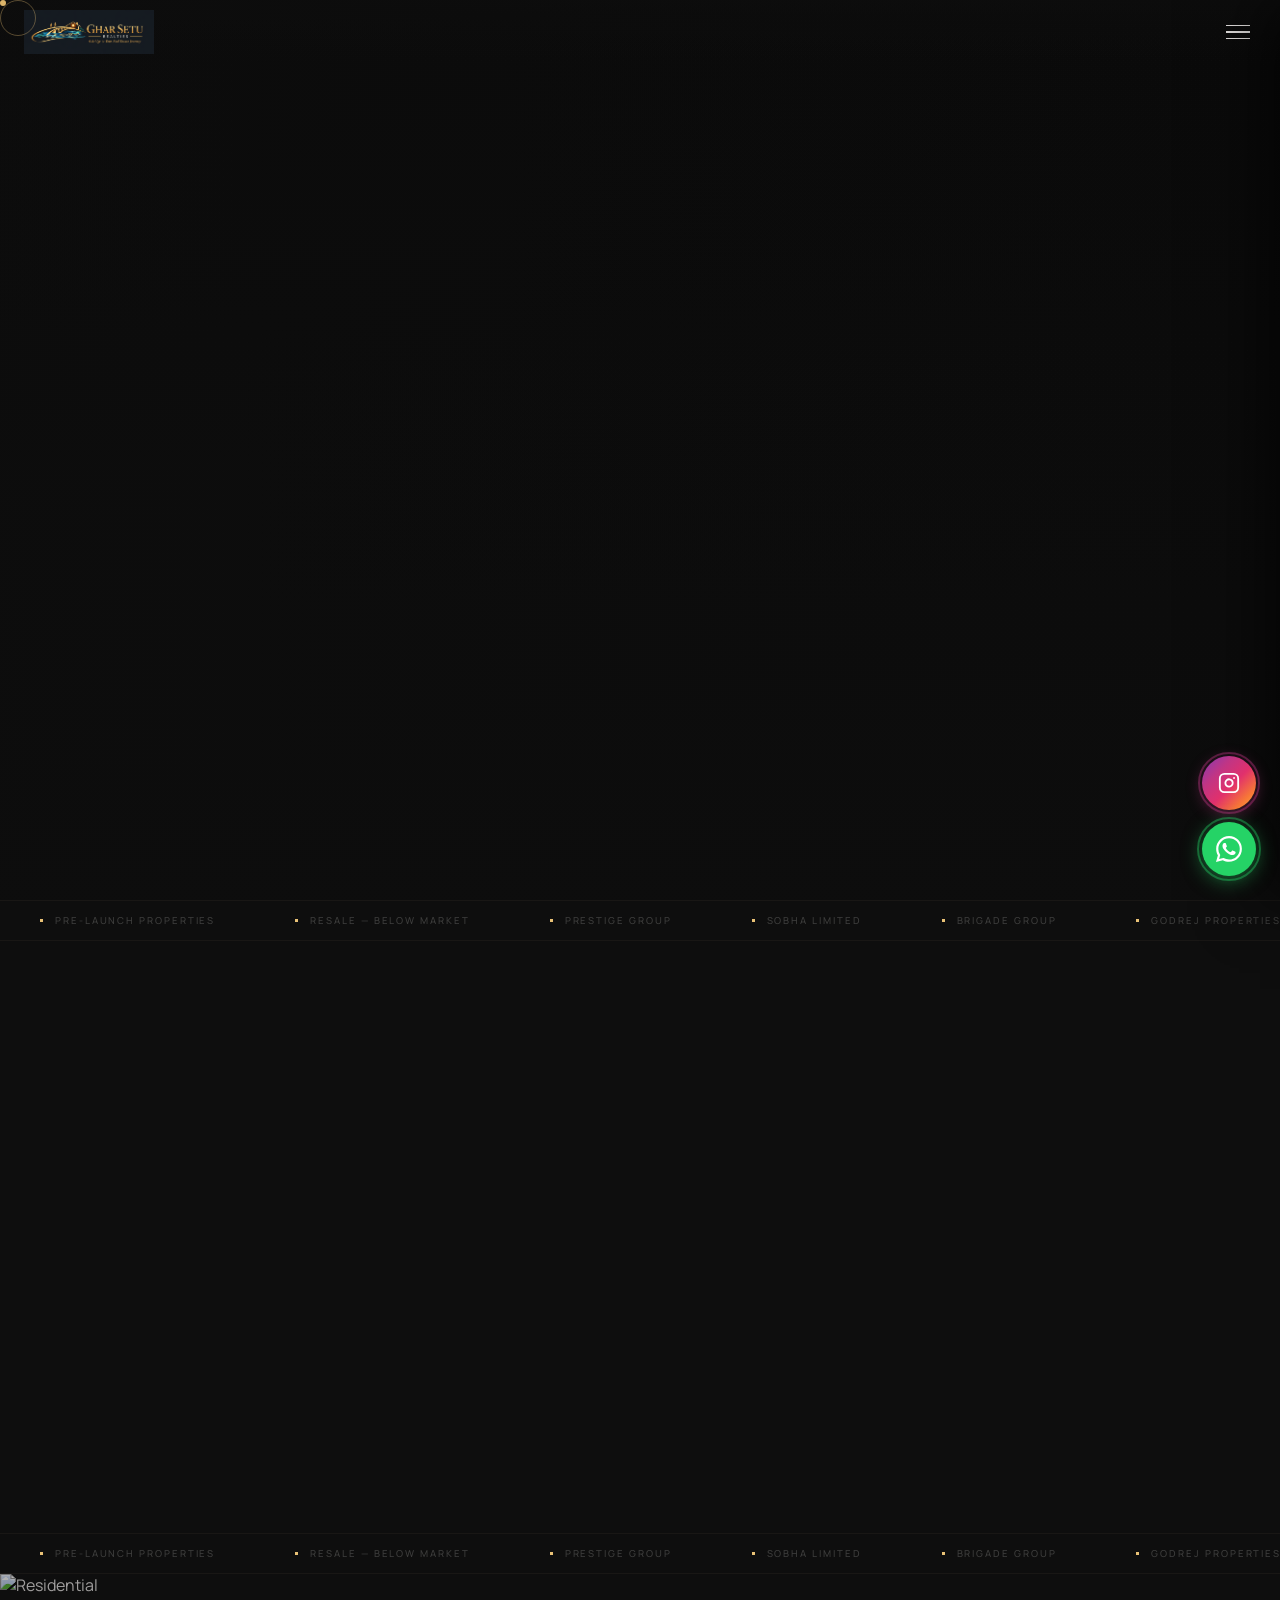
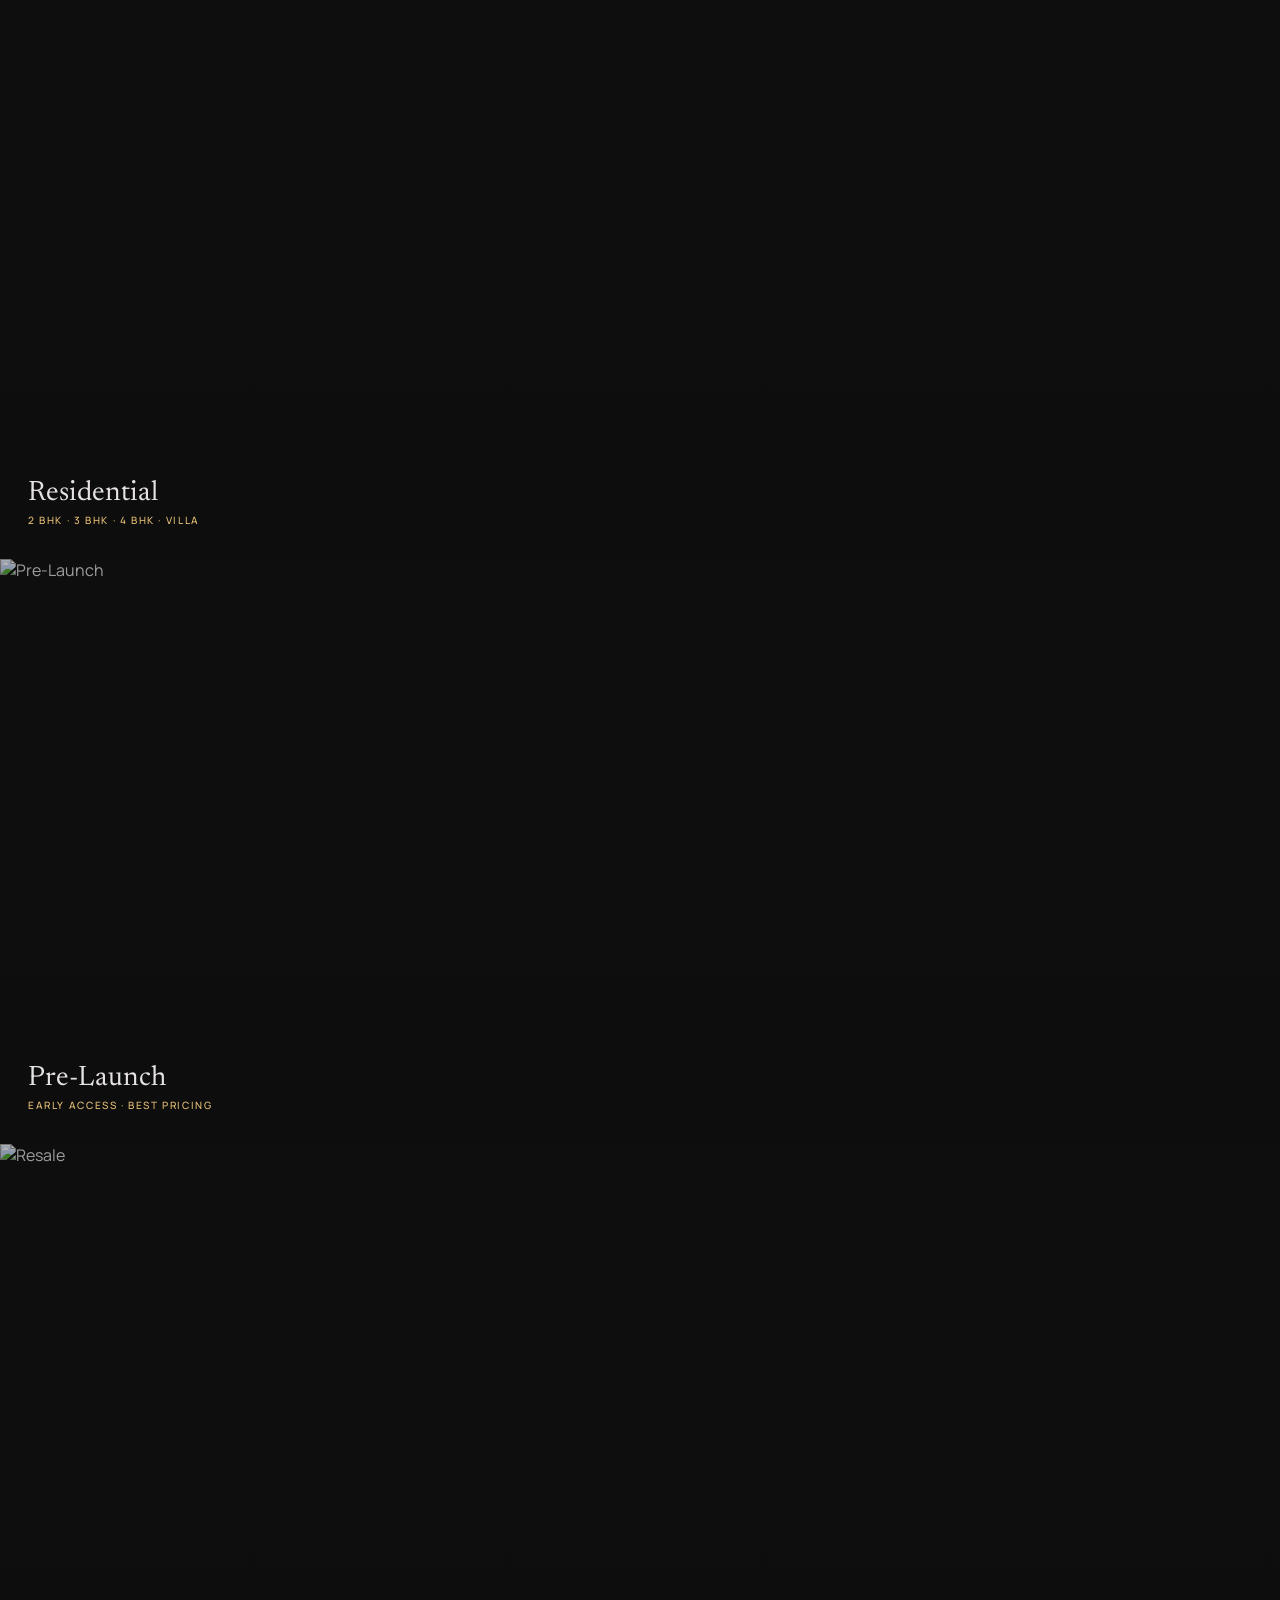
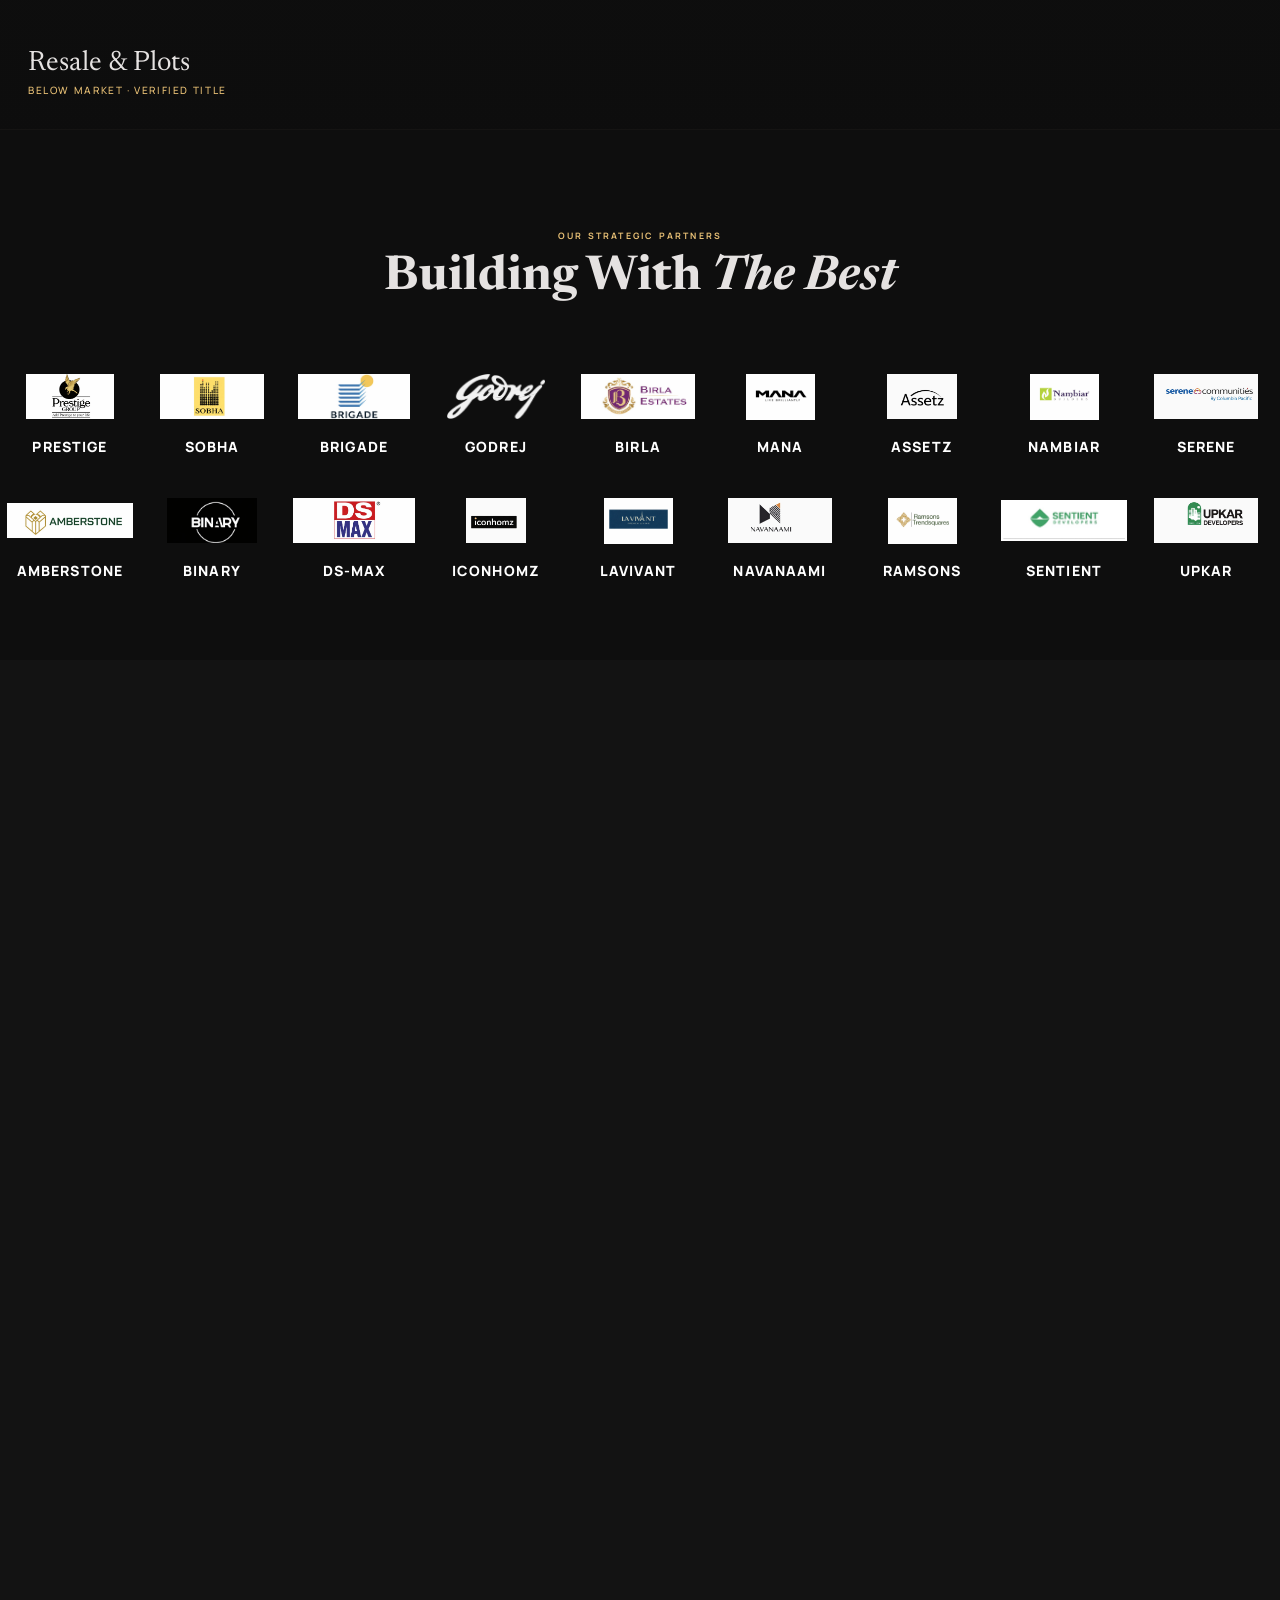
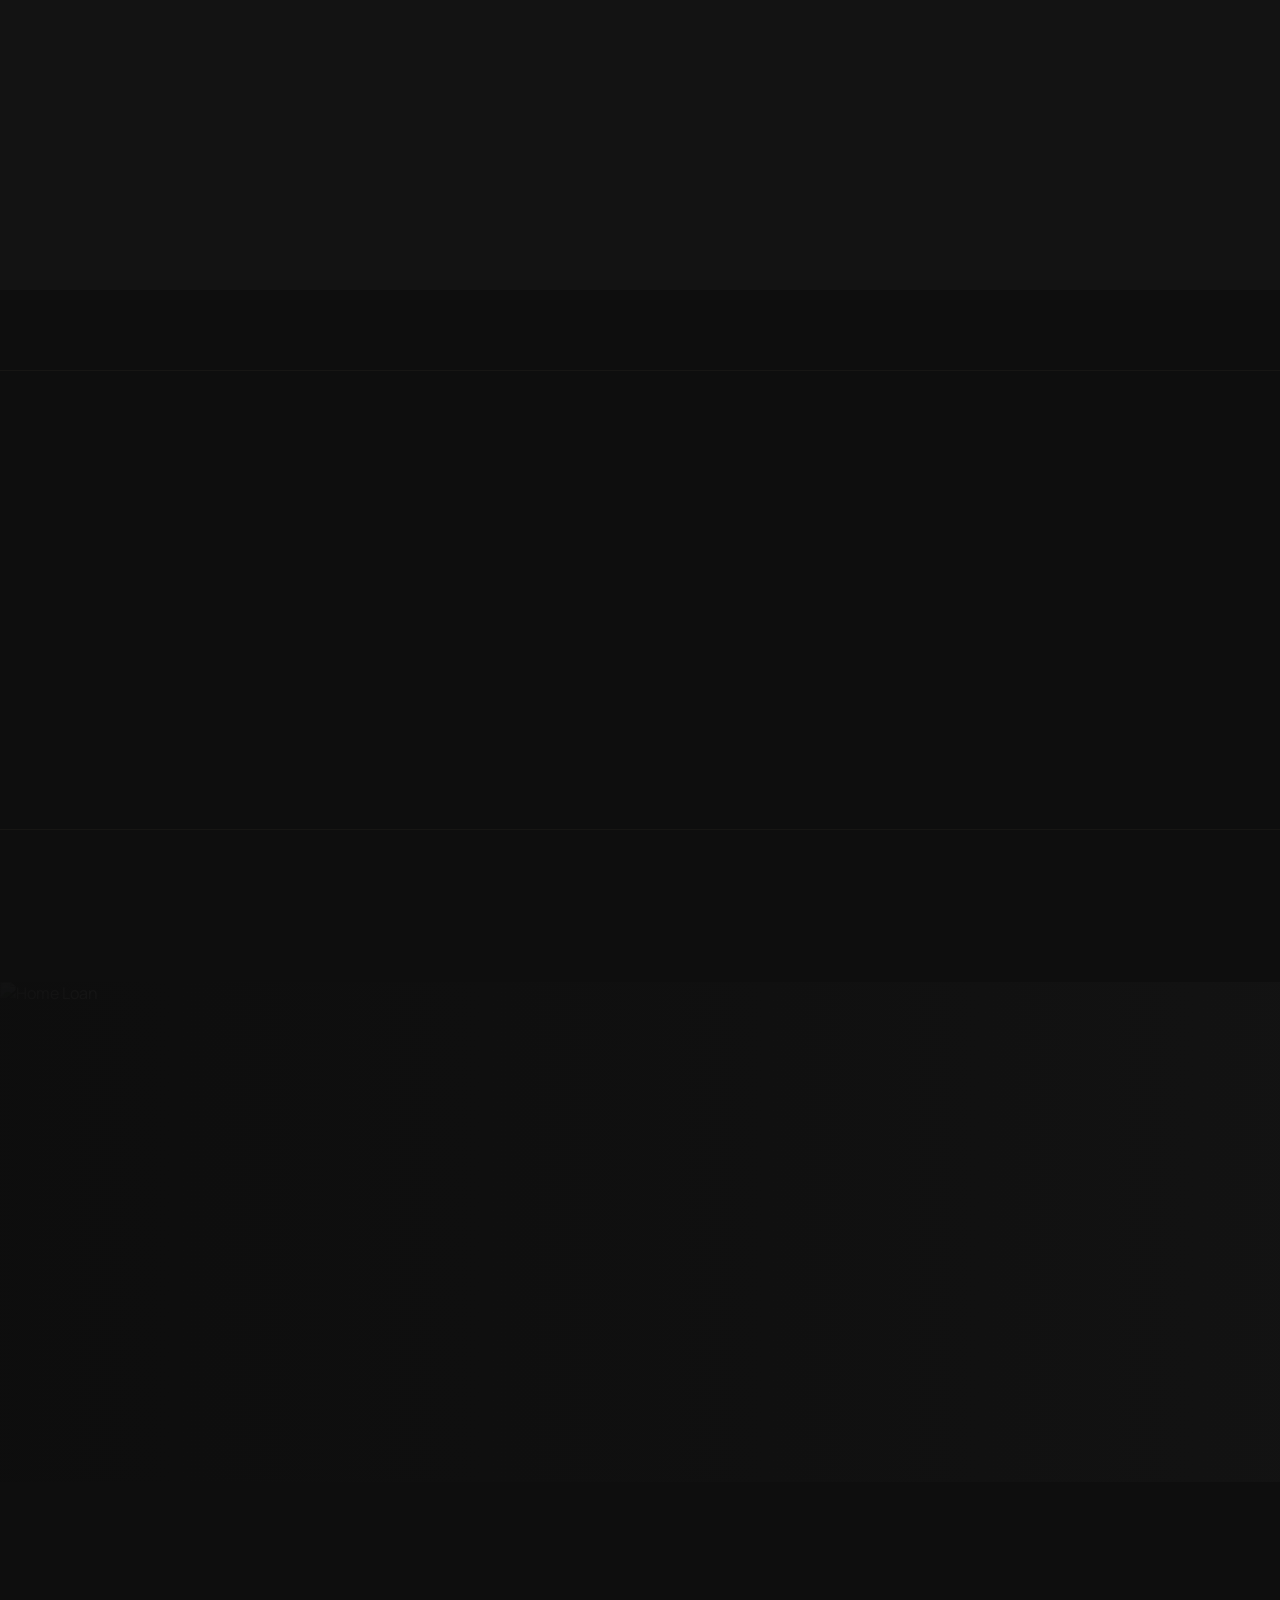
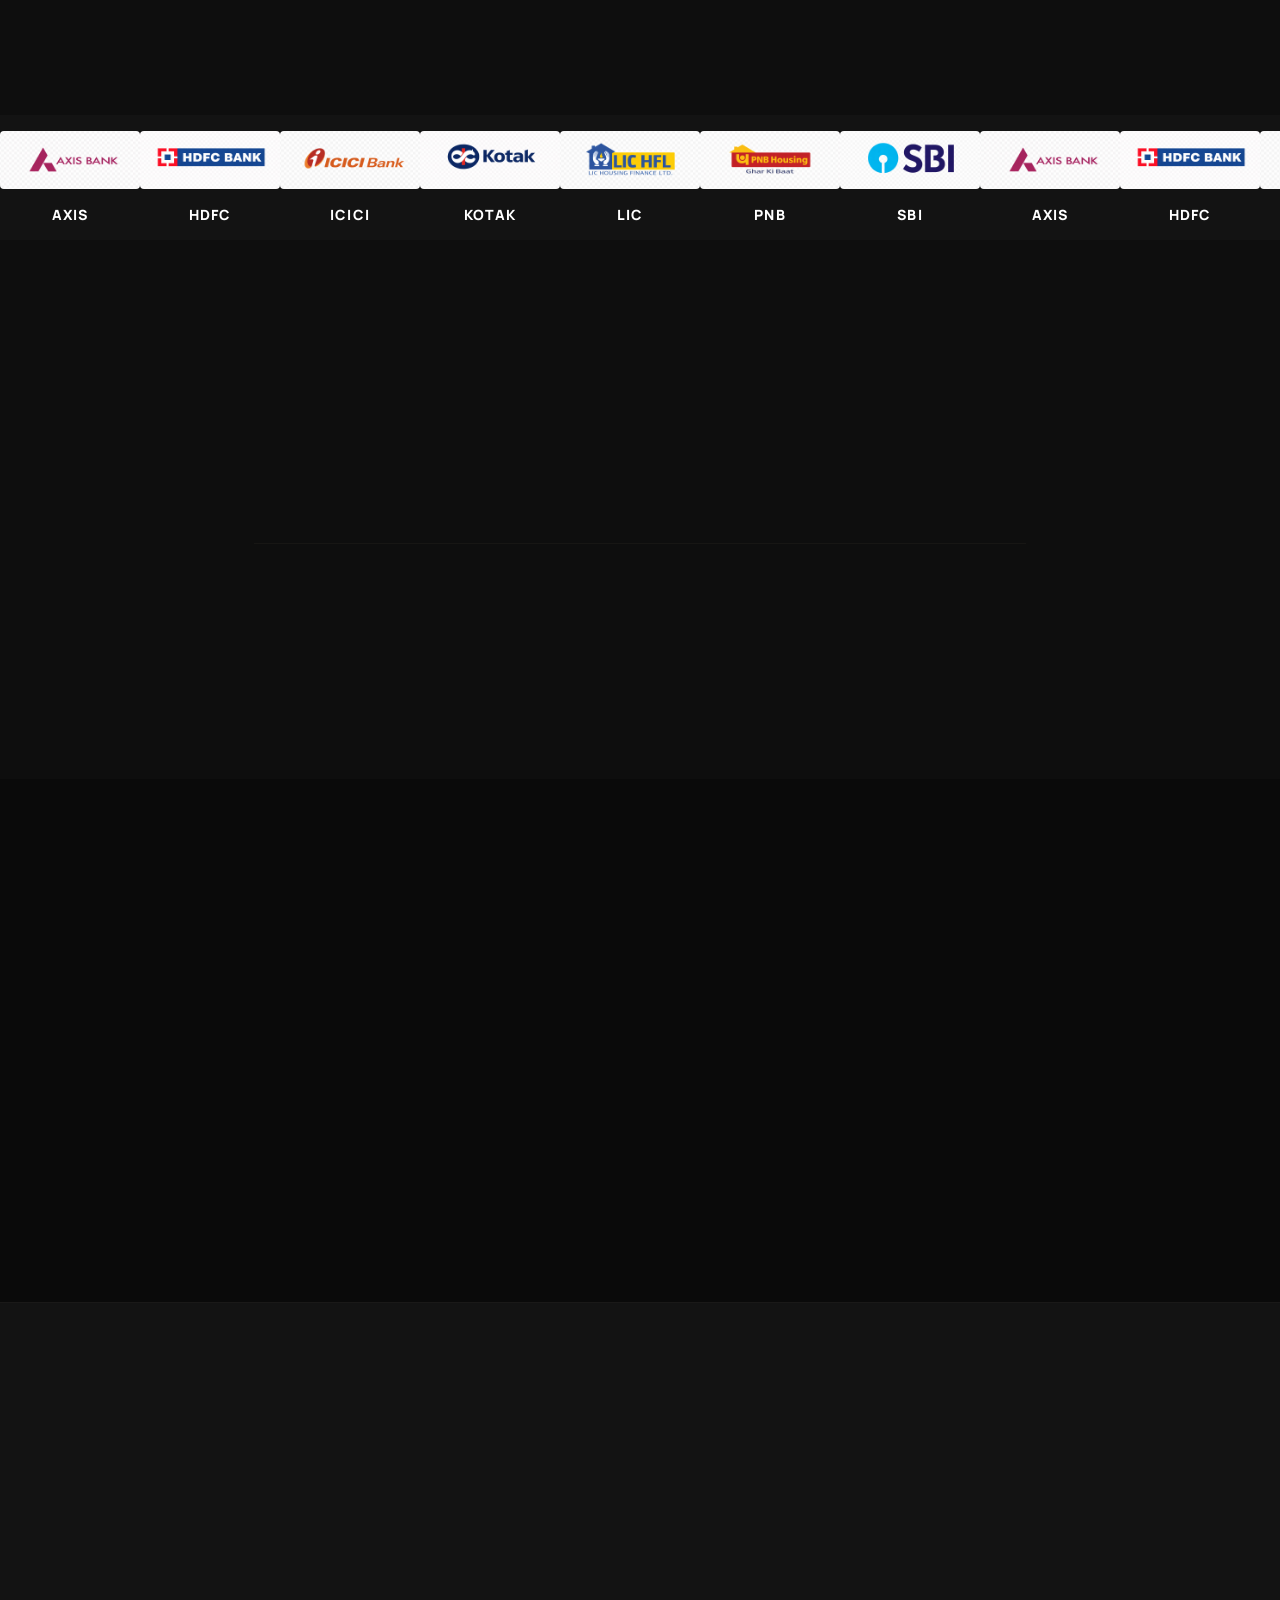
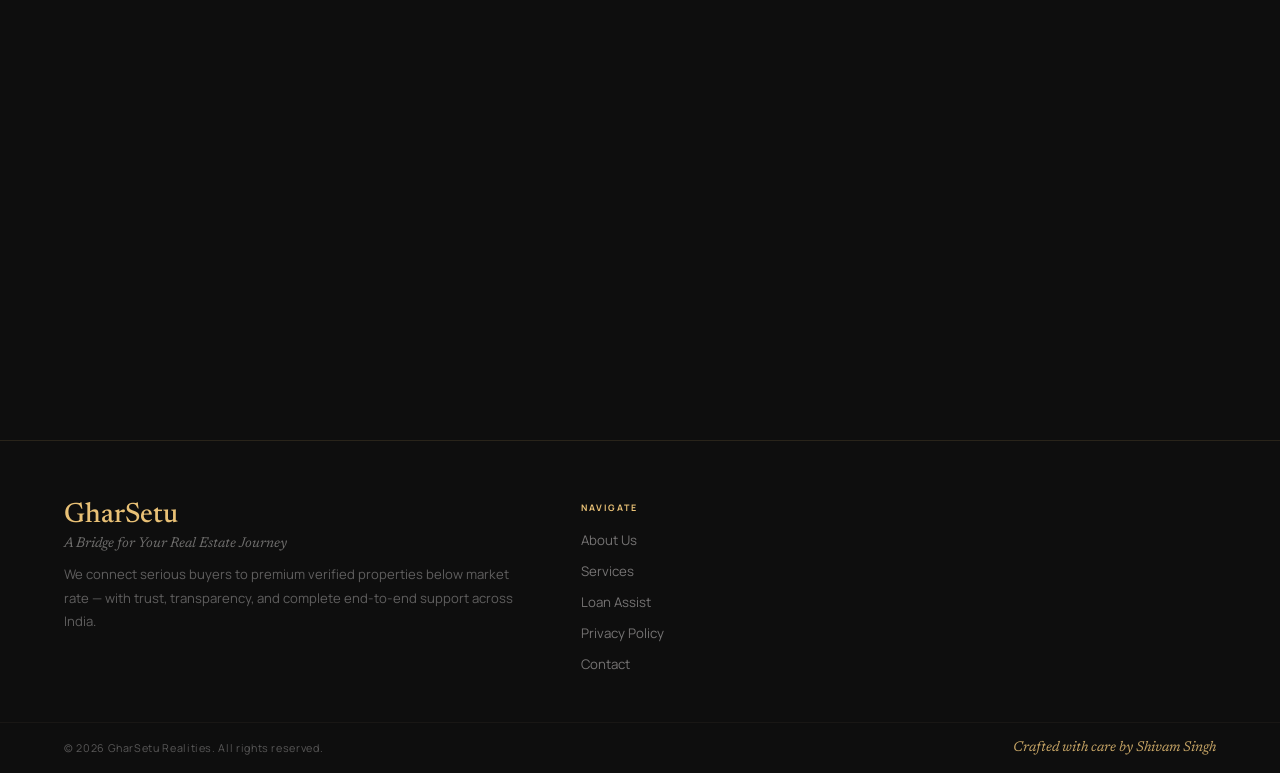
==== index.html @ 85a2c562 "update" ====
<!DOCTYPE html>
<html class="dark" lang="en">

<head>
  <meta charset="utf-8">

  <meta name="viewport" content="width=device-width,initial-scale=1.0">
  <title>GharSetu Realities — Premium Real Estate Advisory</title>
  <script src="https://cdn.tailwindcss.com?plugins=forms,container-queries"></script>
  <link
    href="https://fonts.googleapis.com/css2?family=Newsreader:ital,opsz,wght@0,6..72,300;0,6..72,400;0,6..72,500;0,6..72,600;1,6..72,300;1,6..72,400;1,6..72,500&amp;family=Manrope:wght@300;400;500;600;700&amp;display=swap"
    rel="stylesheet">
  <script>
    tailwind.config = { darkMode: "class", theme: { extend: { colors: { "surface": "#131313", "surface-container-lowest": "#0E0E0E", "surface-container-low": "#1C1B1B", "surface-container": "#201F1F", "surface-container-high": "#2A2A2A", "on-surface": "#E5E2E1", "on-surface-variant": "#D1C5B4", "primary": "#E9C176", "primary-container": "#C5A059", "on-primary": "#412D00", "outline-variant": "#4E4639" }, fontFamily: { headline: ["Newsreader", "serif"], body: ["Manrope", "sans-serif"], label: ["Manrope", "sans-serif"] } } } };
  </script>


  <link rel="stylesheet" href="style.css">
  <script src="script.js" defer=""></script>
  <script src="form.js" defer=""></script>
</head>

<body class="bg-surface" dir="ltr" spellcheck="false">

  <div id="pb"><br></div>
  <div id="cdot"><br></div>
  <div id="cring"><br></div>

  <!-- Sidebar Overlay -->
  <div id="sb-overlay" onclick="closeSidebar()"><br></div>

  <!-- SIDEBAR -->
  <div id="sidebar">
    <div class="sb-head">
      <img src="logo.png" alt="GharSetu" class="sb-logo"
        style="min-width:140px;max-width:180px;height:42px;object-fit:contain">
      <button class="sb-close" onclick="closeSidebar()" aria-label="Close">
        <svg viewBox="0 0 24 24" fill="none" stroke-width="1.5" stroke-linecap="round">
          <path d="M18 6L6 18M6 6l12 12"></path>
        </svg>
      </button>
    </div>
    <div class="sb-links">
      <a href="#about" class="sb-link" onclick="sbNav(this)">About</a>
      <a href="#services" class="sb-link" onclick="sbNav(this)">Services</a>
      <a href="#loan" class="sb-link" onclick="sbNav(this)">Loan Assist</a>
      <a href="#founder" class="sb-link" onclick="sbNav(this)">Our Founder</a>
      <a href="/privacy-policy/" class="sb-link">Privacy Policy</a>
      <a href="#contact" class="sb-link active" onclick="sbNav(this)">Contact Us</a>
    </div>
    <div class="sb-footer">
      <span class="sb-phone">+91 91981 97668</span>
      <div class="sb-addr">GharSetu Realities &nbsp;·&nbsp; India</div>
      <div
        style="margin-top:8px;font-size:.6rem;letter-spacing:.1em;text-transform:uppercase;color:rgba(233,193,118,.25)">
        Transparent Advisory · No Hidden Charges</div>
    </div>
  </div>

  <!-- NAV — Fixed, always visible -->
  <nav id="nav" class="at-top">
    <a href="#">
      <div class="nav-logo-wrap"><img src="image/logo.png" alt="GharSetu" class="nav-logo"
          style="min-width:140px;max-width:190px;object-fit:contain"></div>
    </a>
    <button class="ham" id="ham" onclick="openSidebar()" aria-label="Menu">
      <span></span>
      <span></span>
      <span></span>
    </button>
  </nav>

  <!-- ═══ HERO ═══ -->
  <section id="hero">
    <div id="hbg"><br></div>
    <div class="ho"><br></div>
    <div class="ho2"><br></div>
    <div class="h-inner">
      <div class="h-eye" id="hey">Premium Real Estate Advisory</div>
      <h1 class="h-h1" id="hh1">Your Bridge to<br><em>Premium Property</em></h1>

      <p class="h-sub" id="hsub">We connect serious buyers to verified pre-launch and resale properties — with complete
        legal support, strategic negotiation, and seamless execution.</p>
      <div class="h-btns" id="hbtns">
        <a href="#contact" class="btn-gold">Schedule Consultation</a>
      </div>
    </div>
  </section>

  <!-- TICKER -->
  <div class="twrap">
    <div class="ttrack">
      <div class="titem">
        <div class="tdot"><br></div>Pre-Launch Properties
      </div>
      <div class="titem">
        <div class="tdot"><br></div>Resale — Below Market
      </div>
      <div class="titem">
        <div class="tdot"><br></div>Prestige Group
      </div>
      <div class="titem">
        <div class="tdot"><br></div>Sobha Limited
      </div>
      <div class="titem">
        <div class="tdot"><br></div>Brigade Group
      </div>
      <div class="titem">
        <div class="tdot"><br></div>Godrej Properties
      </div>
      <div class="titem">
        <div class="tdot"><br></div>Birla Estates
      </div>
      <div class="titem">
        <div class="tdot"><br></div>Transparent Service Charge
      </div>
      <div class="titem">
        <div class="tdot"><br></div>Zero Hidden Charges
      </div>
      <div class="titem">
        <div class="tdot"><br></div>RERA Compliant
      </div>
      <div class="titem">
        <div class="tdot"><br></div>Pre-Launch Properties
      </div>
      <div class="titem">
        <div class="tdot"><br></div>Resale — Below Market
      </div>
      <div class="titem">
        <div class="tdot"><br></div>Prestige Group
      </div>
      <div class="titem">
        <div class="tdot"><br></div>Sobha Limited
      </div>
      <div class="titem">
        <div class="tdot"><br></div>Brigade Group
      </div>
      <div class="titem">
        <div class="tdot"><br></div>Godrej Properties
      </div>
      <div class="titem">
        <div class="tdot"><br></div>Birla Estates
      </div>
      <div class="titem">
        <div class="tdot"><br></div>Transparent Service Charge
      </div>
      <div class="titem">
        <div class="tdot"><br></div>Zero Hidden Charges
      </div>
      <div class="titem">
        <div class="tdot"><br></div>RERA Compliant
      </div>
    </div>
  </div>

  <!-- ═══ ABOUT — FULL WIDTH ═══ -->
  <section id="about">
    <div class="ab-wrap">
      <div class="ab-left rvl">
        <div class="ab-bg-num"></div>
        <div style="position:relative;z-index:1">
          <div
            style="font-size:.62rem;letter-spacing:.22em;text-transform:uppercase;color:#E9C176;font-weight:700;margin-bottom:14px;display:flex;align-items:center;gap:10px">
            The GharSetu Standard
          </div>
          <h2 class="serif" style="font-size:clamp(2.2rem,3.8vw,3.6rem);font-weight:500;line-height:1.1;color:#E5E2E1">
            Trusted.<br><span class="serif-i">Transparent.</span></h2>
          <div style="width:44px;height:2px;background:#E9C176;margin:24px 0;opacity:.75"><br></div>
          <p style="font-size:.96rem;line-height:1.9;color:rgba(209,197,180,.52);margin-bottom:16px">We reject the smoke
            and mirrors of traditional service approach. Our commitment is to radical clarity. When significant wealth
            is at
            stake, your legacy must be built on trust — not hidden margins.</p>
          <p style="font-size:.96rem;line-height:1.9;color:rgba(209,197,180,.38)">We partner directly with <strong
              style="color:rgba(229,226,225,.72);font-weight:600">Prestige, Sobha, Brigade, Godrej, and Birla
              Estates</strong> to deliver pre-launch pricing and verified resale properties that most buyers never
            access.</p>
        </div>
      </div>
      <div class="ab-right ab-right-content rvr d2">

        <p style="font-size:.93rem;color:rgba(209,197,180,.47);line-height:1.88;margin-bottom:14px">Our service covers
          <strong style="color:rgba(229,226,225,.75);font-weight:600">verified property sourcing, strategic negotiation,
            complete legal and documentation support, and loan assistance coordination</strong> — from the first
          conversation to keys in your hand.
        </p>
        <p style="font-size:.93rem;color:rgba(229,226,225,.52);font-weight:600">No hidden charges. No upfront retainers.
          No surprises. Ever.</p>
        <div class="fee-cks" style="margin-top:20px">
          <div class="fee-ck">
            <svg viewBox="0 0 20 20" fill="none" stroke="#E9C176" stroke-width="2" stroke-linecap="round"
              stroke-linejoin="round">
              <path d="M4 10L8 14L16 6"></path>
            </svg>
            <div class="fee-ck-t"><strong>Zero upfront payment</strong> — Pay only when deal is confirmed</div>
          </div>
          <div class="fee-ck" style="margin-top:12px">
            <svg viewBox="0 0 20 20" fill="none" stroke="#E9C176" stroke-width="2" stroke-linecap="round"
              stroke-linejoin="round">
              <path d="M4 10L8 14L16 6"></path>
            </svg>
            <div class="fee-ck-t"><strong>Fully aligned incentives</strong> — We earn only when you win</div>
          </div>
          <div class="fee-ck" style="margin-top:12px">
            <svg viewBox="0 0 20 20" fill="none" stroke="#E9C176" stroke-width="2" stroke-linecap="round"
              stroke-linejoin="round">
              <path d="M4 10L8 14L16 6"></path>
            </svg>
            <div class="fee-ck-t"><strong>8+ Years</strong> of deep expertise in Bangalore's premium market</div>
          </div>
          <div class="fee-ck" style="margin-top:12px">
            <svg viewBox="0 0 20 20" fill="none" stroke="#E9C176" stroke-width="2" stroke-linecap="round"
              stroke-linejoin="round">
              <path d="M4 10L8 14L16 6"></path>
            </svg>
            <div class="fee-ck-t"><strong>500+ Deals</strong> closed across Prestige, Sobha, Brigade &amp; more</div>
          </div>
        </div>
      </div>
    </div>

    <!-- ═══ TICKER ═══ -->
    <div class="twrap">
      <div class="ttrack">
        <div class="titem">
          <div class="tdot"><br></div>Pre-Launch Properties
        </div>
        <div class="titem">
          <div class="tdot"><br></div>Resale — Below Market
        </div>
        <div class="titem">
          <div class="tdot"><br></div>Prestige Group
        </div>
        <div class="titem">
          <div class="tdot"><br></div>Sobha Limited
        </div>
        <div class="titem">
          <div class="tdot"><br></div>Brigade Group
        </div>
        <div class="titem">
          <div class="tdot"><br></div>Godrej Properties
        </div>
        <div class="titem">
          <div class="tdot"><br></div>Birla Estates
        </div>
        <div class="titem">
          <div class="tdot"><br></div>Transparent Service Charge
        </div>
        <div class="titem">
          <div class="tdot"><br></div>Zero Hidden Charges
        </div>
        <div class="titem">
          <div class="tdot"><br></div>Pre-Launch Properties
        </div>
        <div class="titem">
          <div class="tdot"><br></div>Resale — Below Market
        </div>
        <div class="titem">
          <div class="tdot"><br></div>Prestige Group
        </div>
        <div class="titem">
          <div class="tdot"><br></div>Sobha Limited
        </div>
        <div class="titem">
          <div class="tdot"><br></div>Brigade Group
        </div>
        <div class="titem">
          <div class="tdot"><br></div>Godrej Properties
        </div>
        <div class="titem">
          <div class="tdot"><br></div>Birla Estates
        </div>
        <div class="titem">
          <div class="tdot"><br></div>Transparent Service Charge
        </div>
        <div class="titem">
          <div class="tdot"><br></div>Zero Hidden Charges
        </div>
      </div>
    </div>

    <!-- ═══ PROPERTY PANELS ═══ -->
    <div class="panels">
      <div class="panel">
        <img src="https://images.unsplash.com/photo-1613977257592-4871e5fcd7c4?w=900&amp;q=90&amp;fit=crop"
          alt="Residential" loading="lazy">
        <div class="panel-ov"><br></div>
        <div class="panel-c">
          <div class="panel-t">Residential</div>
          <div class="panel-s">2 BHK · 3 BHK · 4 BHK · Villa</div>
        </div>
      </div>
      <div class="panel">
        <img src="https://images.unsplash.com/photo-1545324418-cc1a3fa10c00?w=900&amp;q=90&amp;fit=crop"
          alt="Pre-Launch" loading="lazy">
        <div class="panel-ov"><br></div>
        <div class="panel-c">
          <div class="panel-t">Pre-Launch</div>
          <div class="panel-s">Early Access · Best Pricing</div>
        </div>
      </div>
      <div class="panel">
        <img src="https://images.unsplash.com/photo-1600047509807-ba8f99d2cdde?w=900&amp;q=90&amp;fit=crop" alt="Resale"
          loading="lazy">
        <div class="panel-ov"><br></div>
        <div class="panel-c">
          <div class="panel-t">Resale &amp; Plots</div>
          <div class="panel-s">Below Market · Verified Title</div>
        </div>
      </div>
    </div>


    <!-- Restored Partnership Logos -->
    <section id="partnerships" style="padding: 100px 0 60px; background: #0E0E0E; overflow: hidden; border-top: 1px solid rgba(78,70,57,0.12);">
      <div style="text-align: center; margin-bottom: 50px;">
        <div style="font-size: .55rem; letter-spacing: .25em; text-transform: uppercase; color: #E9C176; font-weight: 700; margin-bottom: 12px;">Our Strategic Partners</div>
        <h2 class="serif" style="font-size: clamp(2rem, 4vw, 3rem); color: #E5E2E1;">Building With <em>The Best</em></h2>
      </div>



      <div class="devnet-row r1">
        <div class="devnet-track" style="animation-duration: 45s;">
          <!-- 6 Sets of Row 1 logos for ultra-wide screen coverage -->
          <div class="dlc"><div class="dlc-img-wrap"><img src="image/company/prestige.jpeg" class="dlc-img" alt="Prestige"></div><div class="dlc-n">Prestige</div></div>
          <div class="dlc"><div class="dlc-img-wrap"><img src="image/company/sobha.jpeg" class="dlc-img" alt="Sobha"></div><div class="dlc-n">Sobha</div></div>
          <div class="dlc"><div class="dlc-img-wrap"><img src="image/company/brigade.jpeg" class="dlc-img" alt="Brigade"></div><div class="dlc-n">Brigade</div></div>
          <div class="dlc"><div class="dlc-img-wrap"><img src="image/company/godrej.png" class="dlc-img" alt="Godrej"></div><div class="dlc-n">Godrej</div></div>
          <div class="dlc"><div class="dlc-img-wrap"><img src="image/company/birla.jpeg" class="dlc-img" alt="Birla"></div><div class="dlc-n">Birla</div></div>
          <div class="dlc"><div class="dlc-img-wrap"><img src="image/company/mana.jpeg" class="dlc-img" alt="Mana"></div><div class="dlc-n">Mana</div></div>
          <div class="dlc"><div class="dlc-img-wrap"><img src="image/company/assetz.jpeg" class="dlc-img" alt="Assetz"></div><div class="dlc-n">Assetz</div></div>
          <div class="dlc"><div class="dlc-img-wrap"><img src="image/company/nambiar.jpeg" class="dlc-img" alt="Nambiar"></div><div class="dlc-n">Nambiar</div></div>
          <div class="dlc"><div class="dlc-img-wrap"><img src="image/company/serene.jpeg" class="dlc-img" alt="Serene"></div><div class="dlc-n">Serene</div></div>
          <div class="dlc"><div class="dlc-img-wrap"><img src="image/company/abhee.jpeg" class="dlc-img" alt="Abhee"></div><div class="dlc-n">Abhee</div></div>
          
          <div class="dlc"><div class="dlc-img-wrap"><img src="image/company/prestige.jpeg" class="dlc-img" alt="Prestige"></div><div class="dlc-n">Prestige</div></div>
          <div class="dlc"><div class="dlc-img-wrap"><img src="image/company/sobha.jpeg" class="dlc-img" alt="Sobha"></div><div class="dlc-n">Sobha</div></div>
          <div class="dlc"><div class="dlc-img-wrap"><img src="image/company/brigade.jpeg" class="dlc-img" alt="Brigade"></div><div class="dlc-n">Brigade</div></div>
          <div class="dlc"><div class="dlc-img-wrap"><img src="image/company/godrej.png" class="dlc-img" alt="Godrej"></div><div class="dlc-n">Godrej</div></div>
          <div class="dlc"><div class="dlc-img-wrap"><img src="image/company/birla.jpeg" class="dlc-img" alt="Birla"></div><div class="dlc-n">Birla</div></div>
          <div class="dlc"><div class="dlc-img-wrap"><img src="image/company/mana.jpeg" class="dlc-img" alt="Mana"></div><div class="dlc-n">Mana</div></div>
          <div class="dlc"><div class="dlc-img-wrap"><img src="image/company/assetz.jpeg" class="dlc-img" alt="Assetz"></div><div class="dlc-n">Assetz</div></div>
          <div class="dlc"><div class="dlc-img-wrap"><img src="image/company/nambiar.jpeg" class="dlc-img" alt="Nambiar"></div><div class="dlc-n">Nambiar</div></div>
          <div class="dlc"><div class="dlc-img-wrap"><img src="image/company/serene.jpeg" class="dlc-img" alt="Serene"></div><div class="dlc-n">Serene</div></div>
          <div class="dlc"><div class="dlc-img-wrap"><img src="image/company/abhee.jpeg" class="dlc-img" alt="Abhee"></div><div class="dlc-n">Abhee</div></div>

          <div class="dlc"><div class="dlc-img-wrap"><img src="image/company/prestige.jpeg" class="dlc-img" alt="Prestige"></div><div class="dlc-n">Prestige</div></div>
          <div class="dlc"><div class="dlc-img-wrap"><img src="image/company/sobha.jpeg" class="dlc-img" alt="Sobha"></div><div class="dlc-n">Sobha</div></div>
          <div class="dlc"><div class="dlc-img-wrap"><img src="image/company/brigade.jpeg" class="dlc-img" alt="Brigade"></div><div class="dlc-n">Brigade</div></div>
          <div class="dlc"><div class="dlc-img-wrap"><img src="image/company/godrej.png" class="dlc-img" alt="Godrej"></div><div class="dlc-n">Godrej</div></div>
          <div class="dlc"><div class="dlc-img-wrap"><img src="image/company/birla.jpeg" class="dlc-img" alt="Birla"></div><div class="dlc-n">Birla</div></div>
          <div class="dlc"><div class="dlc-img-wrap"><img src="image/company/mana.jpeg" class="dlc-img" alt="Mana"></div><div class="dlc-n">Mana</div></div>
          <div class="dlc"><div class="dlc-img-wrap"><img src="image/company/assetz.jpeg" class="dlc-img" alt="Assetz"></div><div class="dlc-n">Assetz</div></div>
          <div class="dlc"><div class="dlc-img-wrap"><img src="image/company/nambiar.jpeg" class="dlc-img" alt="Nambiar"></div><div class="dlc-n">Nambiar</div></div>
          <div class="dlc"><div class="dlc-img-wrap"><img src="image/company/serene.jpeg" class="dlc-img" alt="Serene"></div><div class="dlc-n">Serene</div></div>
          <div class="dlc"><div class="dlc-img-wrap"><img src="image/company/abhee.jpeg" class="dlc-img" alt="Abhee"></div><div class="dlc-n">Abhee</div></div>

          <div class="dlc"><div class="dlc-img-wrap"><img src="image/company/prestige.jpeg" class="dlc-img" alt="Prestige"></div><div class="dlc-n">Prestige</div></div>
          <div class="dlc"><div class="dlc-img-wrap"><img src="image/company/sobha.jpeg" class="dlc-img" alt="Sobha"></div><div class="dlc-n">Sobha</div></div>
          <div class="dlc"><div class="dlc-img-wrap"><img src="image/company/brigade.jpeg" class="dlc-img" alt="Brigade"></div><div class="dlc-n">Brigade</div></div>
          <div class="dlc"><div class="dlc-img-wrap"><img src="image/company/godrej.png" class="dlc-img" alt="Godrej"></div><div class="dlc-n">Godrej</div></div>
          <div class="dlc"><div class="dlc-img-wrap"><img src="image/company/birla.jpeg" class="dlc-img" alt="Birla"></div><div class="dlc-n">Birla</div></div>
          <div class="dlc"><div class="dlc-img-wrap"><img src="image/company/mana.jpeg" class="dlc-img" alt="Mana"></div><div class="dlc-n">Mana</div></div>
          <div class="dlc"><div class="dlc-img-wrap"><img src="image/company/assetz.jpeg" class="dlc-img" alt="Assetz"></div><div class="dlc-n">Assetz</div></div>
          <div class="dlc"><div class="dlc-img-wrap"><img src="image/company/nambiar.jpeg" class="dlc-img" alt="Nambiar"></div><div class="dlc-n">Nambiar</div></div>
          <div class="dlc"><div class="dlc-img-wrap"><img src="image/company/serene.jpeg" class="dlc-img" alt="Serene"></div><div class="dlc-n">Serene</div></div>
          <div class="dlc"><div class="dlc-img-wrap"><img src="image/company/abhee.jpeg" class="dlc-img" alt="Abhee"></div><div class="dlc-n">Abhee</div></div>

          <div class="dlc"><div class="dlc-img-wrap"><img src="image/company/prestige.jpeg" class="dlc-img" alt="Prestige"></div><div class="dlc-n">Prestige</div></div>
          <div class="dlc"><div class="dlc-img-wrap"><img src="image/company/sobha.jpeg" class="dlc-img" alt="Sobha"></div><div class="dlc-n">Sobha</div></div>
          <div class="dlc"><div class="dlc-img-wrap"><img src="image/company/brigade.jpeg" class="dlc-img" alt="Brigade"></div><div class="dlc-n">Brigade</div></div>
          <div class="dlc"><div class="dlc-img-wrap"><img src="image/company/godrej.png" class="dlc-img" alt="Godrej"></div><div class="dlc-n">Godrej</div></div>
          <div class="dlc"><div class="dlc-img-wrap"><img src="image/company/birla.jpeg" class="dlc-img" alt="Birla"></div><div class="dlc-n">Birla</div></div>
          <div class="dlc"><div class="dlc-img-wrap"><img src="image/company/mana.jpeg" class="dlc-img" alt="Mana"></div><div class="dlc-n">Mana</div></div>
          <div class="dlc"><div class="dlc-img-wrap"><img src="image/company/assetz.jpeg" class="dlc-img" alt="Assetz"></div><div class="dlc-n">Assetz</div></div>
          <div class="dlc"><div class="dlc-img-wrap"><img src="image/company/nambiar.jpeg" class="dlc-img" alt="Nambiar"></div><div class="dlc-n">Nambiar</div></div>
          <div class="dlc"><div class="dlc-img-wrap"><img src="image/company/serene.jpeg" class="dlc-img" alt="Serene"></div><div class="dlc-n">Serene</div></div>
          <div class="dlc"><div class="dlc-img-wrap"><img src="image/company/abhee.jpeg" class="dlc-img" alt="Abhee"></div><div class="dlc-n">Abhee</div></div>

          <div class="dlc"><div class="dlc-img-wrap"><img src="image/company/prestige.jpeg" class="dlc-img" alt="Prestige"></div><div class="dlc-n">Prestige</div></div>
          <div class="dlc"><div class="dlc-img-wrap"><img src="image/company/sobha.jpeg" class="dlc-img" alt="Sobha"></div><div class="dlc-n">Sobha</div></div>
          <div class="dlc"><div class="dlc-img-wrap"><img src="image/company/brigade.jpeg" class="dlc-img" alt="Brigade"></div><div class="dlc-n">Brigade</div></div>
          <div class="dlc"><div class="dlc-img-wrap"><img src="image/company/godrej.png" class="dlc-img" alt="Godrej"></div><div class="dlc-n">Godrej</div></div>
          <div class="dlc"><div class="dlc-img-wrap"><img src="image/company/birla.jpeg" class="dlc-img" alt="Birla"></div><div class="dlc-n">Birla</div></div>
          <div class="dlc"><div class="dlc-img-wrap"><img src="image/company/mana.jpeg" class="dlc-img" alt="Mana"></div><div class="dlc-n">Mana</div></div>
          <div class="dlc"><div class="dlc-img-wrap"><img src="image/company/assetz.jpeg" class="dlc-img" alt="Assetz"></div><div class="dlc-n">Assetz</div></div>
          <div class="dlc"><div class="dlc-img-wrap"><img src="image/company/nambiar.jpeg" class="dlc-img" alt="Nambiar"></div><div class="dlc-n">Nambiar</div></div>
          <div class="dlc"><div class="dlc-img-wrap"><img src="image/company/serene.jpeg" class="dlc-img" alt="Serene"></div><div class="dlc-n">Serene</div></div>
          <div class="dlc"><div class="dlc-img-wrap"><img src="image/company/abhee.jpeg" class="dlc-img" alt="Abhee"></div><div class="dlc-n">Abhee</div></div>
        </div>
      </div>

      <div class="devnet-row r2">
        <div class="devnet-track" style="animation-duration: 45s;">
          <!-- 6 Sets of Row 2 logos -->
          <div class="dlc"><div class="dlc-img-wrap"><img src="image/company/amberstone.jpeg" class="dlc-img" alt="Amberstone"></div><div class="dlc-n">Amberstone</div></div>
          <div class="dlc"><div class="dlc-img-wrap"><img src="image/company/binary.jpeg" class="dlc-img" alt="Binary"></div><div class="dlc-n">Binary</div></div>
          <div class="dlc"><div class="dlc-img-wrap"><img src="image/company/dsmax.jpeg" class="dlc-img" alt="DS-Max"></div><div class="dlc-n">DS-Max</div></div>
          <div class="dlc"><div class="dlc-img-wrap"><img src="image/company/iconhomz.jpeg" class="dlc-img" alt="Iconhomz"></div><div class="dlc-n">Iconhomz</div></div>
          <div class="dlc"><div class="dlc-img-wrap"><img src="image/company/lavivant.jpeg" class="dlc-img" alt="Lavivant"></div><div class="dlc-n">Lavivant</div></div>
          <div class="dlc"><div class="dlc-img-wrap"><img src="image/company/navanaami.jpeg" class="dlc-img" alt="Navanaami"></div><div class="dlc-n">Navanaami</div></div>
          <div class="dlc"><div class="dlc-img-wrap"><img src="image/company/ramsons.jpeg" class="dlc-img" alt="Ramsons"></div><div class="dlc-n">Ramsons</div></div>
          <div class="dlc"><div class="dlc-img-wrap"><img src="image/company/sentient.jpeg" class="dlc-img" alt="Sentient"></div><div class="dlc-n">Sentient</div></div>
          <div class="dlc"><div class="dlc-img-wrap"><img src="image/company/upkar.jpeg" class="dlc-img" alt="Upkar"></div><div class="dlc-n">Upkar</div></div>
          
          <div class="dlc"><div class="dlc-img-wrap"><img src="image/company/amberstone.jpeg" class="dlc-img" alt="Amberstone"></div><div class="dlc-n">Amberstone</div></div>
          <div class="dlc"><div class="dlc-img-wrap"><img src="image/company/binary.jpeg" class="dlc-img" alt="Binary"></div><div class="dlc-n">Binary</div></div>
          <div class="dlc"><div class="dlc-img-wrap"><img src="image/company/dsmax.jpeg" class="dlc-img" alt="DS-Max"></div><div class="dlc-n">DS-Max</div></div>
          <div class="dlc"><div class="dlc-img-wrap"><img src="image/company/iconhomz.jpeg" class="dlc-img" alt="Iconhomz"></div><div class="dlc-n">Iconhomz</div></div>
          <div class="dlc"><div class="dlc-img-wrap"><img src="image/company/lavivant.jpeg" class="dlc-img" alt="Lavivant"></div><div class="dlc-n">Lavivant</div></div>
          <div class="dlc"><div class="dlc-img-wrap"><img src="image/company/navanaami.jpeg" class="dlc-img" alt="Navanaami"></div><div class="dlc-n">Navanaami</div></div>
          <div class="dlc"><div class="dlc-img-wrap"><img src="image/company/ramsons.jpeg" class="dlc-img" alt="Ramsons"></div><div class="dlc-n">Ramsons</div></div>
          <div class="dlc"><div class="dlc-img-wrap"><img src="image/company/sentient.jpeg" class="dlc-img" alt="Sentient"></div><div class="dlc-n">Sentient</div></div>
          <div class="dlc"><div class="dlc-img-wrap"><img src="image/company/upkar.jpeg" class="dlc-img" alt="Upkar"></div><div class="dlc-n">Upkar</div></div>

          <div class="dlc"><div class="dlc-img-wrap"><img src="image/company/amberstone.jpeg" class="dlc-img" alt="Amberstone"></div><div class="dlc-n">Amberstone</div></div>
          <div class="dlc"><div class="dlc-img-wrap"><img src="image/company/binary.jpeg" class="dlc-img" alt="Binary"></div><div class="dlc-n">Binary</div></div>
          <div class="dlc"><div class="dlc-img-wrap"><img src="image/company/dsmax.jpeg" class="dlc-img" alt="DS-Max"></div><div class="dlc-n">DS-Max</div></div>
          <div class="dlc"><div class="dlc-img-wrap"><img src="image/company/iconhomz.jpeg" class="dlc-img" alt="Iconhomz"></div><div class="dlc-n">Iconhomz</div></div>
          <div class="dlc"><div class="dlc-img-wrap"><img src="image/company/lavivant.jpeg" class="dlc-img" alt="Lavivant"></div><div class="dlc-n">Lavivant</div></div>
          <div class="dlc"><div class="dlc-img-wrap"><img src="image/company/navanaami.jpeg" class="dlc-img" alt="Navanaami"></div><div class="dlc-n">Navanaami</div></div>
          <div class="dlc"><div class="dlc-img-wrap"><img src="image/company/ramsons.jpeg" class="dlc-img" alt="Ramsons"></div><div class="dlc-n">Ramsons</div></div>
          <div class="dlc"><div class="dlc-img-wrap"><img src="image/company/sentient.jpeg" class="dlc-img" alt="Sentient"></div><div class="dlc-n">Sentient</div></div>
          <div class="dlc"><div class="dlc-img-wrap"><img src="image/company/upkar.jpeg" class="dlc-img" alt="Upkar"></div><div class="dlc-n">Upkar</div></div>

          <div class="dlc"><div class="dlc-img-wrap"><img src="image/company/amberstone.jpeg" class="dlc-img" alt="Amberstone"></div><div class="dlc-n">Amberstone</div></div>
          <div class="dlc"><div class="dlc-img-wrap"><img src="image/company/binary.jpeg" class="dlc-img" alt="Binary"></div><div class="dlc-n">Binary</div></div>
          <div class="dlc"><div class="dlc-img-wrap"><img src="image/company/dsmax.jpeg" class="dlc-img" alt="DS-Max"></div><div class="dlc-n">DS-Max</div></div>
          <div class="dlc"><div class="dlc-img-wrap"><img src="image/company/iconhomz.jpeg" class="dlc-img" alt="Iconhomz"></div><div class="dlc-n">Iconhomz</div></div>
          <div class="dlc"><div class="dlc-img-wrap"><img src="image/company/lavivant.jpeg" class="dlc-img" alt="Lavivant"></div><div class="dlc-n">Lavivant</div></div>
          <div class="dlc"><div class="dlc-img-wrap"><img src="image/company/navanaami.jpeg" class="dlc-img" alt="Navanaami"></div><div class="dlc-n">Navanaami</div></div>
          <div class="dlc"><div class="dlc-img-wrap"><img src="image/company/ramsons.jpeg" class="dlc-img" alt="Ramsons"></div><div class="dlc-n">Ramsons</div></div>
          <div class="dlc"><div class="dlc-img-wrap"><img src="image/company/sentient.jpeg" class="dlc-img" alt="Sentient"></div><div class="dlc-n">Sentient</div></div>
          <div class="dlc"><div class="dlc-img-wrap"><img src="image/company/upkar.jpeg" class="dlc-img" alt="Upkar"></div><div class="dlc-n">Upkar</div></div>

          <div class="dlc"><div class="dlc-img-wrap"><img src="image/company/amberstone.jpeg" class="dlc-img" alt="Amberstone"></div><div class="dlc-n">Amberstone</div></div>
          <div class="dlc"><div class="dlc-img-wrap"><img src="image/company/binary.jpeg" class="dlc-img" alt="Binary"></div><div class="dlc-n">Binary</div></div>
          <div class="dlc"><div class="dlc-img-wrap"><img src="image/company/dsmax.jpeg" class="dlc-img" alt="DS-Max"></div><div class="dlc-n">DS-Max</div></div>
          <div class="dlc"><div class="dlc-img-wrap"><img src="image/company/iconhomz.jpeg" class="dlc-img" alt="Iconhomz"></div><div class="dlc-n">Iconhomz</div></div>
          <div class="dlc"><div class="dlc-img-wrap"><img src="image/company/lavivant.jpeg" class="dlc-img" alt="Lavivant"></div><div class="dlc-n">Lavivant</div></div>
          <div class="dlc"><div class="dlc-img-wrap"><img src="image/company/navanaami.jpeg" class="dlc-img" alt="Navanaami"></div><div class="dlc-n">Navanaami</div></div>
          <div class="dlc"><div class="dlc-img-wrap"><img src="image/company/ramsons.jpeg" class="dlc-img" alt="Ramsons"></div><div class="dlc-n">Ramsons</div></div>
          <div class="dlc"><div class="dlc-img-wrap"><img src="image/company/sentient.jpeg" class="dlc-img" alt="Sentient"></div><div class="dlc-n">Sentient</div></div>
          <div class="dlc"><div class="dlc-img-wrap"><img src="image/company/upkar.jpeg" class="dlc-img" alt="Upkar"></div><div class="dlc-n">Upkar</div></div>

          <div class="dlc"><div class="dlc-img-wrap"><img src="image/company/amberstone.jpeg" class="dlc-img" alt="Amberstone"></div><div class="dlc-n">Amberstone</div></div>
          <div class="dlc"><div class="dlc-img-wrap"><img src="image/company/binary.jpeg" class="dlc-img" alt="Binary"></div><div class="dlc-n">Binary</div></div>
          <div class="dlc"><div class="dlc-img-wrap"><img src="image/company/dsmax.jpeg" class="dlc-img" alt="DS-Max"></div><div class="dlc-n">DS-Max</div></div>
          <div class="dlc"><div class="dlc-img-wrap"><img src="image/company/iconhomz.jpeg" class="dlc-img" alt="Iconhomz"></div><div class="dlc-n">Iconhomz</div></div>
          <div class="dlc"><div class="dlc-img-wrap"><img src="image/company/lavivant.jpeg" class="dlc-img" alt="Lavivant"></div><div class="dlc-n">Lavivant</div></div>
          <div class="dlc"><div class="dlc-img-wrap"><img src="image/company/navanaami.jpeg" class="dlc-img" alt="Navanaami"></div><div class="dlc-n">Navanaami</div></div>
          <div class="dlc"><div class="dlc-img-wrap"><img src="image/company/ramsons.jpeg" class="dlc-img" alt="Ramsons"></div><div class="dlc-n">Ramsons</div></div>
          <div class="dlc"><div class="dlc-img-wrap"><img src="image/company/sentient.jpeg" class="dlc-img" alt="Sentient"></div><div class="dlc-n">Sentient</div></div>
          <div class="dlc"><div class="dlc-img-wrap"><img src="image/company/upkar.jpeg" class="dlc-img" alt="Upkar"></div><div class="dlc-n">Upkar</div></div>
        </div>
      </div>
    </section>

    <!-- SERVICES -->
    <section id="services" style="background:#131313;padding:80px 0 0">
      <div class="svc-head rv">
        <div class="svc-head-inner">
          <div
            style="font-size:.6rem;letter-spacing:.22em;text-transform:uppercase;color:#E9C176;font-weight:700;margin-bottom:16px;display:flex;align-items:center;gap:10px">
            <span style="width:18px;height:2px;background:#E9C176;display:block"></span>What We Do
          </div>
          <h2 class="serif" style="font-size:clamp(2rem,4vw,3.4rem);color:#E5E2E1;line-height:1.1;margin-bottom:14px">An
            Ecosystem<br>of <span class="serif-i">Expertise</span></h2>
          <p
            style="font-size:.66rem;letter-spacing:.22em;text-transform:uppercase;color:rgba(229,226,225,.2);font-weight:500">
            The Architects of Your Transaction</p>
        </div>
        <div class="svc-items rv">

          <div class="svc-row">
            <div class="svc-n">01</div>
            <div>
              <div class="svc-title">Verified Property Sourcing</div>
              <div class="svc-pill">Below Market Rate</div>
            </div>
            <div class="svc-desc">We source only verified pre-launch and resale properties below prevailing market
              rates —
              through exclusive relationships with Prestige, Sobha, Brigade, Godrej, Birla and India's top
              developers.
              Zero ambiguity.</div>
          </div>
          <div class="svc-row">
            <div class="svc-n">02</div>
            <div>
              <div class="svc-title">Strategic Negotiation &amp; Deal Structuring</div>
              <div class="svc-pill">Best Price Guaranteed</div>
            </div>
            <div class="svc-desc">Our experienced negotiators work exclusively for you — securing the best price,
              payment
              terms, and deal structure. Your interests, always first.</div>
          </div>
          <div class="svc-row">
            <div class="svc-n">03</div>
            <div>
              <div class="svc-title">Legal &amp; Documentation Support</div>
              <div class="svc-pill">Zero Legal Risk</div>
            </div>
            <div class="svc-desc">Complete title verification, RERA compliance, agreement drafting, and every legal
              step
              before and after purchase. Your transaction, watertight.</div>
          </div>
          <div class="svc-row">
            <div class="svc-n">04</div>
            <div>
              <div class="svc-title">Smooth Closure &amp; Registration</div>
              <div class="svc-pill">End-to-End Execution</div>
            </div>
            <div class="svc-desc">From token confirmation through final registration — every milestone managed with
              precision. From the first conversation to keys in your hand.</div>
          </div>
          <div class="svc-row">
            <div class="svc-n">05</div>
            <div>
              <div class="svc-title">Interior Design &amp; Fit-Out</div>
              <div class="svc-pill">Move-In Ready</div>
            </div>
            <div class="svc-desc">From concept to completion — we connect you with curated interior designers and fit-out
              specialists to transform your new property into a space that truly reflects your vision. Turnkey solutions,
              zero stress.</div>
          </div>
        </div>
        <div class="svc-shift rv">
          <div class="svc-n" style="color:rgba(233,193,118,.45)">06</div>
          <div>
            <div class="svc-title" style="color:#E5E2E1">Home Shifting &amp; Packaging</div>
            <p style="font-size:.87rem;line-height:1.84;color:rgba(209,197,180,.38);margin-top:10px">Moving to your
              new
              property? We connect you with trusted packers and movers — safe transport and complete door-to-door
              delivery.</p>
          </div>
          <div class="shift-mini">
            <div class="sm-item"><span class="sm-n">Safe</span>
              <div class="sm-l">Insured Transport</div>
            </div>
            <div class="sm-item"><span class="sm-n">Pro</span>
              <div class="sm-l">Expert Packers</div>
            </div>
            <div class="sm-item"><span class="sm-n">Fast</span>
              <div class="sm-l">On-time Delivery</div>
            </div>
            <div class="sm-item"><span class="sm-n">Full</span>
              <div class="sm-l">Door-to-Door</div>
            </div>
          </div>
        </div>
      </div>
    </section>

    <!-- ═══ FEE ═══ -->
    <section id="fee" style="background:#0E0E0E;padding:80px 0;position:relative;overflow:hidden">
      <div class="fee-full-grid">

        <!-- LHS -->
        <div class="fee-lhs rvl">
          <div style="font-size:.6rem;letter-spacing:.22em;text-transform:uppercase;color:#E9C176;font-weight:700;margin-bottom:24px;display:flex;align-items:center;gap:10px">
            <span style="width:18px;height:2px;background:#E9C176;display:block"></span>Advisory Fee
          </div>
          <h2 class="serif" style="font-size:clamp(2rem,3.5vw,3.2rem);color:#E5E2E1;font-weight:400;line-height:1.1;margin-bottom:16px">Transparent.<br><span class="serif-i">All Inclusive.</span></h2>
          <div style="font-size:.88rem;color:rgba(209,197,180,.5);line-height:1.7">No hidden charges.<br>No upfront retainers.<br>No surprises. Ever.</div>
        </div>

        <!-- RHS -->
        <div class="fee-rhs rvr d2">
          <p style="font-size:.93rem;color:rgba(209,197,180,.55);line-height:1.9;margin-bottom:16px">Our service covers
            <strong style="color:rgba(229,226,225,.82);font-weight:600">verified property sourcing, strategic negotiation,
            complete legal and documentation support, and loan assistance coordination</strong> — from the first
            conversation to keys in your hand.
          </p>
          <div class="fee-cks">
            <div class="fee-ck">
              <svg viewBox="0 0 20 20" fill="none" stroke="#E9C176" stroke-width="2" stroke-linecap="round" stroke-linejoin="round"><path d="M4 10L8 14L16 6"></path></svg>
              <div class="fee-ck-t"><strong>Zero upfront payment</strong> — Pay only when deal is confirmed</div>
            </div>
            <div class="fee-ck">
              <svg viewBox="0 0 20 20" fill="none" stroke="#E9C176" stroke-width="2" stroke-linecap="round" stroke-linejoin="round"><path d="M4 10L8 14L16 6"></path></svg>
              <div class="fee-ck-t"><strong>Fully aligned incentives</strong> — We earn only when you win</div>
            </div>
            <div class="fee-ck">
              <svg viewBox="0 0 20 20" fill="none" stroke="#E9C176" stroke-width="2" stroke-linecap="round" stroke-linejoin="round"><path d="M4 10L8 14L16 6"></path></svg>
              <div class="fee-ck-t"><strong>8+ Years</strong> of deep expertise in Bangalore's premium market</div>
            </div>
            <div class="fee-ck">
              <svg viewBox="0 0 20 20" fill="none" stroke="#E9C176" stroke-width="2" stroke-linecap="round" stroke-linejoin="round"><path d="M4 10L8 14L16 6"></path></svg>
              <div class="fee-ck-t"><strong>500+ Deals</strong> closed across Prestige, Sobha, Brigade &amp; more</div>
            </div>
          </div>
        </div>

      </div>
    </section>

  </section>

  <!-- LOAN — Full cinematic -->
  <section id="loan">
    <div class="loan-hero">
      <!-- REPLACE: finance/city image -->
      <img src="https://images.unsplash.com/photo-1486406146926-c627a92ad1ab?w=1920&amp;q=90&amp;fit=crop"
        alt="Home Loan" loading="lazy">
      <div class="loan-ho"></div>
      <div class="loan-hc rvl">
        <div
          style="font-size:.6rem;letter-spacing:.22em;text-transform:uppercase;color:#E9C176;font-weight:700;margin-bottom:16px;display:flex;align-items:center;gap:10px">
          <span style="width:18px;height:2px;background:#E9C176;display:block"></span>Financial Support
        </div>
        <span class="loan-big">80<em>%</em></span>
        <div class="loan-lbl">Up to 80% Financing Available</div>
        <h2 class="serif" style="font-size:clamp(1.8rem,3.5vw,3rem);color:#E5E2E1;margin-bottom:10px">Home Loan <span
            class="serif-i" style="color:#E9C176">Made Simple</span></h2>
        <p class="loan-sub">We work with India's leading banks and housing finance companies to find the right loan
          product for your investment.</p>
      </div>
    </div>
    <div class="loan-feats">
      <div class="lf rv">
        <div class="lf-bar"></div>
        <div>
          <div class="lf-t">Multi-Bank Comparison</div>
          <div class="lf-d">We compare offers across SBI, HDFC, ICICI, Axis, Kotak and NBFCs to secure the lowest
            interest rate for your profile.</div>
        </div>
      </div>
      <div class="lf rv d1">
        <div class="lf-bar"></div>
        <div>
          <div class="lf-t">Documentation Assistance</div>
          <div class="lf-d">Complete guidance through the entire loan documentation process — income proof, property
            papers, every form.</div>
        </div>
      </div>
      <div class="lf rv d2">
        <div class="lf-bar"></div>
        <div>
          <div class="lf-t">Fast Approval Facilitation</div>
          <div class="lf-d">Leveraging our banking relationships, we expedite approvals to align with your property deal
            timeline.</div>
        </div>
      </div>
      <div class="lf rv d3">
        <div class="lf-bar"></div>
        <div>
          <div class="lf-t">Zero Hidden Charges</div>
          <div class="lf-d">Transparent guidance on processing fees, prepayment terms — no surprises whatsoever.</div>
        </div>
      </div>
    </div>
    <!-- Bank logos — file paths: /image/sbi.jpeg etc. Update src as needed -->
    <!-- bank-marq START -->
    <div style="overflow:hidden;padding:0;margin:0;">
      <div class="bnk-marq" style="display:flex;gap:0;width:max-content;animation:marqL 45s linear infinite">
        <div class="dlc"><div class="dlc-img-wrap"><img src="image/bank/axis.jpeg" alt="AXIS" class="dlc-img"><div class="dlc-fb"><span>A</span></div></div><div class="dlc-n">AXIS</div></div>
        <div class="dlc"><div class="dlc-img-wrap"><img src="image/bank/hdfc.jpeg" alt="HDFC" class="dlc-img"><div class="dlc-fb"><span>H</span></div></div><div class="dlc-n">HDFC</div></div>
        <div class="dlc"><div class="dlc-img-wrap"><img src="image/bank/icici.jpeg" alt="ICICI" class="dlc-img"><div class="dlc-fb"><span>I</span></div></div><div class="dlc-n">ICICI</div></div>
        <div class="dlc"><div class="dlc-img-wrap"><img src="image/bank/kotak.jpeg" alt="KOTAK" class="dlc-img"><div class="dlc-fb"><span>K</span></div></div><div class="dlc-n">KOTAK</div></div>
        <div class="dlc"><div class="dlc-img-wrap"><img src="image/bank/lic.jpeg" alt="LIC" class="dlc-img"><div class="dlc-fb"><span>L</span></div></div><div class="dlc-n">LIC</div></div>
        <div class="dlc"><div class="dlc-img-wrap"><img src="image/bank/pnb.jpeg" alt="PNB" class="dlc-img"><div class="dlc-fb"><span>P</span></div></div><div class="dlc-n">PNB</div></div>
        <div class="dlc"><div class="dlc-img-wrap"><img src="image/bank/sbi.jpeg" alt="SBI" class="dlc-img"><div class="dlc-fb"><span>S</span></div></div><div class="dlc-n">SBI</div></div>

        <div class="dlc"><div class="dlc-img-wrap"><img src="image/bank/axis.jpeg" alt="AXIS" class="dlc-img"><div class="dlc-fb"><span>A</span></div></div><div class="dlc-n">AXIS</div></div>
        <div class="dlc"><div class="dlc-img-wrap"><img src="image/bank/hdfc.jpeg" alt="HDFC" class="dlc-img"><div class="dlc-fb"><span>H</span></div></div><div class="dlc-n">HDFC</div></div>
        <div class="dlc"><div class="dlc-img-wrap"><img src="image/bank/icici.jpeg" alt="ICICI" class="dlc-img"><div class="dlc-fb"><span>I</span></div></div><div class="dlc-n">ICICI</div></div>
        <div class="dlc"><div class="dlc-img-wrap"><img src="image/bank/kotak.jpeg" alt="KOTAK" class="dlc-img"><div class="dlc-fb"><span>K</span></div></div><div class="dlc-n">KOTAK</div></div>
        <div class="dlc"><div class="dlc-img-wrap"><img src="image/bank/lic.jpeg" alt="LIC" class="dlc-img"><div class="dlc-fb"><span>L</span></div></div><div class="dlc-n">LIC</div></div>
        <div class="dlc"><div class="dlc-img-wrap"><img src="image/bank/pnb.jpeg" alt="PNB" class="dlc-img"><div class="dlc-fb"><span>P</span></div></div><div class="dlc-n">PNB</div></div>
        <div class="dlc"><div class="dlc-img-wrap"><img src="image/bank/sbi.jpeg" alt="SBI" class="dlc-img"><div class="dlc-fb"><span>S</span></div></div><div class="dlc-n">SBI</div></div>

        <div class="dlc"><div class="dlc-img-wrap"><img src="image/bank/axis.jpeg" alt="AXIS" class="dlc-img"><div class="dlc-fb"><span>A</span></div></div><div class="dlc-n">AXIS</div></div>
        <div class="dlc"><div class="dlc-img-wrap"><img src="image/bank/hdfc.jpeg" alt="HDFC" class="dlc-img"><div class="dlc-fb"><span>H</span></div></div><div class="dlc-n">HDFC</div></div>
        <div class="dlc"><div class="dlc-img-wrap"><img src="image/bank/icici.jpeg" alt="ICICI" class="dlc-img"><div class="dlc-fb"><span>I</span></div></div><div class="dlc-n">ICICI</div></div>
        <div class="dlc"><div class="dlc-img-wrap"><img src="image/bank/kotak.jpeg" alt="KOTAK" class="dlc-img"><div class="dlc-fb"><span>K</span></div></div><div class="dlc-n">KOTAK</div></div>
        <div class="dlc"><div class="dlc-img-wrap"><img src="image/bank/lic.jpeg" alt="LIC" class="dlc-img"><div class="dlc-fb"><span>L</span></div></div><div class="dlc-n">LIC</div></div>
        <div class="dlc"><div class="dlc-img-wrap"><img src="image/bank/pnb.jpeg" alt="PNB" class="dlc-img"><div class="dlc-fb"><span>P</span></div></div><div class="dlc-n">PNB</div></div>
        <div class="dlc"><div class="dlc-img-wrap"><img src="image/bank/sbi.jpeg" alt="SBI" class="dlc-img"><div class="dlc-fb"><span>S</span></div></div><div class="dlc-n">SBI</div></div>

        <div class="dlc"><div class="dlc-img-wrap"><img src="image/bank/axis.jpeg" alt="AXIS" class="dlc-img"><div class="dlc-fb"><span>A</span></div></div><div class="dlc-n">AXIS</div></div>
        <div class="dlc"><div class="dlc-img-wrap"><img src="image/bank/hdfc.jpeg" alt="HDFC" class="dlc-img"><div class="dlc-fb"><span>H</span></div></div><div class="dlc-n">HDFC</div></div>
        <div class="dlc"><div class="dlc-img-wrap"><img src="image/bank/icici.jpeg" alt="ICICI" class="dlc-img"><div class="dlc-fb"><span>I</span></div></div><div class="dlc-n">ICICI</div></div>
        <div class="dlc"><div class="dlc-img-wrap"><img src="image/bank/kotak.jpeg" alt="KOTAK" class="dlc-img"><div class="dlc-fb"><span>K</span></div></div><div class="dlc-n">KOTAK</div></div>
        <div class="dlc"><div class="dlc-img-wrap"><img src="image/bank/lic.jpeg" alt="LIC" class="dlc-img"><div class="dlc-fb"><span>L</span></div></div><div class="dlc-n">LIC</div></div>
        <div class="dlc"><div class="dlc-img-wrap"><img src="image/bank/pnb.jpeg" alt="PNB" class="dlc-img"><div class="dlc-fb"><span>P</span></div></div><div class="dlc-n">PNB</div></div>
        <div class="dlc"><div class="dlc-img-wrap"><img src="image/bank/sbi.jpeg" alt="SBI" class="dlc-img"><div class="dlc-fb"><span>S</span></div></div><div class="dlc-n">SBI</div></div>

        <div class="dlc"><div class="dlc-img-wrap"><img src="image/bank/axis.jpeg" alt="AXIS" class="dlc-img"><div class="dlc-fb"><span>A</span></div></div><div class="dlc-n">AXIS</div></div>
        <div class="dlc"><div class="dlc-img-wrap"><img src="image/bank/hdfc.jpeg" alt="HDFC" class="dlc-img"><div class="dlc-fb"><span>H</span></div></div><div class="dlc-n">HDFC</div></div>
        <div class="dlc"><div class="dlc-img-wrap"><img src="image/bank/icici.jpeg" alt="ICICI" class="dlc-img"><div class="dlc-fb"><span>I</span></div></div><div class="dlc-n">ICICI</div></div>
        <div class="dlc"><div class="dlc-img-wrap"><img src="image/bank/kotak.jpeg" alt="KOTAK" class="dlc-img"><div class="dlc-fb"><span>K</span></div></div><div class="dlc-n">KOTAK</div></div>
        <div class="dlc"><div class="dlc-img-wrap"><img src="image/bank/lic.jpeg" alt="LIC" class="dlc-img"><div class="dlc-fb"><span>L</span></div></div><div class="dlc-n">LIC</div></div>
        <div class="dlc"><div class="dlc-img-wrap"><img src="image/bank/pnb.jpeg" alt="PNB" class="dlc-img"><div class="dlc-fb"><span>P</span></div></div><div class="dlc-n">PNB</div></div>
        <div class="dlc"><div class="dlc-img-wrap"><img src="image/bank/sbi.jpeg" alt="SBI" class="dlc-img"><div class="dlc-fb"><span>S</span></div></div><div class="dlc-n">SBI</div></div>

        <div class="dlc"><div class="dlc-img-wrap"><img src="image/bank/axis.jpeg" alt="AXIS" class="dlc-img"><div class="dlc-fb"><span>A</span></div></div><div class="dlc-n">AXIS</div></div>
        <div class="dlc"><div class="dlc-img-wrap"><img src="image/bank/hdfc.jpeg" alt="HDFC" class="dlc-img"><div class="dlc-fb"><span>H</span></div></div><div class="dlc-n">HDFC</div></div>
        <div class="dlc"><div class="dlc-img-wrap"><img src="image/bank/icici.jpeg" alt="ICICI" class="dlc-img"><div class="dlc-fb"><span>I</span></div></div><div class="dlc-n">ICICI</div></div>
        <div class="dlc"><div class="dlc-img-wrap"><img src="image/bank/kotak.jpeg" alt="KOTAK" class="dlc-img"><div class="dlc-fb"><span>K</span></div></div><div class="dlc-n">KOTAK</div></div>
        <div class="dlc"><div class="dlc-img-wrap"><img src="image/bank/lic.jpeg" alt="LIC" class="dlc-img"><div class="dlc-fb"><span>L</span></div></div><div class="dlc-n">LIC</div></div>
        <div class="dlc"><div class="dlc-img-wrap"><img src="image/bank/pnb.jpeg" alt="PNB" class="dlc-img"><div class="dlc-fb"><span>P</span></div></div><div class="dlc-n">PNB</div></div>
        <div class="dlc"><div class="dlc-img-wrap"><img src="image/bank/sbi.jpeg" alt="SBI" class="dlc-img"><div class="dlc-fb"><span>S</span></div></div><div class="dlc-n">SBI</div></div>
      </div>
    </div>
    <!-- bank-marq END -->
  </section>

  <!-- PROCESS -->
  <section id="process">
    <div class="proc-wrap">
      <div class="rv" style="text-align:center;margin-bottom:0">
        <div
          style="font-size:.6rem;letter-spacing:.28em;text-transform:uppercase;color:#E9C176;font-weight:700;margin-bottom:10px">
          Our Process</div>
        <h2 class="serif" style="font-size:clamp(2.2rem,4vw,3.6rem);color:#E5E2E1">How GharSetu<br><span
            class="serif-i">Works For You</span></h2>
      </div>
      <div class="proc-steps">
        <div class="proc-line">
          <div class="plf" id="plf"></div>
        </div>
        <div class="p-step rv">
          <div class="p-c">1</div>
          <div class="p-t">Consultation &amp; Mapping</div>
          <div class="p-d">We understand your budget, location, configuration, and timeline — then build your exact
            property profile.</div>
        </div>
        <div class="p-step rv d2">
          <div class="p-c">2</div>
          <div class="p-t">Curated Shortlisting</div>
          <div class="p-d">We present only verified, below-market properties from top developers matching your profile —
            saving you months.</div>
        </div>
        <div class="p-step rv d4">
          <div class="p-c">3</div>
          <div class="p-t">Negotiation &amp; Closure</div>
          <div class="p-d">From legal due diligence and loan assistance to final registration — complete accountability
            at every step.</div>
        </div>
      </div>
    </div>
  </section>

  <!-- QUOTE -->
  <section id="quote">
    <div class="q-bg"></div>
    <div class="q-inner rv">
      <div class="q-mark"><svg viewBox="0 0 48 48" fill="none">
          <path
            d="M4 30V22h10v8a10 10 0 0 1-10 10v-4a6 6 0 0 0 6-6H4zm20 0V22h10v8a10 10 0 0 1-10 10v-4a6 6 0 0 0 6-6H24z"
            fill="#E9C176"></path>
        </svg></div>
      <blockquote class="q-text">“We don’t just find you a property — we build the bridge between your
        aspiration and your address. When significant wealth is at stake, precision and trust are everything.”</blockquote>
      <div class="q-cite">GharSetu Realities — A Bridge for Your Real Estate Journey</div>
    </div>
  </section>

  <!-- ═══ FOUNDER / CEO ═══ -->
  <section id="founder" style="background:#131313;padding:80px 0;border-top:1px solid rgba(78,70,57,.12)">
    <div style="max-width:900px;margin:0 auto;padding:0 32px">
      <!-- Title block -->
      <div class="rv" style="text-align:center;margin-bottom:48px">
        <div
          style="font-size:.6rem;letter-spacing:.22em;text-transform:uppercase;color:#E9C176;font-weight:700;margin-bottom:14px;display:flex;align-items:center;gap:10px;justify-content:center">
          <span style="width:18px;height:2px;background:#E9C176;display:block"></span>Leadership
        </div>
        <h2
          style="font-family:'Newsreader',serif;font-size:clamp(2rem,3.8vw,3.4rem);font-weight:500;line-height:1.1;color:#E5E2E1;margin-bottom:6px">
          The Bridge Builder</h2>
        <div style="width:40px;height:1.5px;background:#E9C176;margin:16px auto;opacity:.7"></div>
      </div>

      <!-- Stats bar -->
      <div
        style="background:#1C1B1B;border:1px solid rgba(78,70,57,.3);padding:24px 32px;display:flex;align-items:center;justify-content:space-between;gap:16px;flex-wrap:wrap;border-radius:2px;margin-bottom:36px"
        class="rv">
        <div>
          <div style="font-family:'Newsreader',serif;font-size:1.3rem;font-weight:500;color:#E5E2E1;line-height:1.2">
            Founder &amp; CEO</div>
          <div
            style="font-family:'Newsreader',serif;font-size:.88rem;font-style:italic;color:#E9C176;margin-top:3px;opacity:.8">
            GharSetu Realities</div>
        </div>
        <div style="display:flex;align-items:center;gap:28px;flex-shrink:0">
          <div style="text-align:center">
            <div style="font-family:'Newsreader',serif;font-size:2rem;font-weight:600;color:#E9C176;line-height:1">
              8<span style="font-size:1rem;font-weight:400">+</span></div>
            <div
              style="font-size:.5rem;letter-spacing:.13em;text-transform:uppercase;color:rgba(229,226,225,.28);margin-top:2px">
              Years Exp</div>
          </div>
          <div style="width:1px;height:36px;background:rgba(78,70,57,.4)"></div>
          <div style="text-align:center">
            <div style="font-family:'Newsreader',serif;font-size:2rem;font-weight:600;color:#E9C176;line-height:1">
              500<span style="font-size:.9rem;font-weight:400">+</span></div>
            <div
              style="font-size:.5rem;letter-spacing:.13em;text-transform:uppercase;color:rgba(229,226,225,.28);margin-top:2px">
              Deals</div>
          </div>
          <div style="width:1px;height:36px;background:rgba(78,70,57,.4)"></div>
          <div style="text-align:center">
            <div style="font-family:'Newsreader',serif;font-size:2rem;font-weight:600;color:#E9C176;line-height:1">
              98<span style="font-size:.9rem;font-weight:400">%</span></div>
            <div
              style="font-size:.5rem;letter-spacing:.13em;text-transform:uppercase;color:rgba(229,226,225,.28);margin-top:2px">
              Satisfaction</div>
          </div>
        </div>
      </div>

      <!-- Content -->
      <div class="rvr d1">
        <p style="font-size:.95rem;line-height:1.9;color:rgba(209,197,180,.55);margin-bottom:16px">
          With over <strong style="color:rgba(229,226,225,.75);font-weight:600">8 years of deep expertise</strong> in
          Bangalore's premium real estate market, our founder built GharSetu on one conviction — that every serious
          buyer deserves transparent, expert guidance without compromise.
        </p>
        <p style="font-size:.95rem;line-height:1.9;color:rgba(209,197,180,.4);margin-bottom:30px">
          Having personally navigated hundreds of transactions across Prestige, Sobha, Brigade, Godrej, and Birla — he
          understands what it takes to protect your wealth at every stage, from the first conversation to final
          registration.
        </p>
        <div style="padding:20px 22px;background:#0E0E0E;border-left:3px solid #E9C176">
          <p
            style="font-family:'Newsreader',serif;font-size:1.05rem;font-style:italic;color:rgba(229,226,225,.48);line-height:1.65">
            “Real estate at this level is not a transaction — it is a milestone. My job is to make sure
            every investment you make is protected, every step of the way.”
          </p>
        </div>
      </div>
    </div>
  </section>

  <!-- CUSTOMER REVIEWS -->
  <section id="reviews" style="background:#0E0E0E;padding:80px 0">
    <div class="rev-head rv">
      <div
        style="font-size:.58rem;letter-spacing:.28em;text-transform:uppercase;color:rgba(229,226,225,.18);margin-bottom:12px;font-weight:500">
        What Our Clients Say</div>
      <div class="serif"
        style="font-size:clamp(2.4rem,5vw,4rem);line-height:1.05;letter-spacing:-.02em;text-align:center;margin-bottom:8px">
        <span style="color:#E5E2E1;font-weight:400">Client</span>
        <span
          style="font-weight:300;font-style:italic;color:#E9C176;opacity:.85;margin-left:6px">Stories</span>
      </div>
      <div style="display:flex;align-items:center;gap:16px;justify-content:center;margin-top:16px">
        <div style="display:flex;gap:3px"><svg class="rev-star" viewBox="0 0 20 20">
            <path d="M10 1l2.39 5.26H18l-4.5 3.63 1.64 5.61L10 12.27 4.86 15.5l1.64-5.61L2 6.26h5.61z" fill="#E9C176">
            </path>
          </svg><svg class="rev-star" viewBox="0 0 20 20">
            <path d="M10 1l2.39 5.26H18l-4.5 3.63 1.64 5.61L10 12.27 4.86 15.5l1.64-5.61L2 6.26h5.61z" fill="#E9C176">
            </path>
          </svg><svg class="rev-star" viewBox="0 0 20 20">
            <path d="M10 1l2.39 5.26H18l-4.5 3.63 1.64 5.61L10 12.27 4.86 15.5l1.64-5.61L2 6.26h5.61z" fill="#E9C176">
            </path>
          </svg><svg class="rev-star" viewBox="0 0 20 20">
            <path d="M10 1l2.39 5.26H18l-4.5 3.63 1.64 5.61L10 12.27 4.86 15.5l1.64-5.61L2 6.26h5.61z" fill="#E9C176">
            </path>
          </svg><svg class="rev-star" viewBox="0 0 20 20">
            <path d="M10 1l2.39 5.26H18l-4.5 3.63 1.64 5.61L10 12.27 4.86 15.5l1.64-5.61L2 6.26h5.61z" fill="#E9C176">
            </path>
          </svg></div>
        <span style="font-size:.78rem;color:rgba(229,226,225,.3);font-weight:500">4.9 / 5 &nbsp;·&nbsp; 120+ happy
          buyers</span>
      </div>
    </div>
    <div class="rev-grid">
      <div class="rev-card rv">
        <div class="rev-type-badge">Verified Buyer</div>
        <div class="rev-stars"><svg class="rev-star" viewBox="0 0 20 20">
            <path d="M10 1l2.39 5.26H18l-4.5 3.63 1.64 5.61L10 12.27 4.86 15.5l1.64-5.61L2 6.26h5.61z" fill="#E9C176">
            </path>
          </svg><svg class="rev-star" viewBox="0 0 20 20">
            <path d="M10 1l2.39 5.26H18l-4.5 3.63 1.64 5.61L10 12.27 4.86 15.5l1.64-5.61L2 6.26h5.61z" fill="#E9C176">
            </path>
          </svg><svg class="rev-star" viewBox="0 0 20 20">
            <path d="M10 1l2.39 5.26H18l-4.5 3.63 1.64 5.61L10 12.27 4.86 15.5l1.64-5.61L2 6.26h5.61z" fill="#E9C176">
            </path>
          </svg><svg class="rev-star" viewBox="0 0 20 20">
            <path d="M10 1l2.39 5.26H18l-4.5 3.63 1.64 5.61L10 12.27 4.86 15.5l1.64-5.61L2 6.26h5.61z" fill="#E9C176">
            </path>
          </svg><svg class="rev-star" viewBox="0 0 20 20">
            <path d="M10 1l2.39 5.26H18l-4.5 3.63 1.64 5.61L10 12.27 4.86 15.5l1.64-5.61L2 6.26h5.61z" fill="#E9C176">
            </path>
          </svg></div>
        <div class="rev-text">“GharSetu made the entire process seamless. Got a Prestige property 8% below market rate —
          I couldn't believe it. The legal team was thorough and I felt protected throughout.”</div>
        <div class="rev-author">
          <div class="rev-avatar">
            <div class="rev-avatar-init">R</div>
          </div>
          <div>
            <div class="rev-name">Rohit M.</div>
            <div class="rev-detail">3 BHK · Prestige Sarjapura</div>
          </div>
        </div>
      </div>
      <div class="rev-card rv">
        <div class="rev-type-badge">NRI Buyer</div>
        <div class="rev-stars"><svg class="rev-star" viewBox="0 0 20 20">
            <path d="M10 1l2.39 5.26H18l-4.5 3.63 1.64 5.61L10 12.27 4.86 15.5l1.64-5.61L2 6.26h5.61z" fill="#E9C176">
            </path>
          </svg><svg class="rev-star" viewBox="0 0 20 20">
            <path d="M10 1l2.39 5.26H18l-4.5 3.63 1.64 5.61L10 12.27 4.86 15.5l1.64-5.61L2 6.26h5.61z" fill="#E9C176">
            </path>
          </svg><svg class="rev-star" viewBox="0 0 20 20">
            <path d="M10 1l2.39 5.26H18l-4.5 3.63 1.64 5.61L10 12.27 4.86 15.5l1.64-5.61L2 6.26h5.61z" fill="#E9C176">
            </path>
          </svg><svg class="rev-star" viewBox="0 0 20 20">
            <path d="M10 1l2.39 5.26H18l-4.5 3.63 1.64 5.61L10 12.27 4.86 15.5l1.64-5.61L2 6.26h5.61z" fill="#E9C176">
            </path>
          </svg><svg class="rev-star" viewBox="0 0 20 20">
            <path d="M10 1l2.39 5.26H18l-4.5 3.63 1.64 5.61L10 12.27 4.86 15.5l1.64-5.61L2 6.26h5.61z" fill="#E9C176">
            </path>
          </svg></div>
        <div class="rev-text">“Being NRI, I was worried about managing a Bangalore purchase remotely. The team handled
          everything — from site visits to registration — while keeping me informed every step.”</div>
        <div class="rev-author">
          <div class="rev-avatar">
            <div class="rev-avatar-init">P</div>
          </div>
          <div>
            <div class="rev-name">Priya &amp; Karan S.</div>
            <div class="rev-detail">4 BHK Villa · Brigade</div>
          </div>
        </div>
      </div>
      <div class="rev-card rv">
        <div class="rev-type-badge">First-Time Buyer</div>
        <div class="rev-stars"><svg class="rev-star" viewBox="0 0 20 20">
            <path d="M10 1l2.39 5.26H18l-4.5 3.63 1.64 5.61L10 12.27 4.86 15.5l1.64-5.61L2 6.26h5.61z" fill="#E9C176">
            </path>
          </svg><svg class="rev-star" viewBox="0 0 20 20">
            <path d="M10 1l2.39 5.26H18l-4.5 3.63 1.64 5.61L10 12.27 4.86 15.5l1.64-5.61L2 6.26h5.61z" fill="#E9C176">
            </path>
          </svg><svg class="rev-star" viewBox="0 0 20 20">
            <path d="M10 1l2.39 5.26H18l-4.5 3.63 1.64 5.61L10 12.27 4.86 15.5l1.64-5.61L2 6.26h5.61z" fill="#E9C176">
            </path>
          </svg><svg class="rev-star" viewBox="0 0 20 20">
            <path d="M10 1l2.39 5.26H18l-4.5 3.63 1.64 5.61L10 12.27 4.86 15.5l1.64-5.61L2 6.26h5.61z" fill="#E9C176">
            </path>
          </svg><svg class="rev-star" viewBox="0 0 20 20">
            <path d="M10 1l2.39 5.26H18l-4.5 3.63 1.64 5.61L10 12.27 4.86 15.5l1.64-5.61L2 6.26h5.61z" fill="#E9C176">
            </path>
          </svg></div>
        <div class="rev-text">“The 1% fee was unbelievable at first — I thought there'd be hidden charges. There were
          none. Professional, honest, and genuinely got me the best deal on my Sobha apartment.”</div>
        <div class="rev-author">
          <div class="rev-avatar">
            <div class="rev-avatar-init">A</div>
          </div>
          <div>
            <div class="rev-name">Anand R.</div>
            <div class="rev-detail">3 BHK · Sobha Whitefield</div>
          </div>
        </div>
      </div>
    </div>
    <div class="rev-submit-strip rv">
      <div class="rev-submit-text">
        <h3>Share Your GharSetu Experience</h3>
        <p>Bought through us? Leave a photo, video or written review — help other serious buyers make confident
          decisions.</p>
      </div>
      <a href="/reviews/" class="rev-btn primary"
        style="flex-shrink:0;white-space:nowrap;padding:14px 32px;font-size:.72rem">Leave a Review &nbsp;<svg width="13"
          height="13" viewBox="0 0 24 24" fill="none" stroke="currentColor" stroke-width="2.5" stroke-linecap="round"
          stroke-linejoin="round">
          <line x1="5" y1="12" x2="19" y2="12"></line>
          <polyline points="12 5 19 12 12 19"></polyline>
        </svg></a>
    </div>
  </section>

  <!-- ═══ CONTACT — SPLIT LAYOUT ═══ -->
  <section id="contact" class="contact-section">

    <!-- Left Panel -->
    <div class="contact-left rvl">
      <div class="contact-eyebrow">
        <span class="contact-eyebrow-line"></span>Get in Touch
      </div>

      <h2 class="contact-heading">
        Begin Your<br><em>Property Journey</em><br>Today.
      </h2>

      <p class="contact-desc">
        Reach out for a free consultation, property walkthrough, or to explore any of our active listings.
        Our team responds within <strong>24 hours.</strong>
      </p>

      <!-- Call CTA -->
      <a href="tel:+919198197668" class="contact-call-btn">
        <svg width="18" height="18" viewBox="0 0 24 24" fill="none" stroke="currentColor" stroke-width="2.2"
          stroke-linecap="round" stroke-linejoin="round">
          <path
            d="M22 16.92v3a2 2 0 01-2.18 2 19.79 19.79 0 01-8.63-3.07A19.5 19.5 0 014.35 12a19.79 19.79 0 01-3.07-8.67A2 2 0 013.26 1.27h3a2 2 0 012 1.72c.127.96.361 1.903.7 2.81a2 2 0 01-.45 2.11L7.09 9.91a16 16 0 006 6l1.27-1.27a2 2 0 012.11-.45c.907.339 1.85.573 2.81.7A2 2 0 0122 16.92z">
          </path>
        </svg>
        Call +91 91981 97668
        <svg width="14" height="14" viewBox="0 0 24 24" fill="none" stroke="currentColor" stroke-width="2.5"
          stroke-linecap="round" stroke-linejoin="round" style="margin-left:4px">
          <line x1="5" y1="12" x2="19" y2="12" />
          <polyline points="12 5 19 12 12 19" />
        </svg>
      </a>

      <!-- Social quick links -->
      <div class="contact-socials">
        <a href="https://wa.me/919198197668" target="_blank" class="contact-social-pill contact-social-wa">
          <svg width="16" height="16" viewBox="0 0 24 24" fill="currentColor">
            <path
              d="M17.472 14.382c-.297-.149-1.758-.867-2.03-.967-.273-.099-.471-.148-.67.15-.197.297-.767.966-.94 1.164-.173.199-.347.223-.644.075-.297-.15-1.255-.463-2.39-1.475-.883-.788-1.48-1.761-1.653-2.059-.173-.297-.018-.458.13-.606.134-.133.298-.347.446-.52.149-.174.198-.298.298-.497.099-.198.05-.371-.025-.52-.075-.149-.669-1.612-.916-2.207-.242-.579-.487-.5-.669-.51-.173-.008-.371-.01-.57-.01-.198 0-.52.074-.792.372-.272.297-1.04 1.016-1.04 2.479 0 1.462 1.065 2.875 1.213 3.074.149.198 2.096 3.2 5.077 4.487.709.306 1.262.489 1.694.625.712.227 1.36.195 1.871.118.571-.085 1.758-.719 2.006-1.413.248-.694.248-1.289.173-1.413-.074-.124-.272-.198-.57-.347m-5.421 7.403h-.004a9.87 9.87 0 01-5.031-1.378l-.361-.214-3.741.982.998-3.648-.235-.374a9.86 9.86 0 01-1.51-5.26c.001-5.45 4.436-9.884 9.888-9.884 2.64 0 5.122 1.03 6.988 2.898a9.825 9.825 0 012.893 6.994c-.003 5.45-4.437 9.884-9.885 9.884m8.413-18.297A11.815 11.815 0 0012.05 0C5.495 0 .16 5.335.157 11.892c0 2.096.547 4.142 1.588 5.945L0 24l6.335-1.662c1.72.94 3.675 1.439 5.662 1.439h.005c6.554 0 11.889-5.335 11.892-11.892a11.826 11.826 0 00-3.481-8.413z" />
          </svg>
          WhatsApp
        </a>
        <a href="https://www.instagram.com/gharseturealities?igsh=cGU3anBuenBjcmVj" target="_blank"
          class="contact-social-pill contact-social-ig">
          <svg width="16" height="16" viewBox="0 0 24 24" fill="currentColor">
            <path
              d="M12 2.163c3.204 0 3.584.012 4.85.07 3.252.148 4.771 1.691 4.919 4.919.058 1.265.069 1.645.069 4.849 0 3.205-.012 3.584-.069 4.849-.149 3.225-1.664 4.771-4.919 4.919-1.266.058-1.644.07-4.85.07-3.204 0-3.584-.012-4.849-.07-3.26-.149-4.771-1.699-4.919-4.92-.058-1.265-.07-1.644-.07-4.849 0-3.204.013-3.583.07-4.849.149-3.227 1.664-4.771 4.919-4.919 1.266-.057 1.645-.069 4.849-.069zM12 0C8.741 0 8.333.014 7.053.072 2.695.272.273 2.69.073 7.052.014 8.333 0 8.741 0 12c0 3.259.014 3.668.072 4.948.2 4.358 2.618 6.78 6.98 6.98 1.281.058 1.689.072 4.948.072 3.259 0 3.668-.014 4.948-.072 4.354-.2 6.782-2.618 6.979-6.98.059-1.28.073-1.689.073-4.948 0-3.259-.014-3.667-.072-4.947-.196-4.354-2.617-6.78-6.979-6.98C15.668.014 15.259 0 12 0zm0 5.838a6.162 6.162 0 100 12.324 6.162 6.162 0 000-12.324zM12 16a4 4 0 110-8 4 4 0 010 8zm6.406-11.845a1.44 1.44 0 100 2.881 1.44 1.44 0 000-2.881z" />
          </svg>
          Instagram
        </a>
        <a href="https://www.facebook.com/share/1FwmXoHGFz/" target="_blank"
          class="contact-social-pill contact-social-fb">
          <svg width="16" height="16" viewBox="0 0 24 24" fill="currentColor">
            <path
              d="M22.675 0h-21.35c-.732 0-1.325.593-1.325 1.325v21.351c0 .731.593 1.324 1.325 1.324h11.495v-9.294h-3.128v-3.622h3.128v-2.671c0-3.1 1.893-4.788 4.659-4.788 1.325 0 2.463.099 2.795.143v3.24l-1.918.001c-1.504 0-1.795.715-1.795 1.763v2.313h3.587l-.467 3.622h-3.12v9.293h6.116c.73 0 1.323-.593 1.323-1.324v-21.35c0-.732-.593-1.325-1.325-1.325z" />
          </svg>
          Facebook
        </a>
        <a href="mailto:connectgharsetu@gmail.com" class="contact-social-pill contact-social-gm">
          <svg width="18" height="18" viewBox="0 0 24 24" fill="currentColor">
            <path
              d="M20 4H4c-1.1 0-1.99.9-1.99 2L2 18c0 1.1.9 2 2 2h16c1.1 0 2-.9 2-2V6c0-1.1-.9-2-2-2zm0 4l-8 5-8-5V6l8 5 8-5v2z" />
          </svg>
          Gmail
        </a>
      </div>

      <!-- Tagline watermark -->
      <div class="contact-watermark">GharSetu</div>
    </div>

    <!-- Right Panel — Form -->
    <div class="contact-right rvr">
      <div class="gf-card">
        <div class="gf-card-header">
          <div class="gf-card-title">Send an Enquiry</div>
          <div class="gf-card-sub">We will get back to you within 24 hours</div>
        </div>

        <form id="gs-contact-form" novalidate autocomplete="off">
          <input type="hidden" name="access_key" value="0a9e136d-6db8-42a8-992e-6e49d5d579ef">
          <input type="checkbox" name="botcheck" style="display:none" tabindex="-1">

          <div class="gf-row-2">
            <div class="gf-field">
              <label class="gf-label" for="gf-name">Your Name <span class="gf-req">*</span></label>
              <input id="gf-name" class="gf-input" type="text" name="name" required>
            </div>
            <div class="gf-field">
              <label class="gf-label" for="gf-phone">Phone Number <span class="gf-req">*</span></label>
              <input id="gf-phone" class="gf-input" type="tel" name="phone" required>
            </div>
          </div>

          <div class="gf-field">
            <label class="gf-label" for="gf-email">Email Address <span class="gf-req">*</span></label>
            <input id="gf-email" class="gf-input" type="email" name="email" required>
          </div>

          <div class="gf-field">
            <label class="gf-label" for="gf-msg">Message <span
                style="font-size:.6rem;color:rgba(229,226,225,.28);font-weight:400;text-transform:none;letter-spacing:0">(Optional)</span></label>
            <textarea id="gf-msg" class="gf-input gf-textarea" name="message" rows="4"></textarea>
          </div>

          <button type="submit" class="gf-submit">
            <span class="gf-spinner" style="display:none">
              <svg width="16" height="16" viewBox="0 0 24 24" fill="none" stroke="currentColor" stroke-width="2.5"
                stroke-linecap="round">
                <path
                  d="M12 2v4M12 18v4M4.93 4.93l2.83 2.83M16.24 16.24l2.83 2.83M2 12h4M18 12h4M4.93 19.07l2.83-2.83M16.24 7.76l2.83-2.83"
                  style="animation:gf-spin .8s linear infinite;transform-origin:center" />
              </svg>
            </span>
            <span class="gf-btn-text">Send Enquiry</span>
            <svg width="15" height="15" viewBox="0 0 24 24" fill="none" stroke="currentColor" stroke-width="2.5"
              stroke-linecap="round" stroke-linejoin="round">
              <line x1="5" y1="12" x2="19" y2="12" />
              <polyline points="12 5 19 12 12 19" />
            </svg>
          </button>

          <div id="gf-status" role="status" aria-live="polite"></div>
        </form>
      </div>
    </div>

  </section>


  <!-- FOOTER -->
  <footer>
    <div class="ft-top">
      <div>
        <div class="ft-n">GharSetu</div>
        <div class="ft-tag">A Bridge for Your Real Estate Journey</div>
        <div class="ft-desc">We connect serious buyers to premium verified properties below market rate — with trust,
          transparency, and complete end-to-end support across India.</div>
      </div>
      <div>
        <span class="ft-ch">Navigate</span>
        <ul class="ft-links">
          <li><a href="#about">About Us</a></li>
          <li><a href="#services">Services</a></li>
          <li><a href="#loan">Loan Assist</a></li>
          <li><a href="/privacy-policy/">Privacy Policy</a></li>
          <li><a href="#contact">Contact</a></li>
        </ul>
      </div>

    </div>
    <div class="ft-bot">
      <div class="ft-copy">© 2026 GharSetu Realities. All rights reserved.</div>
      <div class="ft-cred">Crafted with care by Shivam Singh</div>
    </div>
  </footer>



  <!-- FLOATING BUTTONS -->
  <div class="fixed-actions">
    <a href="https://www.instagram.com/gharseturealities?igsh=cGU3anBuenBjcmVj" target="_blank" class="ig-float"
      aria-label="Instagram">
      <svg width="22" height="22" viewBox="0 0 24 24" fill="none" stroke="#fff" stroke-width="2" stroke-linecap="round"
        stroke-linejoin="round">
        <rect x="2" y="2" width="20" height="20" rx="5" ry="5"></rect>
        <path d="M16 11.37A4 4 0 1 1 12.63 8 4 4 0 0 1 16 11.37z"></path>
        <line x1="17.5" y1="6.5" x2="17.51" y2="6.5"></line>
      </svg>
    </a>

    <a href="https://wa.me/919198197668" target="_blank" class="wa-float" aria-label="WhatsApp">
      <svg width="26" height="26" viewBox="0 0 24 24" fill="#fff">
        <path
          d="M17.472 14.382c-.297-.149-1.758-.867-2.03-.967-.273-.099-.471-.148-.67.15-.197.297-.767.966-.94 1.164-.173.199-.347.223-.644.075-.297-.15-1.255-.463-2.39-1.475-.883-.788-1.48-1.761-1.653-2.059-.173-.297-.018-.458.13-.606.134-.133.298-.347.446-.52.149-.174.198-.298.298-.497.099-.198.05-.371-.025-.52-.075-.149-.669-1.612-.916-2.207-.242-.579-.487-.5-.669-.51-.173-.008-.371-.01-.57-.01-.198 0-.52.074-.792.372-.272.297-1.04 1.016-1.04 2.479 0 1.462 1.065 2.875 1.213 3.074.149.198 2.096 3.2 5.077 4.487.709.306 1.262.489 1.694.625.712.227 1.36.195 1.871.118.571-.085 1.758-.719 2.006-1.413.248-.694.248-1.289.173-1.413-.074-.124-.272-.198-.57-.347m-5.421 7.403h-.004a9.87 9.87 0 01-5.031-1.378l-.361-.214-3.741.982.998-3.648-.235-.374a9.86 9.86 0 01-1.51-5.26c.001-5.45 4.436-9.884 9.888-9.884 2.64 0 5.122 1.03 6.988 2.898a9.825 9.825 0 012.893 6.994c-.003 5.45-4.437 9.884-9.885 9.884m8.413-18.297A11.815 11.815 0 0012.05 0C5.495 0 .16 5.335.157 11.892c0 2.096.547 4.142 1.588 5.945L0 24l6.335-1.662c1.72.94 3.675 1.439 5.662 1.439h.005c6.554 0 11.889-5.335 11.892-11.892a11.826 11.826 0 00-3.481-8.413z">
        </path>
      </svg>
    </a>
  </div>
</body>

</html>
---- style.css ----
*,
*::before,
*::after {
  box-sizing: border-box;
  margin: 0;
  padding: 0
}

html {
  scroll-behavior: smooth
}

body {
  font-family: "Manrope", sans-serif;
  background: #131313;
  color: #E5E2E1;
  overflow-x: hidden;
  -webkit-font-smoothing: antialiased
}

img {
  display: block;
  max-width: 100%
}

a {
  text-decoration: none;
  color: inherit
}

::-webkit-scrollbar {
  width: 3px
}

::-webkit-scrollbar-track {
  background: #131313
}

::-webkit-scrollbar-thumb {
  background: #E9C176
}

.serif {
  font-family: "Newsreader", serif
}

.serif-i {
  font-family: "Newsreader", serif;
  font-style: italic
}

/* PROGRESS */
#pb {
  position: fixed;
  top: 0;
  left: 0;
  height: 2px;
  background: linear-gradient(90deg, #E9C176, #C5A059);
  width: 0%;
  z-index: 9999
}

/* CURSOR */
#cdot,
#cring {
  display: none;
  position: fixed;
  pointer-events: none;
  z-index: 99998;
  top: 0;
  left: 0;
  border-radius: 50% !important
}

@media(pointer:fine) {
  #cdot {
    display: block;
    width: 6px;
    height: 6px;
    background: #E9C176;
    mix-blend-mode: difference
  }

  #cring {
    display: block;
    width: 36px;
    height: 36px;
    border: 1px solid rgba(233, 193, 118, .35);
    transition: width .3s, height .3s, border-color .3s
  }
}

/* ── NAV — NON-STICKY (absolute, overlays hero only) ── */
#nav {
  position: absolute;
  top: 0;
  left: 0;
  right: 0;
  z-index: 600;
  height: 64px;
  display: flex;
  align-items: center;
  justify-content: space-between;
  padding: 0 24px;
  background: linear-gradient(to bottom, rgba(13, 13, 13, .85), transparent);
  border-bottom: none;
}

#nav.scrolled {
  background: transparent;
}

#nav.at-top {
  background: linear-gradient(to bottom, rgba(13, 13, 13, .7), transparent)
}

.nav-logo-wrap {
  width: 160px;
  height: 44px;
  overflow: hidden;
  display: flex;
  align-items: center;
  justify-content: flex-start;
  background: transparent;
}

.nav-logo-wrap .nav-logo {
  height: 100% !important;
  width: auto !important;
  max-width: 180px !important;
  transform: none !important;
  object-fit: contain !important;
  object-position: left center !important;
}

/* Hamburger */
.ham {
  display: flex;
  flex-direction: column;
  gap: 5px;
  background: none;
  border: none;
  cursor: pointer;
  padding: 6px;
  z-index: 700
}

.ham span {
  display: block;
  width: 24px;
  height: 1.5px;
  background: #E5E2E1;
  transition: all .35s;
  transform-origin: center
}

.ham.open span:nth-child(1) {
  transform: translateY(6.5px) rotate(45deg)
}

.ham.open span:nth-child(2) {
  opacity: 0;
  transform: scaleX(0)
}

.ham.open span:nth-child(3) {
  transform: translateY(-6.5px) rotate(-45deg)
}

/* ── SIDEBAR — slides over page, NO push ── */
#sb-overlay {
  position: fixed;
  inset: 0;
  background: rgba(0, 0, 0, .7);
  z-index: 700;
  opacity: 0;
  pointer-events: none;
  transition: opacity .4s;
  backdrop-filter: blur(6px)
}

#sb-overlay.open {
  opacity: 1;
  pointer-events: all
}

#sidebar {
  position: fixed;
  top: 0;
  right: 0;
  bottom: 0;
  width: min(380px, 90vw);
  background: linear-gradient(160deg, #0a0a0a 0%, #111010 60%, #0e0d0b 100%);
  z-index: 800;
  transform: translateX(100%);
  transition: transform .45s cubic-bezier(.16, 1, .3, 1);
  display: flex;
  flex-direction: column;
  border-left: 1px solid rgba(233, 193, 118, .1);
  overflow-y: auto;
  box-shadow: -20px 0 60px rgba(0,0,0,.6);
}

#sidebar.open {
  transform: translateX(0)
}

.sb-head {
  display: flex;
  align-items: center;
  justify-content: space-between;
  padding: 20px 28px;
  border-bottom: 1px solid rgba(233, 193, 118, .08);
  position: sticky;
  top: 0;
  background: linear-gradient(160deg, #0a0a0a 0%, #111010 100%);
  z-index: 2;
  flex-shrink: 0;
}

.sb-logo {
  height: 38px;
  width: auto
}

.sb-close {
  width: 36px;
  height: 36px;
  border-radius: 50% !important;
  background: rgba(233, 193, 118, .06);
  display: flex;
  align-items: center;
  justify-content: center;
  cursor: pointer;
  border: 1px solid rgba(233, 193, 118, .15);
  transition: all .3s;
  flex-shrink: 0
}

.sb-close:hover {
  background: rgba(233, 193, 118, .12);
  border-color: rgba(233, 193, 118, .4);
  transform: rotate(90deg);
}

.sb-close svg {
  width: 14px;
  height: 14px;
  stroke: #E9C176
}

.sb-links {
  flex: 1;
  display: flex;
  flex-direction: column;
  padding: 12px 0;
  gap: 0;
}

.sb-link {
  display: flex;
  align-items: center;
  justify-content: space-between;
  padding: 20px 32px;
  font-family: "Newsreader", serif;
  font-size: 1.55rem;
  font-weight: 400;
  color: rgba(229, 226, 225, .4);
  border-bottom: 1px solid rgba(233, 193, 118, .05);
  cursor: pointer;
  transition: all .3s cubic-bezier(.16, 1, .3, 1);
  text-decoration: none;
  letter-spacing: -.01em;
  position: relative;
}

.sb-link::after {
  content: "→";
  font-size: .85rem;
  opacity: 0;
  transform: translateX(-8px);
  transition: all .3s;
  color: #E9C176;
  font-family: "Manrope", sans-serif;
}

.sb-link:hover {
  color: #E5E2E1;
  padding-left: 40px;
  background: rgba(233, 193, 118, .03);
}

.sb-link:hover::after {
  opacity: 1;
  transform: translateX(0);
}

.sb-link.active {
  color: #E9C176;
  font-style: italic;
}

.sb-link.active::after {
  opacity: 1;
  transform: translateX(0);
}

.sb-footer {
  padding: 28px 32px;
  flex-shrink: 0;
  border-top: 1px solid rgba(233, 193, 118, .08);
  background: rgba(233, 193, 118, .02);
}

.sb-phone {
  font-family: "Newsreader", serif;
  font-size: 1.25rem;
  font-style: italic;
  color: #E9C176;
  margin-bottom: 8px;
  display: block;
  letter-spacing: .01em;
}

.sb-addr {
  font-size: .68rem;
  letter-spacing: .12em;
  text-transform: uppercase;
  color: rgba(229, 226, 225, .18);
  line-height: 1.6
}

/* REVEAL */
.rv {
  opacity: 0;
  transform: translateY(28px);
  transition: opacity .9s cubic-bezier(.16, 1, .3, 1), transform .9s cubic-bezier(.16, 1, .3, 1)
}

.rv.on {
  opacity: 1;
  transform: none
}

.rvl {
  opacity: 0;
  transform: translateX(-28px);
  transition: opacity .9s cubic-bezier(.16, 1, .3, 1), transform .9s cubic-bezier(.16, 1, .3, 1)
}

.rvl.on {
  opacity: 1;
  transform: none
}

.rvr {
  opacity: 0;
  transform: translateX(28px);
  transition: opacity .9s cubic-bezier(.16, 1, .3, 1), transform .9s cubic-bezier(.16, 1, .3, 1)
}

.rvr.on {
  opacity: 1;
  transform: none
}

.d1 {
  transition-delay: .08s
}

.d2 {
  transition-delay: .16s
}

.d3 {
  transition-delay: .24s
}

.d4 {
  transition-delay: .32s
}

/* ── HERO ── */
#hero {
  position: relative;
  min-height: 100vh;
  padding-top: 0;
  display: flex;
  flex-direction: column;
  justify-content: flex-end;
  overflow: hidden;
  background: #0a0a0a;
}

#hbg {
  position: absolute;
  inset: 0;
  background: url("https://images.unsplash.com/photo-1600585154526-990dced4db0d?w=1920&q=95&fit=crop") center/cover no-repeat;
  transform: scale(1.04);
  transition: transform 8s ease;
}

#hbg.loaded {
  transform: scale(1)
}

.ho {
  position: absolute;
  inset: 0;
  background: linear-gradient(to top, rgba(13, 13, 13, .97) 0%, rgba(13, 13, 13, .6) 40%, rgba(13, 13, 13, .2) 75%, transparent 100%)
}

.ho2 {
  position: absolute;
  inset: 0;
  background: linear-gradient(to right, rgba(13, 13, 13, .65) 0%, rgba(13, 13, 13, .25) 50%, transparent 100%)
}

.h-inner {
  position: relative;
  z-index: 2;
  padding: 0 64px 72px;
  width: 100%;
  max-width: 100%
}

.h-eye {
  font-size: .62rem;
  letter-spacing: .28em;
  text-transform: uppercase;
  color: #E9C176;
  margin-bottom: 20px;
  display: flex;
  align-items: center;
  gap: 12px;
  opacity: 0;
  transform: translateY(10px);
  transition: all .8s .3s
}

.h-eye::before {
  content: "";
  width: 28px;
  height: 1px;
  background: #E9C176;
  opacity: .7
}

.h-h1 {
  font-family: "Newsreader", serif;
  font-size: clamp(3rem, 6vw, 6.5rem);
  font-weight: 400;
  line-height: 1.0;
  letter-spacing: -.02em;
  color: #fff;
  opacity: 0;
  transform: translateY(16px);
  transition: all .9s .44s
}

.h-h1 em {
  font-style: italic;
  color: #E9C176;
  font-weight: 300
}

.h-sub {
  font-size: .97rem;
  color: rgba(209, 197, 180, .62);
  line-height: 1.82;
  max-width: 500px;
  margin: 24px 0 36px;
  opacity: 0;
  transform: translateY(10px);
  transition: all .8s .72s
}

.h-btns {
  display: flex;
  gap: 14px;
  flex-wrap: wrap;
  opacity: 0;
  transform: translateY(10px);
  transition: all .8s .86s
}

.btn-gold {
  background: linear-gradient(135deg, #E9C176, #C5A059);
  color: #412D00;
  padding: 14px 36px;
  font-size: .7rem;
  letter-spacing: .17em;
  text-transform: uppercase;
  font-weight: 700;
  border: none;
  cursor: pointer;
  display: inline-block;
  transition: opacity .3s
}

.btn-gold:hover {
  opacity: .88
}

.btn-ghost {
  border: 1px solid rgba(229, 226, 225, .18);
  color: rgba(229, 226, 225, .6);
  padding: 14px 36px;
  font-size: .7rem;
  letter-spacing: .17em;
  text-transform: uppercase;
  font-weight: 500;
  background: transparent;
  display: inline-block;
  transition: all .3s
}

.btn-ghost:hover {
  border-color: #E9C176;
  color: #E9C176
}



/* TICKER */
.twrap {
  background: #0E0E0E;
  padding: 13px 0;
  overflow: hidden;
  border-top: 1px solid rgba(78, 70, 57, .18);
  border-bottom: 1px solid rgba(78, 70, 57, .18)
}

.ttrack {
  display: flex;
  width: max-content;
  animation: tick 38s linear infinite
}

.twrap:hover .ttrack {
  animation-play-state: paused
}

@keyframes tick {
  from {
    transform: translateX(0)
  }

  to {
    transform: translateX(-50%)
  }
}

.titem {
  display: flex;
  align-items: center;
  gap: 12px;
  padding: 0 40px;
  font-size: .6rem;
  letter-spacing: .2em;
  text-transform: uppercase;
  color: rgba(229, 226, 225, .22);
  font-weight: 500;
  white-space: nowrap
}

.tdot {
  width: 3px;
  height: 3px;
  background: #E9C176;
  flex-shrink: 0
}

/* ── ABOUT — FULL WIDTH ── */
#about {
  background: #0E0E0E;
  padding: 72px 0
}

.ab-wrap {
  display: grid;
  grid-template-columns: 1fr 1fr;
  gap: 0;
  width: 100%
}

.ab-left {
  padding: 60px 64px 60px 64px;
  position: relative;
  overflow: hidden;
}

.ab-bg-num {
  font-family: "Newsreader", serif;
  font-weight: 700;
  line-height: 1;
  color: rgba(233, 193, 118, .05);
  position: absolute;
  bottom: -40px;
  left: -20px;
  user-select: none;
  pointer-events: none;
  font-size: clamp(180px, 22vw, 300px);
  letter-spacing: -.04em;
}

.ab-right {
  position: relative;
  overflow: hidden;
  min-height: 520px;
}

.ab-right-content {
  padding: 60px 64px;
  display: flex;
  flex-direction: column;
  justify-content: center;
  border-left: 1px solid rgba(78, 70, 57, .08)
}


.ab-right-img {
  position: absolute;
  inset: 0;
  object-fit: cover;
  width: 100%;
  height: 100%;
  filter: brightness(.68) saturate(.82);
  transition: transform 9s ease;
}

.ab-right:hover .ab-right-img {
  transform: scale(1.04)
}

.ab-right::before {
  content: "";
  position: absolute;
  top: 0;
  left: 0;
  width: 52px;
  height: 52px;
  border-left: 2px solid #E9C176;
  border-top: 2px solid #E9C176;
  z-index: 2;
  pointer-events: none
}

.ab-right::after {
  content: "";
  position: absolute;
  bottom: 0;
  right: 0;
  width: 52px;
  height: 52px;
  border-right: 2px solid #E9C176;
  border-bottom: 2px solid #E9C176;
  z-index: 2;
  pointer-events: none
}

/* STATS — below the 2-column grid, full width strip */
.ab-stats {
  display: none;
  /* hidden */
}

.stat-n {
  font-family: "Newsreader", serif;
  font-size: 2rem;
  font-weight: 600;
  color: #E9C176;
  line-height: 1;
  display: block
}

.stat-n em {
  font-style: normal;
  font-size: 1.1rem;
  font-weight: 400
}

.stat-l {
  font-size: .56rem;
  letter-spacing: .12em;
  text-transform: uppercase;
  color: rgba(229, 226, 225, .28);
  margin-top: 3px
}


.stat-item:nth-child(3) {
  border-right: 1px solid rgba(78, 70, 57, .15);
  border-top: 1px solid rgba(78, 70, 57, .15)
}

.stat-item:nth-child(4) {
  border-right: none;
  border-top: 1px solid rgba(78, 70, 57, .15)
}
}

/* PROPERTY PANELS */
.panels {
  display: flex;
  flex-direction: column;
  width: 100%;
  gap: 0;
  padding: 0;
}

.panel {
  position: relative;
  overflow: hidden;
  height: 65vh;
  min-height: 400px;
  width: 100%;
  border-radius: 0;
  cursor: default;
}

.panel img {
  position: absolute;
  inset: 0;
  width: 100%;
  height: 100%;
  object-fit: cover;
  transition: transform 2s ease;
  filter: brightness(.7)
}

.panel:hover img {
  transform: scale(1.08)
}

.panel-ov {
  position: absolute;
  inset: 0;
  background: linear-gradient(to top, rgba(13, 13, 13, .88) 0%, rgba(13, 13, 13, .2) 50%, transparent 100%);
  transition: background .5s
}

.panel:hover .panel-ov {
  background: linear-gradient(to top, rgba(13, 13, 13, .68) 0%, rgba(13, 13, 13, .1) 50%, transparent 100%)
}

.panel-c {
  position: absolute;
  bottom: 0;
  left: 0;
  right: 0;
  padding: 32px 28px
}

.panel-t {
  font-family: "Newsreader", serif;
  font-size: 1.75rem;
  color: #E5E2E1;
  margin-bottom: 6px
}

.panel-s {
  font-size: .63rem;
  letter-spacing: .16em;
  text-transform: uppercase;
  color: #E9C176;
  font-weight: 500
}

/* PROJECTS */
#projects {
  background: #131313;
  padding: 80px 0 0
}

.proj-head {
  padding: 0 64px 52px;
  display: flex;
  justify-content: space-between;
  align-items: flex-end
}

.proj-grid {
  display: grid;
  grid-template-columns: repeat(3, 1fr);
  gap: 2px;
  background: rgba(78, 70, 57, .2)
}

.proj-card {
  position: relative;
  overflow: hidden;
  background: #131313
}

.proj-img {
  width: 100%;
  aspect-ratio: 16/10;
  object-fit: cover;
  display: block;
  filter: brightness(.75) saturate(.85);
  transition: transform .7s, filter .7s
}

.proj-card:hover .proj-img {
  transform: scale(1.06);
  filter: brightness(.9) saturate(.95)
}

.proj-tag {
  position: absolute;
  top: 14px;
  left: 14px;
  background: rgba(19, 19, 19, .85);
  backdrop-filter: blur(8px);
  padding: 5px 12px;
  font-size: .56rem;
  letter-spacing: .16em;
  text-transform: uppercase;
  color: #E9C176;
  font-weight: 600
}

.proj-info {
  padding: 20px 22px 24px;
  background: #131313
}

.proj-dev {
  font-size: .58rem;
  letter-spacing: .18em;
  text-transform: uppercase;
  color: #E9C176;
  font-weight: 700;
  margin-bottom: 7px;
  display: flex;
  align-items: center;
  gap: 8px
}

.proj-dev::before {
  content: "";
  width: 10px;
  height: 1.5px;
  background: #E9C176
}

.proj-name {
  font-family: "Newsreader", serif;
  font-size: 1.3rem;
  color: #E5E2E1;
  margin-bottom: 4px;
  line-height: 1.25
}

.proj-detail {
  font-size: .76rem;
  color: rgba(229, 226, 225, .35)
}

/* ── DEVELOPER NETWORK ── */
#devnet {
  background: #0E0E0E;
  padding: 52px 0 48px;
  overflow: hidden
}

.devnet-head {
  text-align: center;
  padding: 0 32px;
  margin-bottom: 48px
}

.devnet-row {
  overflow: hidden;
  margin-bottom: 2px;
  padding: 6px 0
}

.devnet-track {
  display: flex;
  gap: 2px;
  width: max-content
}

.devnet-row.r1 .devnet-track {
  animation: marqL 15s linear infinite
}

.devnet-row.r2 .devnet-track {
  animation: marqR 15s linear infinite
}

.devnet-row:hover .devnet-track {
  animation-play-state: paused
}

/* Separator between logos in track */
.dlc {
  position: relative
}

.dlc::after {
  content: "";
  position: absolute;
  right: 0;
  top: 20%;
  height: 60%;
  width: 1px;
  background: rgba(78, 70, 57, .15);
  display: none;
}

@keyframes marqL {
  0% {
    transform: translate3d(0, 0, 0);
  }

  100% {
    transform: translate3d(-50%, 0, 0);
  }
}

@keyframes marqR {
  0% {
    transform: translate3d(-50%, 0, 0);
  }

  100% {
    transform: translate3d(0, 0, 0);
  }
}

/* ── Marquee track wrapper ─────────────────────── */
.marq-track {
  display: flex;
  flex-wrap: nowrap;
  width: max-content;
  /* natural width of all duplicated cards */
  will-change: transform;
}

.marq-track-l {
  animation: marqL 38s linear infinite;
}

.marq-track-r {
  animation: marqR 32s linear infinite;
}

/* ── Logo card ─────────────────────────────────── */
.dlc {
  display: inline-flex;
  flex-direction: column;
  align-items: center;
  justify-content: center;
  gap: 8px;
  /* fixed width keeps cards from collapsing / overlapping */
  width: 140px;
  height: 110px;
  flex: 0 0 140px;
  /* no shrink, no grow */
  cursor: default;
  transition: opacity .35s;
}

/* mobile: smaller cards so more fit, less overlap risk */
@media (max-width: 767px) {
  .dlc {
    width: 110px;
    flex: 0 0 110px;
    height: 90px;
  }
}

.dlc:hover {
  opacity: 1;
}

.dlc-img-wrap {
  height: 52px;
  width: 100%;
  display: flex;
  align-items: center;
  justify-content: center;
  overflow: hidden;
}

.dlc-img {
  max-height: 46px;
  max-width: 90%;
  object-fit: contain;
  opacity: .95;
  transition: opacity .4s;
  display: block;
}

/* Bank-specific aggressive zoom logic */
.bnk-marq .dlc {
  height: 125px;
  gap: 10px;
  padding: 0 42px;
  overflow: visible;
}

.bnk-marq .dlc-img-wrap {
  height: 58px;
  width: 120px;
  overflow: hidden;
  border-radius: 4px;
}

.bnk-marq .dlc-img {
  max-height: 100% !important;
  max-width: none !important;
  width: 155% !important;
  transform: scale(2.6) !important;
}

@media (min-width: 992px) {
  .bnk-marq .dlc-img-wrap {
    width: 140px;
  }

  .bnk-marq .dlc-img {
    width: 125% !important;
    transform: scale(1.9) !important;
  }
}

img.dlc-img[src$=".png"] {
  filter: brightness(0) invert(1);
}

img.dlc-img[src$=".jpeg"],
img.dlc-img[src$=".jpg"] {
  filter: none;
  opacity: 1;
}

.dlc:hover .dlc-img {
  opacity: .7
}

.dlc:hover img.dlc-img[src$=".jpeg"],
.dlc:hover img.dlc-img[src$=".jpg"] {
  opacity: 1;
}

/* Fallback when no image */
.dlc-fb {
  display: none;
  align-items: center;
  justify-content: center;
  height: 36px;
  font-family: "Newsreader", serif;
  font-size: 1.6rem;
  font-weight: 600;
  color: rgba(233, 193, 118, .22);
  transition: color .35s;
}

.dlc:hover .dlc-fb {
  color: rgba(233, 193, 118, .55)
}

.dlc-n {
  font-size: .88rem;
  letter-spacing: .08em;
  text-transform: uppercase;
  color: #FFFFFF;
  font-weight: 800;
  text-align: center;
  transition: color .35s;
  margin-top: 6px;
}

.dlc:hover .dlc-n {
  color: rgba(229, 226, 225, .5)
}

.dlc-s {
  display: none
}

/* Separator between logos */
.dlc+.dlc::before {
  display: none
}

/* SERVICES */
#services {
  background: #131313;
  padding: 80px 0
}

.svc-head {
  padding: 0;
  margin-bottom: 0
}

.svc-head-inner {
  padding: 0 64px 48px
}

.svc-items {
  display: flex;
  flex-direction: column
}

.svc-row {
  display: grid;
  grid-template-columns: 72px 1fr 1fr;
  gap: 0;
  padding: 36px 64px;
  border-top: 1px solid rgba(78, 70, 57, .15);
  transition: background .35s;
}

.svc-row:last-child {
  border-bottom: 1px solid rgba(78, 70, 57, .15)
}

.svc-row:hover {
  background: rgba(28, 27, 27, .7)
}

.svc-n {
  font-family: "Newsreader", serif;
  font-size: .95rem;
  color: rgba(233, 193, 118, .45);
  font-weight: 600;
  letter-spacing: .06em;
  padding-top: 4px
}

.svc-title {
  font-family: "Newsreader", serif;
  font-size: 1.6rem;
  color: #E5E2E1;
  font-weight: 400;
  line-height: 1.2;
  transition: color .3s
}

.svc-row:hover .svc-title {
  color: #E9C176
}

.svc-pill {
  display: inline-flex;
  align-items: center;
  gap: 7px;
  margin-top: 12px;
  font-size: .58rem;
  letter-spacing: .16em;
  text-transform: uppercase;
  color: rgba(233, 193, 118, .55);
  font-weight: 700
}

.svc-pill::before {
  content: "";
  width: 10px;
  height: 1.5px;
  background: rgba(233, 193, 118, .55)
}

.svc-desc {
  font-size: .87rem;
  line-height: 1.84;
  color: rgba(209, 197, 180, .42);
  padding-top: 4px
}

.svc-shift {
  background: #0E0E0E;
  padding: 44px 64px;
  display: grid;
  grid-template-columns: 72px 1fr 1fr;
  gap: 0;
  border-top: 2px solid;
  border-image: linear-gradient(90deg, #E9C176, #C5A059, transparent) 1;
}

.shift-mini {
  display: grid;
  grid-template-columns: 1fr 1fr;
  gap: 1px;
  background: rgba(78, 70, 57, .1);
  align-self: start
}

.sm-item {
  background: #0E0E0E;
  padding: 18px 16px;
  transition: background .3s
}

.sm-item:hover {
  background: #1C1B1B
}

.sm-n {
  font-family: "Newsreader", serif;
  font-size: 1.4rem;
  color: #E9C176;
  display: block;
  line-height: 1
}

.sm-l {
  font-size: .55rem;
  letter-spacing: .1em;
  text-transform: uppercase;
  color: rgba(229, 226, 225, .18);
  margin-top: 3px
}

/* FEE */
#fee {
  background: #0E0E0E;
  padding: 88px 0;
  position: relative;
  overflow: hidden
}

.fee-bg {
  font-family: "Newsreader", serif;
  font-weight: 700;
  line-height: 1;
  color: rgba(233, 193, 118, .022);
  position: absolute;
  right: -5%;
  bottom: -15%;
  pointer-events: none;
  user-select: none;
  font-size: clamp(200px, 30vw, 400px);
  letter-spacing: -.04em
}

.fee-inner {
  display: none; /* deprecated */
}

/* Full-width 2-column fee grid */
.fee-full-grid {
  display: grid;
  grid-template-columns: 1fr 1fr;
  gap: 0;
  width: 100%;
  border-top: 1px solid rgba(78, 70, 57, .15);
  border-bottom: 1px solid rgba(78, 70, 57, .15);
}

.fee-lhs {
  padding: 56px 64px 56px 64px;
  border-right: 1px solid rgba(78, 70, 57, .15);
  display: flex;
  flex-direction: column;
  justify-content: center;
}

.fee-rhs {
  padding: 56px 64px 56px 56px;
  display: flex;
  flex-direction: column;
  justify-content: center;
}

@media(max-width: 768px) {
  .fee-full-grid {
    grid-template-columns: 1fr;
  }
  .fee-lhs {
    padding: 40px 24px;
    border-right: none;
    border-bottom: 1px solid rgba(78, 70, 57, .15);
  }
  .fee-rhs {
    padding: 40px 24px;
  }
}

.fee-big {
  font-family: "Newsreader", serif;
  font-size: clamp(9rem, 14vw, 13rem);
  font-weight: 600;
  line-height: .85;
  color: #E9C176;
  letter-spacing: -.04em;
  display: block
}

.fee-label {
  font-size: .63rem;
  letter-spacing: .2em;
  text-transform: uppercase;
  color: rgba(229, 226, 225, .2);
  margin-top: 10px;
  margin-bottom: 44px
}

.fee-split {
  display: grid;
  grid-template-columns: 1fr 1fr;
  gap: 1px;
  background: rgba(78, 70, 57, .15)
}

.fee-blk {
  background: #131313;
  padding: 26px 22px;
  transition: background .3s;
  position: relative;
  overflow: hidden
}

.fee-blk::after {
  content: "";
  position: absolute;
  bottom: 0;
  left: 0;
  width: 0;
  height: 1px;
  background: #E9C176;
  transition: width .5s
}

.fee-blk:hover {
  background: #1C1B1B
}

.fee-blk:hover::after {
  width: 100%
}

.fee-pct {
  font-family: "Newsreader", serif;
  font-size: 2.7rem;
  font-weight: 500;
  color: #E9C176;
  display: block;
  line-height: 1
}

.fee-when {
  font-size: .6rem;
  letter-spacing: .12em;
  text-transform: uppercase;
  color: rgba(229, 226, 225, .28);
  margin-top: 5px;
  font-weight: 500
}

.fee-det {
  font-size: .79rem;
  color: rgba(229, 226, 225, .25);
  margin-top: 6px;
  line-height: 1.65
}

.fee-img {
  width: 100%;
  height: 320px;
  object-fit: cover;
  display: block;
  filter: brightness(.4) saturate(.6);
  margin-bottom: 24px;
  transition: filter .5s
}

.fee-img:hover {
  filter: brightness(.55) saturate(.75)
}

.fee-cks {
  display: flex;
  flex-direction: column;
  gap: 10px;
  margin-top: 28px
}

.fee-ck {
  display: flex;
  align-items: flex-start;
  gap: 12px;
  padding: 13px 15px;
  background: #131313;
  border-left: 2px solid #E9C176;
  transition: background .3s
}

.fee-ck:hover {
  background: #1C1B1B
}

.fee-ck svg {
  flex-shrink: 0;
  margin-top: 1px;
  width: 15px;
  height: 15px;
  stroke: #E9C176
}

.fee-ck-t {
  font-size: .82rem;
  color: rgba(229, 226, 225, .38);
  line-height: 1.58
}

.fee-ck-t strong {
  color: rgba(229, 226, 225, .72);
  font-weight: 600
}

/* LOAN */
#loan {
  background: #131313;
  padding: 0
}

.loan-hero {
  position: relative;
  height: 500px;
  overflow: hidden;
  display: flex;
  align-items: flex-end
}

.loan-hero img {
  position: absolute;
  inset: 0;
  width: 100%;
  height: 100%;
  object-fit: cover;
  filter: brightness(.32) saturate(.6)
}

.loan-ho {
  position: absolute;
  inset: 0;
  background: linear-gradient(to right, rgba(13, 13, 13, .93) 0%, rgba(13, 13, 13, .55) 55%, rgba(13, 13, 13, .1) 100%)
}

.loan-hc {
  position: relative;
  z-index: 2;
  padding: 0 64px 48px;
  max-width: 680px
}

.loan-big {
  font-family: "Newsreader", serif;
  font-size: clamp(5rem, 10vw, 9rem);
  font-weight: 700;
  color: #E5E2E1;
  line-height: .88;
  display: block
}

.loan-big em {
  color: #E9C176;
  font-style: normal;
  font-size: clamp(2.5rem, 5vw, 4.2rem);
  font-weight: 500
}

.loan-lbl {
  font-size: .62rem;
  letter-spacing: .2em;
  text-transform: uppercase;
  color: rgba(229, 226, 225, .32);
  font-weight: 500;
  margin-bottom: 20px;
  margin-top: 6px
}

.loan-sub {
  font-size: .88rem;
  color: rgba(209, 197, 180, .5);
  line-height: 1.7;
  max-width: 420px
}

.loan-feats {
  background: #0E0E0E;
  display: grid;
  grid-template-columns: 1fr 1fr;
  gap: 0
}

.lf {
  display: flex;
  gap: 18px;
  padding: 26px 48px;
  border-bottom: 1px solid rgba(78, 70, 57, .12);
  transition: padding-left .3s
}

.lf:nth-child(odd) {
  border-right: 1px solid rgba(78, 70, 57, .12)
}

.lf:hover {
  padding-left: 58px
}

.lf:nth-child(even):hover {
  padding-left: 24px
}

.lf-bar {
  width: 2px;
  background: #E9C176;
  flex-shrink: 0;
  opacity: .75
}

.lf-t {
  font-family: "Newsreader", serif;
  font-size: 1.05rem;
  color: #E5E2E1;
  margin-bottom: 4px
}

.lf-d {
  font-size: .8rem;
  line-height: 1.7;
  color: rgba(209, 197, 180, .38)
}

/* Bank logos strip */
.banks-strip {
  background: #0E0E0E;
  padding: 36px 72px 40px;
  display: grid;
  grid-template-columns: repeat(3, 1fr);
  gap: 28px 0;
  border-top: 1px solid rgba(78, 70, 57, .12);
}

/* Each bank — just the logo, no background, no border */
.bankc {
  display: flex;
  align-items: center;
  justify-content: center;
  height: 44px;
  cursor: default;
  transition: opacity .35s;
  padding: 0 24px;
}

.bankc:hover {
  opacity: 1
}

.bankc img {
  max-height: 26px;
  max-width: 110px;
  object-fit: contain;
  filter: brightness(0) invert(1);
  opacity: .22;
  transition: opacity .4s;
  display: block;
}

.bankc:hover img {
  opacity: .6
}

.bank-txt {
  font-size: .62rem;
  letter-spacing: .1em;
  text-transform: uppercase;
  color: rgba(229, 226, 225, .22);
  font-weight: 600;
}

@media(max-width:640px) {
  .banks-strip {
    grid-template-columns: repeat(3, 1fr);
    padding: 28px 20px 32px;
    gap: 20px 0
  }

  .bankc {
    padding: 0 12px;
    height: 38px
  }

  .bankc img {
    max-height: 22px;
    max-width: 80px
  }
}

/* PROCESS */
#process {
  background: #0E0E0E;
  padding: 72px 0
}

.proc-wrap {
  max-width: 100%;
  padding: 0 64px;
  margin: 0 auto
}

.proc-steps {
  display: grid;
  grid-template-columns: repeat(3, 1fr);
  gap: 0;
  position: relative;
  margin-top: 64px
}

.proc-line {
  position: absolute;
  top: 40px;
  left: 16.5%;
  right: 16.5%;
  height: 1px;
  background: rgba(78, 70, 57, .15)
}

.plf {
  position: absolute;
  top: 0;
  left: 0;
  height: 100%;
  width: 0;
  background: linear-gradient(90deg, #E9C176, #C5A059);
  transition: width 2.2s cubic-bezier(.16, 1, .3, 1)
}

.p-step {
  padding: 0 28px;
  text-align: center
}

.p-c {
  width: 80px;
  height: 80px;
  border: 1px solid rgba(78, 70, 57, .3);
  display: flex;
  align-items: center;
  justify-content: center;
  margin: 0 auto 24px;
  font-family: "Newsreader", serif;
  font-size: 2rem;
  font-weight: 400;
  color: rgba(229, 226, 225, .3);
  background: #0E0E0E;
  position: relative;
  z-index: 1;
  transition: all .5s
}

.p-step:hover .p-c {
  background: #1C1B1B;
  border-color: #E9C176;
  color: #E9C176;
  box-shadow: 0 0 0 6px #0E0E0E
}

.p-t {
  font-family: "Newsreader", serif;
  font-size: 1.22rem;
  color: #E5E2E1;
  margin-bottom: 10px;
  transition: color .3s
}

.p-step:hover .p-t {
  color: #E9C176
}

.p-d {
  font-size: .82rem;
  line-height: 1.8;
  color: rgba(209, 197, 180, .38)
}

/* QUOTE */
#quote {
  background: #0a0a0a;
  padding: 120px 64px;
  position: relative;
  overflow: hidden
}

.q-bg {
  position: absolute;
  inset: 0;
  background: url("https://images.unsplash.com/photo-1600607687939-ce8a6c25118c?w=1600&q=40") center/cover;
  opacity: .04
}

.q-inner {
  max-width: 900px;
  margin: 0 auto;
  text-align: center;
  position: relative;
  z-index: 1
}

.q-mark {
  width: 40px;
  height: 40px;
  margin: 0 auto 28px;
  opacity: .28
}

.q-mark svg {
  width: 100%;
  height: 100%
}

.q-text {
  font-family: "Newsreader", serif;
  font-size: clamp(1.6rem, 3vw, 2.8rem);
  font-style: italic;
  color: rgba(229, 226, 225, .7);
  line-height: 1.48;
  margin-bottom: 32px
}

.q-cite {
  font-size: .58rem;
  letter-spacing: .22em;
  text-transform: uppercase;
  color: rgba(229, 226, 225, .18);
  font-weight: 600
}

/* CONTACT (Section ID maintained for nav, styles handled via class) */
#contact {
  text-align: center;
}

.ct-inner {
  max-width: 660px;
  margin: 0 auto
}

.ct-h {
  font-family: "Newsreader", serif;
  font-size: clamp(2.4rem, 5vw, 4.4rem);
  font-weight: 500;
  line-height: 1.06;
  color: #E5E2E1;
  margin-bottom: 16px
}

.ct-h em {
  font-style: italic;
  color: #E9C176;
  font-weight: 400
}

.ct-sub {
  font-size: .92rem;
  color: rgba(209, 197, 180, .42);
  line-height: 1.84;
  margin-bottom: 40px
}

.ct-btns {
  display: flex;
  gap: 12px;
  justify-content: center;
  flex-wrap: wrap
}

/* Real WhatsApp button */
.btn-wa {
  display: inline-flex;
  align-items: center;
  gap: 10px;
  background: #25d366;
  color: #fff;
  padding: 13px 28px;
  font-size: .7rem;
  letter-spacing: .13em;
  text-transform: uppercase;
  font-weight: 600;
  transition: background .3s;
}

.btn-wa:hover {
  background: #20b958
}

.btn-call {
  display: inline-flex;
  align-items: center;
  gap: 10px;
  background: transparent;
  color: rgba(229, 226, 225, .4);
  padding: 13px 28px;
  font-size: .7rem;
  letter-spacing: .13em;
  text-transform: uppercase;
  font-weight: 500;
  border: 1px solid rgba(78, 70, 57, .3);
  transition: all .3s
}

.btn-call:hover {
  border-color: #E9C176;
  color: #E9C176
}

/* WA FLOAT — real logo */
.wafl {
  position: fixed;
  bottom: 24px;
  right: 32px;
  z-index: 500;
  width: 48px;
  height: 48px;
  border-radius: 50% !important;
  background: #25d366;
  display: flex;
  align-items: center;
  justify-content: center;
  box-shadow: 0 4px 24px rgba(37, 211, 102, .45), 0 0 0 0 rgba(37, 211, 102, .4);
  transition: all .35s;
  text-decoration: none;
  animation: wapop .8s cubic-bezier(.16, 1, .3, 1) 2s both, waring 2.5s ease-out 3s infinite;
}

@keyframes wapop {
  from {
    transform: scale(0);
    opacity: 0
  }

  to {
    transform: scale(1);
    opacity: 1
  }
}

@keyframes waring {
  0% {
    box-shadow: 0 4px 24px rgba(37, 211, 102, .45), 0 0 0 0 rgba(37, 211, 102, .4)
  }

  70% {
    box-shadow: 0 4px 24px rgba(37, 211, 102, .45), 0 0 0 14px rgba(37, 211, 102, 0)
  }

  100% {
    box-shadow: 0 4px 24px rgba(37, 211, 102, .45), 0 0 0 0 rgba(37, 211, 102, 0)
  }
}

.wafl:hover {
  transform: scale(1.1) translateY(-2px);
  box-shadow: 0 8px 32px rgba(37, 211, 102, .55)
}

/* Instagram floating button */
.igfl {
  position: fixed;
  bottom: 82px;
  right: 32px;
  z-index: 500;
  width: 42px;
  height: 42px;
  border-radius: 50% !important;
  background: linear-gradient(135deg, #f09433 0%, #e6683c 25%, #dc2743 50%, #cc2366 75%, #bc1888 100%);
  display: flex;
  align-items: center;
  justify-content: center;
  box-shadow: 0 4px 20px rgba(220, 39, 67, .4);
  transition: all .35s;
  text-decoration: none;
  animation: wapop .8s cubic-bezier(.16, 1, .3, 1) 2.2s both;
}

.igfl:hover {
  transform: scale(1.1) translateY(-2px);
  box-shadow: 0 8px 28px rgba(220, 39, 67, .55)
}

.wa-pulse {
  display: none
}

/* PRIVACY */
/* ══════════════════════════════════
   PRIVACY — Full Premium Page
══════════════════════════════════ */
#privacy {
  display: none;
  background: #0e0e0e;
  min-height: 100vh;
}

/* Privacy Nav */
.prv-nav {
  position: sticky;
  top: 0;
  z-index: 600;
  height: 64px;
  display: flex;
  align-items: center;
  justify-content: space-between;
  padding: 0 48px;
  background: rgba(10,10,10,.92);
  border-bottom: 1px solid rgba(233,193,118,.08);
  backdrop-filter: blur(12px);
}

.prv-nav-back {
  display: inline-flex;
  align-items: center;
  gap: 8px;
  font-size: .68rem;
  letter-spacing: .14em;
  text-transform: uppercase;
  color: rgba(233,193,118,.7);
  font-weight: 600;
  transition: color .25s, gap .25s;
}

.prv-nav-back:hover {
  color: #E9C176;
  gap: 12px;
}

/* Hero strip */
.prv-hero {
  border-bottom: 1px solid rgba(78,70,57,.12);
  background: #0a0a0a;
}

.prv-hero-inner {
  max-width: 900px;
  margin: 0 auto;
  padding: 72px 64px 60px;
}

/* Content wrap */
.prv-wrap {
  max-width: 900px;
  margin: 0 auto;
  padding: 60px 64px 100px;
}

.prv-body {
  display: flex;
  flex-direction: column;
  gap: 0;
}

.prv-block {
  padding: 36px 0;
  border-bottom: 1px solid rgba(78,70,57,.1);
}

.prv-block:first-child {
  padding-top: 0;
}

.prv-h3 {
  font-family: "Newsreader", serif;
  font-size: 1.35rem;
  font-weight: 400;
  color: #E9C176;
  margin-bottom: 16px;
  letter-spacing: -.01em;
}

.prv-block p {
  font-size: .92rem;
  line-height: 1.9;
  color: rgba(209,197,180,.48);
  margin-bottom: 12px;
}

.prv-block p:last-child {
  margin-bottom: 0;
}

.prv-block strong {
  color: rgba(229,226,225,.72);
  font-weight: 600;
}

.prv-list {
  list-style: none;
  padding: 0;
  margin: 12px 0 16px;
  display: flex;
  flex-direction: column;
  gap: 8px;
}

.prv-list li {
  font-size: .9rem;
  line-height: 1.7;
  color: rgba(209,197,180,.45);
  display: flex;
  align-items: flex-start;
  gap: 12px;
}

.prv-list li::before {
  content: "";
  width: 5px;
  height: 5px;
  border-radius: 50%;
  background: #E9C176;
  flex-shrink: 0;
  margin-top: 8px;
}

.prv-back {
  display: inline-flex;
  align-items: center;
  gap: 8px;
  margin-top: 48px;
  font-size: .68rem;
  letter-spacing: .13em;
  text-transform: uppercase;
  color: #E9C176;
  font-weight: 600;
  border-bottom: 1px solid rgba(233,193,118,.3);
  padding-bottom: 3px;
  transition: gap .25s, border-color .25s;
}

.prv-back:hover {
  gap: 12px;
  border-color: rgba(233,193,118,.6);
}

/* Responsive */
@media(max-width:768px) {
  .prv-nav {
    padding: 0 24px;
  }
  .prv-hero-inner {
    padding: 48px 24px 40px;
  }
  .prv-wrap {
    padding: 40px 24px 72px;
  }
}


/* FOOTER */
footer {
  background: #0E0E0E;
  border-top: 1px solid rgba(233, 193, 118, .12)
}

.ft-top {
  display: grid;
  grid-template-columns: 1.6fr 1fr 1fr;
  gap: 48px;
  padding: 60px 64px 48px;
  max-width: 100%;
  border-bottom: 1px solid rgba(78, 70, 57, .18)
}

.ft-n {
  font-family: "Newsreader", serif;
  font-size: 1.75rem;
  font-weight: 500;
  color: #E9C176;
  margin-bottom: 8px
}

.ft-tag {
  font-family: "Newsreader", serif;
  font-size: .88rem;
  font-style: italic;
  color: rgba(229, 226, 225, .45);
  margin-bottom: 12px
}

.ft-desc {
  font-size: .82rem;
  line-height: 1.82;
  color: rgba(229, 226, 225, .38)
}

.ft-ch {
  font-size: .56rem;
  letter-spacing: .2em;
  text-transform: uppercase;
  color: #E9C176;
  margin-bottom: 14px;
  display: block;
  font-weight: 700
}

.ft-links {
  list-style: none;
  display: flex;
  flex-direction: column;
  gap: 9px
}

.ft-links a {
  font-size: .83rem;
  color: rgba(229, 226, 225, .48);
  transition: color .3s, padding-left .3s
}

.ft-links a:hover {
  color: #E9C176;
  padding-left: 6px
}

.ft-cl {
  font-size: .56rem;
  letter-spacing: .1em;
  text-transform: uppercase;
  color: rgba(233, 193, 118, .75);
  font-weight: 600;
  margin-bottom: 3px;
  display: block
}

.ft-cv {
  font-size: .82rem;
  color: rgba(229, 226, 225, .42);
  margin-bottom: 12px
}

.ft-bot {
  padding: 18px 64px;
  display: flex;
  align-items: center;
  justify-content: space-between
}

.ft-copy {
  font-size: .67rem;
  letter-spacing: .06em;
  color: rgba(229, 226, 225, .35)
}

.ft-cred {
  font-family: "Newsreader", serif;
  font-size: .88rem;
  font-style: italic;
  color: rgba(233, 193, 118, .85)
}

/* ═══ RESPONSIVE ═══ */
@media(max-width:1024px) {
  .ab-wrap {
    grid-template-columns: 1fr
  }

  .ab-left {
    padding: 60px 32px
  }

  .ab-right {
    height: auto;
    min-height: auto;
    overflow: visible;
    border-left: none;
    border-top: 1px solid rgba(78, 70, 57, .08);
    padding: 40px 32px !important;
    display: block !important
  }

  .ab-right-content {
    padding: 40px 32px;
    border-left: none;
    border-top: 1px solid rgba(78, 70, 57, .08)
  }

  .ab-stats {
    position: relative;
    bottom: auto;
    left: auto;
    right: auto;
    background: #1C1B1B;
    backdrop-filter: none
  }

  .panels {
    height: auto
  }

  .panel {
    height: 340px
  }

  .proj-grid {
    grid-template-columns: 1fr 1fr
  }

  .svc-row,
  .svc-shift {
    padding-left: 24px;
    padding-right: 24px;
    grid-template-columns: 48px 1fr
  }

  .svc-shift {
    grid-template-columns: 1fr
  }

  .shift-mini {
    margin-top: 20px
  }

  .svc-desc {
    display: block;
    font-size: .82rem
  }

  .fee-inner {
    grid-template-columns: 1fr;
    gap: 36px;
    padding: 0 28px
  }

  .loan-feats {
    grid-template-columns: 1fr;
    padding: 0
  }

  .lf {
    border-right: none !important;
    padding: 20px 28px !important
  }

  .lf:hover {
    padding-left: 36px !important
  }

  .banks-strip {
    padding: 20px 20px;
    gap: 0;
    overflow-x: auto
  }

  .bankc {
    padding: 0 18px;
    border-right: 1px solid rgba(78, 70, 57, .1);
    flex-shrink: 0
  }

  .proc-wrap {
    padding: 0 28px
  }

  .proc-steps {
    grid-template-columns: 1fr;
    gap: 36px
  }

  .proc-line {
    display: none
  }

  .ft-top {
    grid-template-columns: 1fr;
    gap: 28px;
    padding: 44px 28px 36px
  }

  .ft-bot {
    flex-direction: column;
    gap: 10px;
    text-align: center;
    padding: 16px 28px
  }

  #quote {
    padding: 80px 28px
  }

/* #contact padding removed to ensure full width segment */

  .svc-head-inner {
    padding: 0 32px 40px
  }

  .svc-head {
    padding: 0
  }

  .loan-hc {
    padding: 0 28px 44px
  }

  .proj-head {
    padding: 0 28px 44px
  }
}

@media(max-width:640px) {
  .h-inner {
    padding: 0 18px 56px
  }

  .h-btns {
    flex-direction: column
  }

  .h-btns .btn-gold,
  .h-btns .btn-ghost {
    width: 100%;
    text-align: center;
    padding: 14px
  }

  .ab-left {
    padding: 48px 20px
  }

  .ab-stats {
    position: relative;
    bottom: auto;
    left: auto;
    right: auto;
    margin: 0;
    background: #1C1B1B;
    backdrop-filter: none
  }

  .ab-right {
    height: auto;
    min-height: auto
  }

  .ab-right-content {
    padding: 28px 20px;
    border-left: none;
    border-top: 1px solid rgba(78, 70, 57, .08)
  }

  .proj-grid {
    grid-template-columns: 1fr
  }

  .fee-big {
    font-size: clamp(6rem, 18vw, 9rem)
  }

  .fee-split {
    grid-template-columns: 1fr 1fr
  }

  .svc-row {
    grid-template-columns: 1fr;
    padding: 24px 20px
  }

  .svc-row .svc-desc {
    display: block;
    margin-top: 10px;
    font-size: .82rem
  }

  .svc-n {
    display: none
  }

  .dlc {
    width: 130px;
    height: 80px
  }

  .ct-btns {
    flex-direction: column
  }

  .btn-wa,
  .btn-call {
    justify-content: center;
    width: 100%
  }

  .proc-wrap {
    padding: 0 18px
  }

  .svc-head-inner {
    padding: 0 20px 36px
  }

  #quote {
    padding: 64px 18px
  }

/* #contact padding removed for full width */

  .ft-top {
    padding: 40px 18px 32px
  }

  .loan-hc {
    padding: 0 18px 36px
  }

  .loan-big {
    font-size: clamp(4rem, 15vw, 7rem)
  }
}

/* ── REVIEWS ── */
#reviews {
  background: #0E0E0E;
  padding: 80px 0
}

.rev-head {
  text-align: center;
  padding: 0 64px;
  margin-bottom: 52px
}

.rev-grid {
  display: grid;
  grid-template-columns: repeat(3, 1fr);
  gap: 1px;
  background: rgba(78, 70, 57, .12);
  padding: 0 0
}

.rev-card {
  background: #131313;
  padding: 36px 32px;
  display: flex;
  flex-direction: column;
  gap: 0;
  transition: background .35s;
}

.rev-card:hover {
  background: #1C1B1B
}

.rev-stars {
  display: flex;
  gap: 4px;
  margin-bottom: 16px
}

.rev-star {
  width: 14px;
  height: 14px;
  fill: #E9C176
}

.rev-star.empty {
  fill: rgba(233, 193, 118, .2)
}

.rev-text {
  font-family: "Newsreader", serif;
  font-size: 1.05rem;
  font-style: italic;
  color: rgba(229, 226, 225, .58);
  line-height: 1.65;
  flex: 1;
  margin-bottom: 20px
}

.rev-author {
  display: flex;
  align-items: center;
  gap: 12px;
  border-top: 1px solid rgba(78, 70, 57, .2);
  padding-top: 18px
}

.rev-avatar {
  width: 40px;
  height: 40px;
  overflow: hidden;
  flex-shrink: 0;
  background: rgba(233, 193, 118, .1);
  display: flex;
  align-items: center;
  justify-content: center
}

.rev-avatar img {
  width: 100%;
  height: 100%;
  object-fit: cover;
  display: block
}

.rev-avatar-init {
  font-family: "Newsreader", serif;
  font-size: 1.1rem;
  font-weight: 500;
  color: #E9C176
}

.rev-name {
  font-size: .82rem;
  font-weight: 600;
  color: rgba(229, 226, 225, .7)
}

.rev-detail {
  font-size: .64rem;
  letter-spacing: .06em;
  text-transform: uppercase;
  color: rgba(229, 226, 225, .25);
  margin-top: 2px
}

.rev-type-badge {
  font-size: .56rem;
  letter-spacing: .14em;
  text-transform: uppercase;
  color: #E9C176;
  font-weight: 700;
  margin-bottom: 12px;
  display: flex;
  align-items: center;
  gap: 6px
}

.rev-type-badge::before {
  content: "";
  width: 10px;
  height: 1.5px;
  background: #E9C176;
  display: block
}

.rev-submit-strip {
  background: #131313;
  border-top: 1px solid rgba(78, 70, 57, .15);
  padding: 36px 64px 0;
  display: flex;
  align-items: center;
  justify-content: space-between;
  gap: 24px;
  flex-wrap: wrap;
}

.rev-submit-text h3 {
  font-family: "Newsreader", serif;
  font-size: 1.5rem;
  color: #E5E2E1;
  margin-bottom: 6px
}

.rev-submit-text p {
  font-size: .84rem;
  color: rgba(229, 226, 225, .35);
  line-height: 1.6
}

.rev-submit-btns {
  display: flex;
  gap: 10px;
  flex-wrap: wrap
}

.rev-btn {
  display: inline-flex;
  align-items: center;
  gap: 8px;
  padding: 11px 22px;
  font-size: .68rem;
  letter-spacing: .12em;
  text-transform: uppercase;
  font-weight: 600;
  border: 1px solid rgba(78, 70, 57, .3);
  background: transparent;
  cursor: pointer;
  color: rgba(229, 226, 225, .45);
  transition: all .3s;
}

.rev-btn:hover {
  border-color: #E9C176;
  color: #E9C176
}

.rev-btn.primary {
  background: linear-gradient(135deg, #E9C176, #C5A059);
  color: #412D00;
  border-color: transparent
}

.rev-btn.primary:hover {
  opacity: .9
}

@media(max-width:1024px) {
  .rev-grid {
    grid-template-columns: 1fr
  }

  .rev-submit-strip {
    padding: 24px 32px 0
  }

  .rev-head {
    padding: 0 32px
  }
}

@media(max-width:640px) {
  #reviews {
    padding: 60px 0
  }

  .rev-head {
    padding: 0 20px
  }

  .rev-submit-strip {
    flex-direction: column;
    align-items: flex-start;
    padding: 20px 20px 0
  }

  .rev-submit-btns {
    width: 100%
  }

  .rev-btn {
    flex: 1;
    justify-content: center
  }
}



@media(max-width:1024px) {
  .ceo-grid {
    grid-template-columns: 1fr !important;
    gap: 52px !important
  }

  #founder>div {
    padding: 0 32px !important
  }
}

@media(max-width:640px) {
  #founder>div {
    padding: 0 20px !important
  }

  .ceo-grid>div:first-child>div {
    height: 300px !important
  }

  .ceo-grid>div:first-child img {
    height: 300px !important
  }

  .ceo-grid>div:first-child>div:first-child>div:last-child {
    bottom: -12px !important;
    right: -8px !important;
    padding: 16px 18px !important
  }
}

/* ══ CONTACT GRID ══ */
.contact-grid {
  display: grid;
  grid-template-columns: 1fr 1fr;
  gap: 14px;
}

@media (max-width: 480px) {
  .contact-grid {
    grid-template-columns: 1fr;
    gap: 10px;
  }
}

.contact-btn {
  display: flex;
  align-items: center;
  justify-content: center;
  gap: 9px;
  padding: 18px 8px;
  border-radius: 50px;
  text-decoration: none;
  transition: transform .2s cubic-bezier(.4, 0, .2, 1), box-shadow .2s ease;
}

.btn-label {
  font-size: .7rem;
  font-weight: 800;
  letter-spacing: .1em;
  text-transform: uppercase;
  color: #fff;
}

.btn-call {
  background: #1B5E45;
}

.btn-call:hover {
  box-shadow: 0 8px 24px rgba(27, 94, 69, .6);
}

.btn-wa-contact {
  background: #25D366;
}

.btn-wa-contact:hover {
  box-shadow: 0 8px 24px rgba(37, 211, 102, .5);
}


.btn-email {
  background: #C5221F;
}

.btn-email:hover {
  box-shadow: 0 8px 24px rgba(197, 34, 31, .6);
}

.btn-insta {
  background: linear-gradient(90deg, #f09433, #dc2743 50%, #bc1888);
}

.btn-insta:hover {
  box-shadow: 0 8px 24px rgba(220, 39, 67, .5);
}

.btn-fb {
  background: #1877F2;
}

.btn-fb:hover {
  box-shadow: 0 8px 24px rgba(24, 119, 242, .6);
}

/* ══ FOUNDER STATS ══ */
.founder-stats {
  display: flex;
  align-items: center;
  justify-content: space-between;
  gap: 16px;
  flex-wrap: wrap;
  background: #1C1B1B;
  border: 1px solid rgba(78, 70, 57, 0.3);
  padding: 24px 28px;
  border-radius: 2px;
  margin-bottom: 36px;
}

@media (max-width: 640px) {
  .founder-stats {
    padding: 24px 20px;
    justify-content: center;
    gap: 28px;
    text-align: center;
  }
}

@media (max-width: 480px) {
  .founder-stats {
    gap: 20px;
  }

  .founder-stats>div {
    width: 100%;
    margin-bottom: 10px;
  }

  .founder-stats>div:last-child {
    margin-bottom: 0;
  }

  /* Fix for horizontal line spacers on mobile */
  .founder-stats>div[style*="width:1px"] {
    display: none;
  }
}

/* ══ WHATSAPP FLOAT ══ */
/* WA FLOAT — always circular */
.wa-float {
  position: fixed;
  bottom: 1.75rem;
  right: 1.75rem;
  z-index: 9990;
  width: 58px;
  height: 58px;
  border-radius: 50%;
  background: #25D366;
  color: #fff;
  display: flex;
  align-items: center;
  justify-content: center;
  box-shadow: 0 4px 20px rgba(37, 211, 102, .5);
  text-decoration: none;
  transition: transform .25s ease, box-shadow .25s ease;
  animation: wa-appear .6s cubic-bezier(.16, 1, .3, 1) 1.5s both;
}

@keyframes wa-appear {
  from {
    transform: scale(0);
    opacity: 0;
  }

  to {
    transform: scale(1);
    opacity: 1;
  }
}

.wa-float:hover {
  transform: translateY(-3px) scale(1.08);
  box-shadow: 0 10px 32px rgba(37, 211, 102, .6);
}

.wa-float::before {
  content: '';
  position: absolute;
  inset: -5px;
  border-radius: 50%;
  border: 2px solid rgba(37, 211, 102, .4);
  animation: wa-pulse 2.4s ease-out infinite;
}

@keyframes wa-pulse {
  0% {
    transform: scale(1);
    opacity: .7
  }

  70% {
    transform: scale(1.18);
    opacity: 0
  }

  100% {
    transform: scale(1.18);
    opacity: 0
  }
}

.wa-float-label {
  display: none;
}

@media(max-width:480px) {
  .wa-float {
    width: 54px;
    height: 54px;
    bottom: 1.25rem;
    right: 1.25rem;
  }
}

/* ══ INSTAGRAM FLOAT ══ */
.ig-float {
  position: fixed;
  bottom: calc(1.75rem + 58px + 14px);
  right: 1.75rem;
  z-index: 9990;
  width: 50px;
  height: 50px;
  border-radius: 50%;
  background: linear-gradient(135deg, #833AB4 0%, #C13584 30%, #E1306C 55%, #F77737 80%, #FCAF45 100%);
  display: flex;
  align-items: center;
  justify-content: center;
  box-shadow: 0 4px 16px rgba(193, 53, 132, .4);
  transition: transform .25s var(--E), box-shadow .25s ease;
  text-decoration: none;
}

.ig-float::before {
  content: '';
  position: absolute;
  inset: -4px;
  border-radius: 50%;
  border: 2px solid rgba(193, 53, 132, .4);
  animation: wa-pulse 2.2s ease-out infinite;
  animation-delay: 1.1s;
}

.ig-float:hover {
  transform: translateY(-4px) scale(1.08);
  box-shadow: 0 8px 24px rgba(193, 53, 132, .55);
}

@media(max-width:480px) {
  .ig-float {
    bottom: calc(1.25rem + 54px + 14px);
    right: 1.25rem;
    width: 50px;
    height: 50px;
  }
}

/* ══════════════════════════════════════════
   PROJ ENHANCEMENTS — location + hot tag
══════════════════════════════════════════ */
.proj-loc {
  display: flex;
  align-items: center;
  gap: 5px;
  font-size: .65rem;
  letter-spacing: .06em;
  color: rgba(233, 193, 118, .65);
  text-transform: uppercase;
  margin: 6px 0 4px;
}

.proj-tag-hot {
  background: rgba(233, 193, 118, .18) !important;
  color: #E9C176 !important;
  border: 1px solid rgba(233, 193, 118, .35) !important;
}

/* Make proj-grid 3-col on desktop, 2 on tablet, 1 on mobile */
.proj-grid {
  display: grid !important;
  grid-template-columns: repeat(3, 1fr);
  gap: 1px;
  background: rgba(78, 70, 57, .12);
}

@media(max-width:1024px) {
  .proj-grid {
    grid-template-columns: repeat(2, 1fr)
  }
}

@media(max-width:580px) {
  .proj-grid {
    grid-template-columns: 1fr
  }
}

/* ══════════════════════════════════════════
   HERO — fix left-side padding on mobile
══════════════════════════════════════════ */
@media(max-width:768px) {
  .h-inner {
    padding: 0 24px 56px !important;
  }

  .h-h1 {
    font-size: clamp(2.4rem, 9vw, 3.8rem) !important;
  }

  .h-btns {
    flex-direction: column;
    gap: 10px;
  }

  .btn-gold,
  .btn-ghost {
    text-align: center;
    width: 100%;
    box-sizing: border-box;
  }
}

/* ══════════════════════════════════════════
   FLOATING BUTTONS — identical size 54×54
══════════════════════════════════════════ */
.wa-float {
  width: 54px !important;
  height: 54px !important;
  bottom: 1.5rem !important;
  right: 1.5rem !important;
}

.ig-float {
  width: 54px !important;
  height: 54px !important;
  bottom: calc(1.5rem + 54px + 12px) !important;
  right: 1.5rem !important;
}

@media(max-width:480px) {
  .wa-float {
    width: 50px !important;
    height: 50px !important;
    bottom: 1.25rem !important;
    right: 1.25rem !important;
  }

  .ig-float {
    width: 50px !important;
    height: 50px !important;
    bottom: calc(1.25rem + 50px + 10px) !important;
    right: 1.25rem !important;
  }
}

/* ══════════════════════════════════════════
   WEB3FORMS CONTACT FORM STYLES
══════════════════════════════════════════ */
.gs-form-wrap {
  background: #1C1B1B;
  border: 1px solid rgba(78, 70, 57, .3);
  padding: 32px 28px 24px;
  margin-bottom: 0;
}

.gf-row {
  display: grid;
  grid-template-columns: 1fr 1fr;
  gap: 12px;
  margin-bottom: 14px;
}

@media(max-width:520px) {
  .gf-row {
    grid-template-columns: 1fr
  }
}

.gf-field {
  display: flex;
  flex-direction: column;
  gap: 7px;
}

.gf-label {
  font-size: .58rem;
  letter-spacing: .14em;
  text-transform: uppercase;
  color: rgba(229, 226, 225, .35);
  font-weight: 600;
}

.gf-input {
  background: #131313;
  border: 1px solid rgba(78, 70, 57, .35);
  color: #E5E2E1;
  font-family: "Manrope", sans-serif;
  font-size: .88rem;
  padding: 11px 14px;
  outline: none;
  transition: border-color .25s;
  width: 100%;
}

.gf-input::placeholder {
  color: rgba(229, 226, 225, .2);
}

.gf-input:focus {
  border-color: rgba(233, 193, 118, .5);
}

.gf-textarea {
  resize: vertical;
  min-height: 80px;
}

.gf-submit {
  width: 100%;
  background: linear-gradient(135deg, #E9C176, #C5A059);
  color: #412D00;
  border: none;
  padding: 14px 28px;
  font-family: "Manrope", sans-serif;
  font-size: .7rem;
  font-weight: 700;
  letter-spacing: .15em;
  text-transform: uppercase;
  cursor: pointer;
  transition: opacity .25s;
  display: flex;
  align-items: center;
  justify-content: center;
  gap: 8px;
  margin-bottom: 14px;
}

.gf-submit:hover {
  opacity: .88;
}

.gf-submit:disabled {
  opacity: .55;
  cursor: not-allowed;
}

@keyframes gf-spin {
  to {
    transform: rotate(360deg);
  }
}

.gf-spinner svg {
  animation: gf-spin .8s linear infinite;
}

.gf-success {
  font-size: .82rem;
  color: #4ade80;
  background: rgba(74, 222, 128, .08);
  border: 1px solid rgba(74, 222, 128, .2);
  padding: 10px 14px;
  text-align: center;
}

.gf-error {
  font-size: .82rem;
  color: #f87171;
  background: rgba(248, 113, 113, .08);
  border: 1px solid rgba(248, 113, 113, .2);
  padding: 10px 14px;
  text-align: center;
}

@media(max-width:520px) {
  .gs-form-wrap {
    padding: 24px 16px 18px;
  }
}

/* ══════════════════════════════════════════════════════
   CONTACT SECTION — SPLIT LAYOUT (Elegant / Professional)
══════════════════════════════════════════════════════ */

/* Remove old form styles that conflict */
.gs-form-wrap {
  display: none !important;
}

.contact-section {
  display: grid;
  grid-template-columns: 1fr 1fr;
  min-height: 100vh;
  background: #0E0E0E;
  border-top: 1px solid rgba(78, 70, 57, .12);
  position: relative;
  overflow: hidden;
  width: 100%;
  margin: 0;
}

/* ── LEFT PANEL ── */
.contact-left {
  position: relative;
  padding: 40px 48px 60px 48px;
  display: flex;
  flex-direction: column;
  justify-content: center;
  background: #0E0E0E;
  overflow: hidden;
}

.contact-eyebrow {
  display: flex;
  align-items: center;
  gap: 12px;
  font-size: .58rem;
  letter-spacing: .28em;
  text-transform: uppercase;
  color: #E9C176;
  font-weight: 700;
  margin-bottom: 28px;
}

.contact-eyebrow-line {
  display: block;
  width: 22px;
  height: 2px;
  background: #E9C176;
  flex-shrink: 0;
}

.contact-heading {
  font-family: "Newsreader", serif;
  font-size: clamp(2.6rem, 4.2vw, 4.2rem);
  font-weight: 400;
  line-height: 1.08;
  letter-spacing: -.02em;
  color: #fff;
  margin-bottom: 24px;
}

.contact-heading em {
  font-style: italic;
  color: #E9C176;
  font-weight: 300;
}

.contact-desc {
  font-size: .94rem;
  color: rgba(209, 197, 180, .45);
  line-height: 1.85;
  max-width: 400px;
  margin-bottom: 36px;
}

.contact-desc strong {
  color: rgba(229, 226, 225, .7);
  font-weight: 600;
}

.contact-call-btn {
  display: inline-flex;
  align-items: center;
  gap: 10px;
  background: #E9C176;
  color: #1a0d00;
  padding: 14px 28px;
  font-size: .72rem;
  font-weight: 700;
  letter-spacing: .13em;
  text-transform: uppercase;
  text-decoration: none;
  border-radius: 100px;
  transition: background .25s, transform .2s, box-shadow .25s;
  width: fit-content;
  margin-bottom: 32px;
}

.contact-call-btn:hover {
  background: #f0cc88;
  transform: translateY(-2px);
  box-shadow: 0 8px 28px rgba(233, 193, 118, .35);
}

/* Social pills */
.contact-socials {
  display: grid;
  grid-template-columns: 1fr 1fr;
  gap: 12px;
}

.contact-social-pill {
  display: flex;
  align-items: center;
  justify-content: center;
  gap: 9px;
  padding: 11px 16px;
  border-radius: 100px;
  font-size: .66rem;
  font-weight: 700;
  letter-spacing: .08em;
  text-transform: uppercase;
  text-decoration: none;
  border: 1px solid;
  transition: transform .2s, box-shadow .2s, background .25s;
}

.contact-social-pill:hover {
  transform: translateY(-2px);
}

.contact-social-wa {
  color: #25D366;
  border-color: rgba(37, 211, 102, .3);
  background: rgba(37, 211, 102, .06);
}

.contact-social-wa:hover {
  box-shadow: 0 4px 16px rgba(37, 211, 102, .2);
}

.contact-social-ig {
  color: #f77737;
  border-color: rgba(247, 119, 55, .3);
  background: rgba(247, 119, 55, .06);
}

.contact-social-ig:hover {
  box-shadow: 0 4px 16px rgba(247, 119, 55, .2);
}

.contact-social-fb {
  color: #1877F2;
  border-color: rgba(24, 119, 242, .3);
  background: rgba(24, 119, 242, .06);
}

.contact-social-fb:hover {
  box-shadow: 0 4px 16px rgba(24, 119, 242, .2);
}

.contact-social-gm {
  color: #ea4335;
  border-color: rgba(234, 67, 53, .3);
  background: rgba(234, 67, 53, .06);
}

.contact-social-gm:hover {
  box-shadow: 0 4px 16px rgba(234, 67, 53, .2);
}

/* Watermark */
.contact-watermark {
  position: absolute;
  bottom: -20px;
  left: -10px;
  font-family: "Newsreader", serif;
  font-size: clamp(6rem, 14vw, 12rem);
  font-weight: 700;
  font-style: italic;
  color: rgba(233, 193, 118, .04);
  line-height: 1;
  user-select: none;
  pointer-events: none;
  letter-spacing: -.04em;
  white-space: nowrap;
}

/* ── RIGHT PANEL ── */
.contact-right {
  background: #131313;
  border-left: 1px solid rgba(78, 70, 57, .15);
  display: flex;
  align-items: center;
  justify-content: center;
  padding: 60px 56px;
}

/* ── FORM CARD ── */
.gf-card {
  width: 100%;
  max-width: 580px;
}

.gf-card-header {
  margin-bottom: 32px;
  padding-bottom: 24px;
  border-bottom: 1px solid rgba(78, 70, 57, .2);
}

.gf-card-title {
  font-family: "Newsreader", serif;
  font-size: 2rem;
  font-weight: 500;
  color: #E5E2E1;
  margin-bottom: 6px;
}

.gf-card-sub {
  font-size: .72rem;
  color: rgba(229, 226, 225, .28);
  letter-spacing: .06em;
}

/* Form rows */
.gf-row-2 {
  display: grid;
  grid-template-columns: 1fr 1fr;
  gap: 14px;
  margin-bottom: 16px;
}

.gf-field {
  display: flex;
  flex-direction: column;
  gap: 8px;
  margin-bottom: 16px;
}

.gf-label {
  font-size: .65rem;
  letter-spacing: .15em;
  text-transform: uppercase;
  color: #c4c4c4;
  font-weight: 700;
}

.gf-req {
  color: #E9C176;
  font-size: .75rem;
}

.gf-input {
  background: #191c1a !important;
  border: 1px solid rgba(255,255,255,0.06);
  border-radius: 12px !important;
  color: #E5E2E1;
  font-family: "Manrope", sans-serif;
  font-size: 1.05rem;
  padding: 16px 20px;
  outline: none;
  transition: border-color .25s, background .25s, box-shadow .25s;
  width: 100%;
  box-sizing: border-box;
  box-shadow: inset 0 2px 4px rgba(0,0,0,0.4);
  -webkit-appearance: none !important;
  appearance: none !important;
}

/* Fix for Chrome generic white autofill */
.gf-input:-webkit-autofill,
.gf-input:-webkit-autofill:hover, 
.gf-input:-webkit-autofill:focus, 
.gf-input:-webkit-autofill:active{
    -webkit-box-shadow: 0 0 0 30px #191c1a inset !important;
    -webkit-text-fill-color: #E5E2E1 !important;
    transition: background-color 5000s ease-in-out 0s;
    caret-color: #E5E2E1;
}

.gf-input::placeholder {
  color: rgba(229, 226, 225, .15);
}

.gf-input:focus {
  border-color: #2D6A4F;
  background: #1d211f;
  box-shadow: 0 0 0 3px rgba(45, 106, 79, .15), inset 0 2px 4px rgba(0,0,0,0.4);
}

.gf-textarea {
  resize: vertical;
  min-height: 120px;
  border-radius: 12px;
}

/* Submit button */
.gf-submit {
  width: 100%;
  background: #E9C176;
  color: #1a0d00;
  border: none;
  border-radius: 50px;
  padding: 18px 28px;
  font-family: "Manrope", sans-serif;
  font-size: .85rem;
  font-weight: 700;
  letter-spacing: .15em;
  text-transform: uppercase;
  cursor: pointer;
  transition: opacity .25s, transform .2s, box-shadow .25s, background .2s;
  display: flex;
  align-items: center;
  justify-content: center;
  gap: 12px;
  margin-top: 10px;
  margin-bottom: 16px;
  box-shadow: 0 8px 24px rgba(233, 193, 118, 0.28);
}

.gf-submit:hover {
  opacity: 1;
  transform: translateY(-2px);
  box-shadow: 0 14px 32px rgba(233, 193, 118, 0.38);
  background: #f0cc88;
}

.gf-submit:disabled {
  opacity: .5;
  cursor: not-allowed;
  transform: none;
  box-shadow: none;
}

@keyframes gf-spin {
  to {
    transform: rotate(360deg);
  }
}

.gf-spinner svg {
  animation: gf-spin .8s linear infinite;
}

.gf-success {
  font-size: .82rem;
  color: #4ade80;
  background: rgba(74, 222, 128, .07);
  border: 1px solid rgba(74, 222, 128, .18);
  border-radius: 8px;
  padding: 11px 16px;
  text-align: center;
}

.gf-error {
  font-size: .82rem;
  color: #f87171;
  background: rgba(248, 113, 113, .07);
  border: 1px solid rgba(248, 113, 113, .18);
  border-radius: 8px;
  padding: 11px 16px;
  text-align: center;
}

/* ── RESPONSIVE ── */
@media(max-width:900px) {
  .contact-section {
    grid-template-columns: 1fr;
    min-height: auto;
    width: 100%;
    margin: 0;
    padding: 0;
  }

  .contact-left {
    padding: 0 24px 48px;
  }

  .contact-right {
    border-left: none;
    border-top: 1px solid rgba(78, 70, 57, .15);
    padding: 48px 32px 60px;
  }

  .contact-watermark {
    display: none;
  }
}

@media(max-width:580px) {
  .contact-left {
    padding: 0 20px 36px;
  }

  .contact-right {
    padding: 36px 20px 48px;
  }

  .gf-card {
    max-width: 100%;
  }

  .gf-row-2 {
    grid-template-columns: 1fr;
  }
}

/* ── OVERFLOW / WIDTH FIX (global) ── */
html,
body {
  max-width: 100%;
  overflow-x: hidden;
}

/* Ticker overflow fix */
.twrap {
  overflow: hidden;
  width: 100%;
}
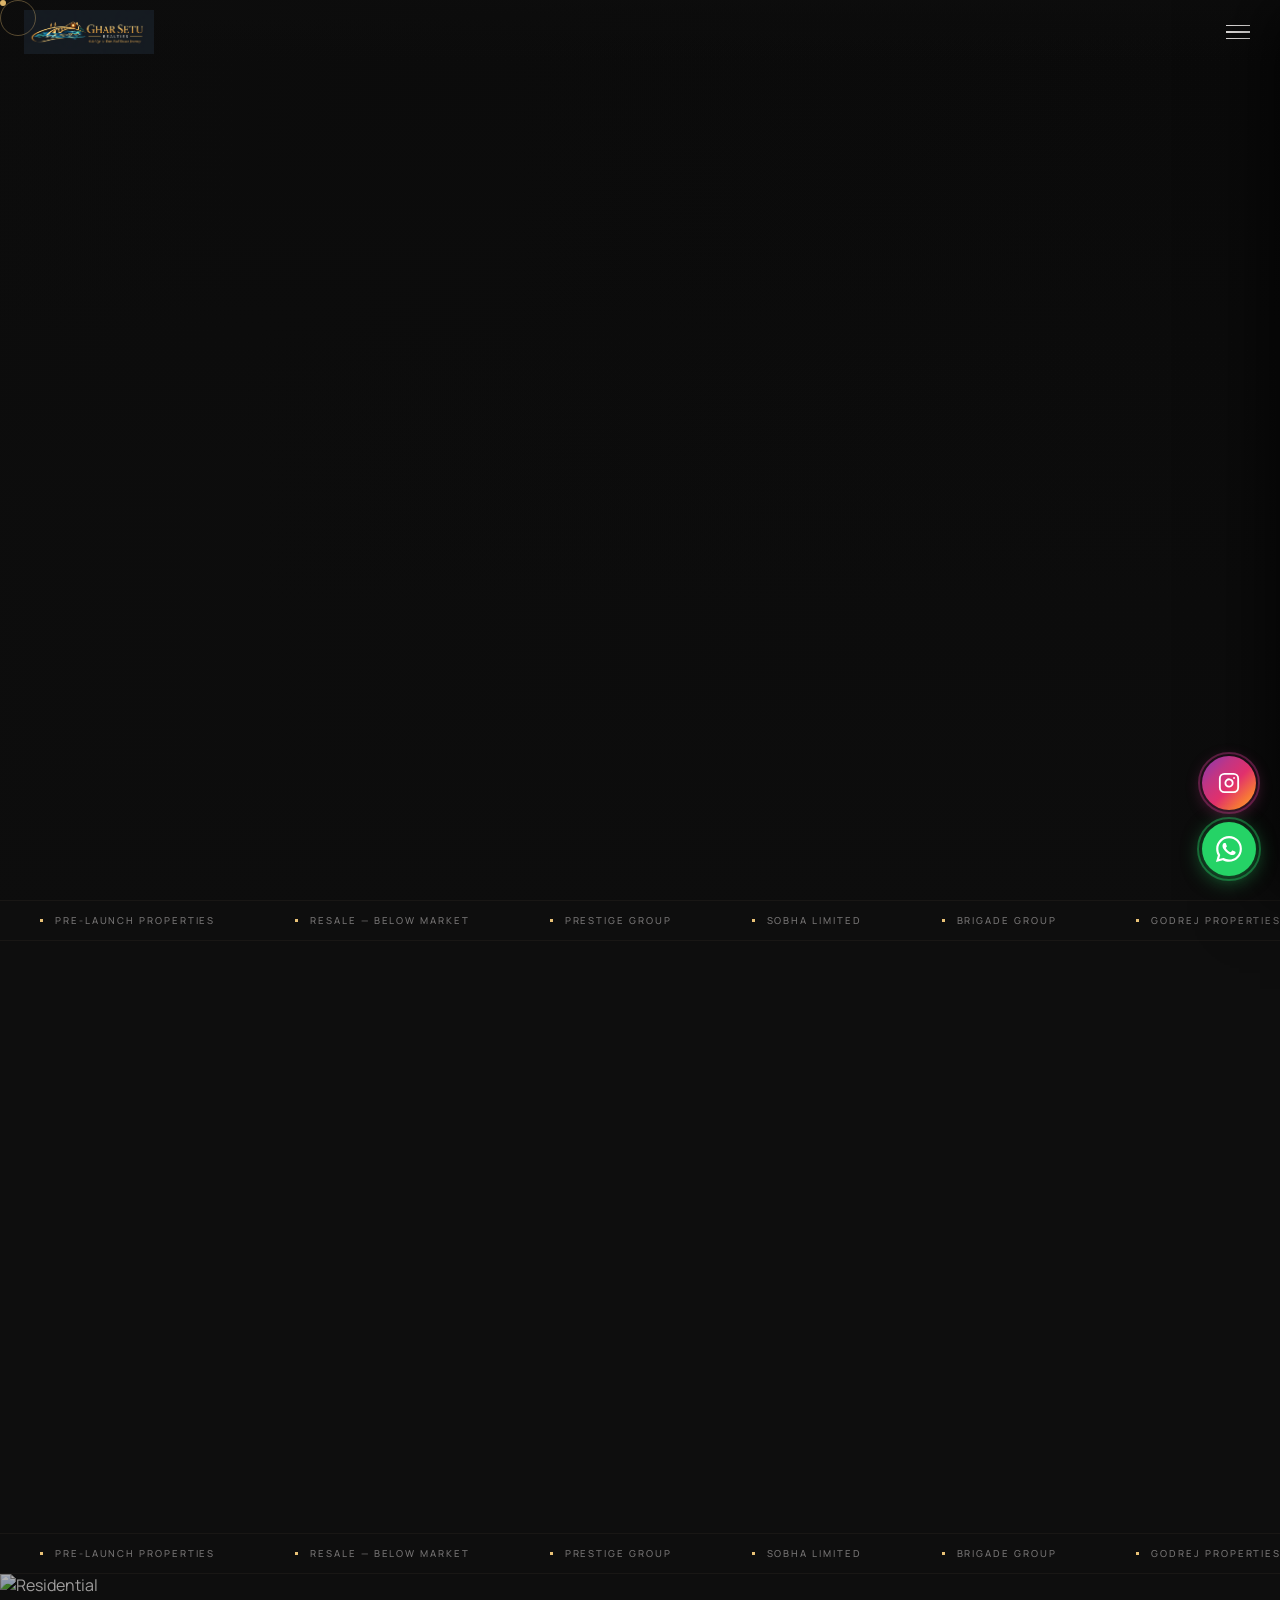
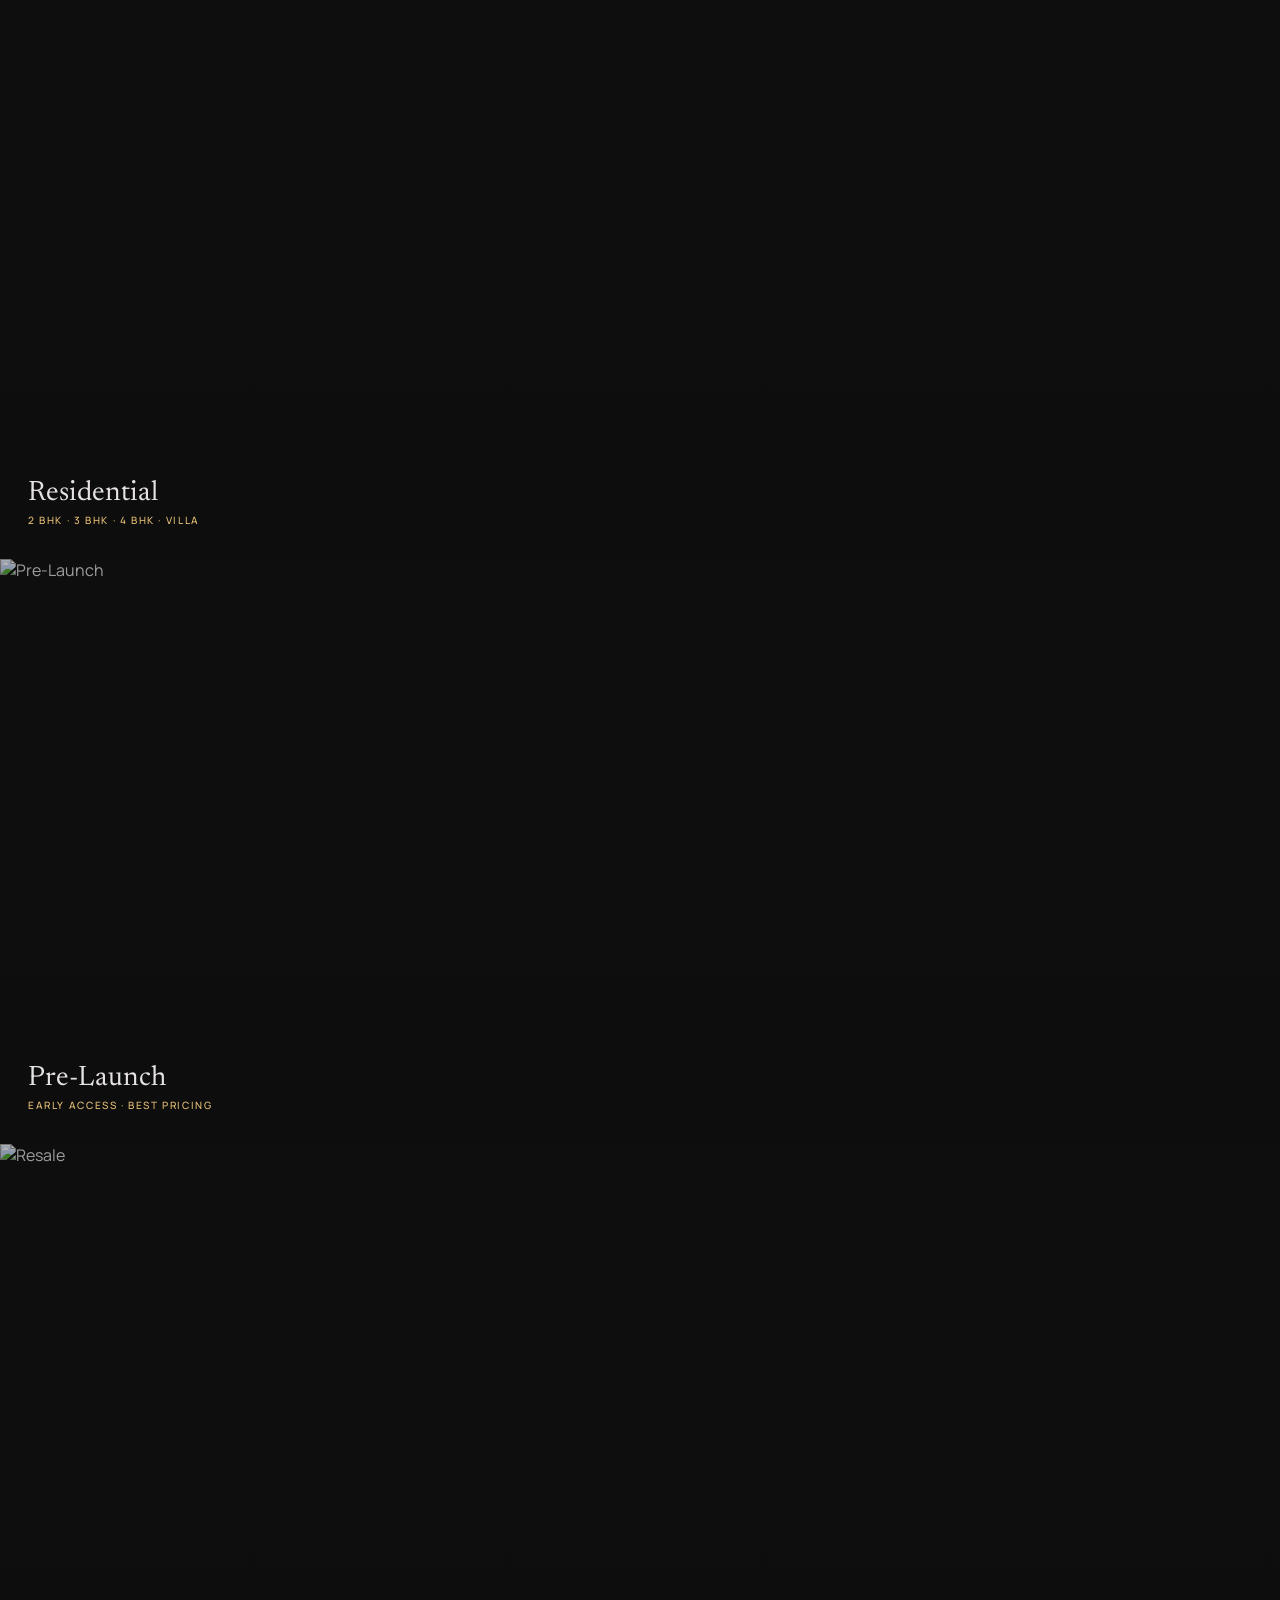
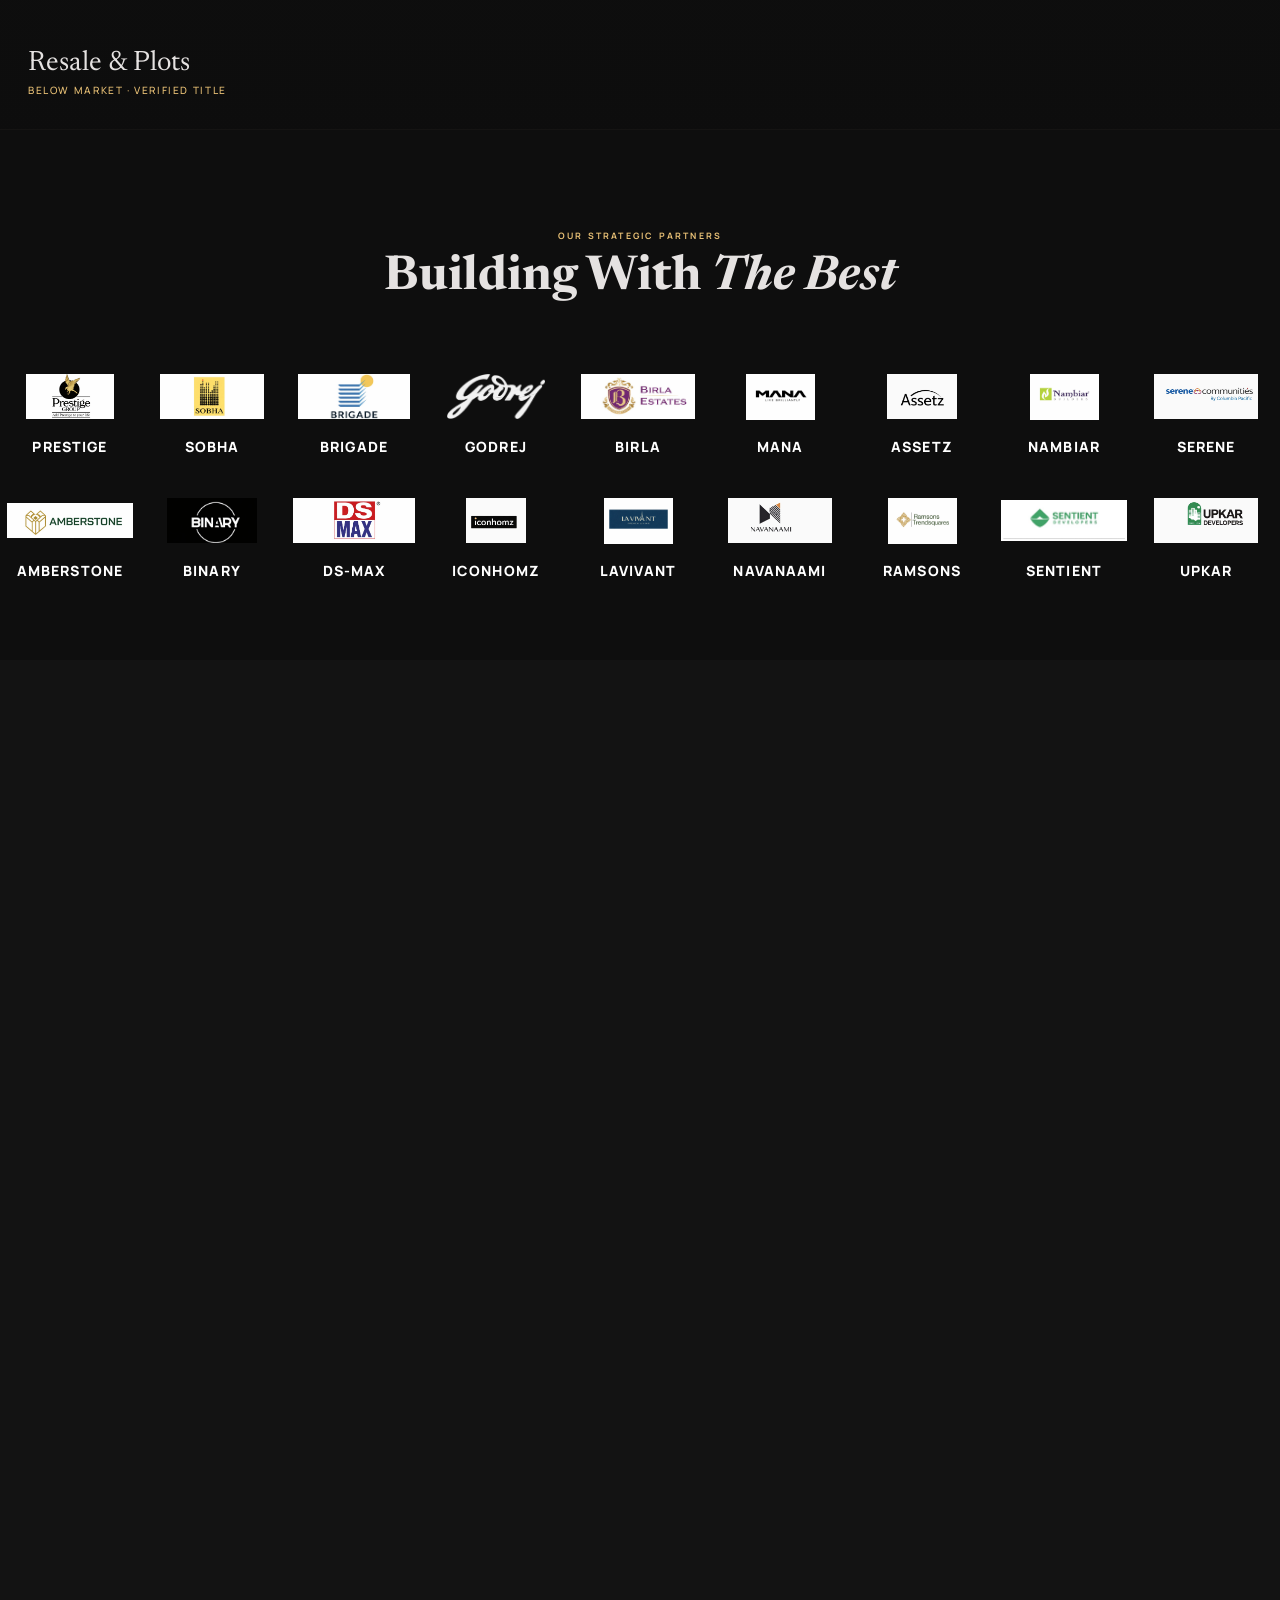
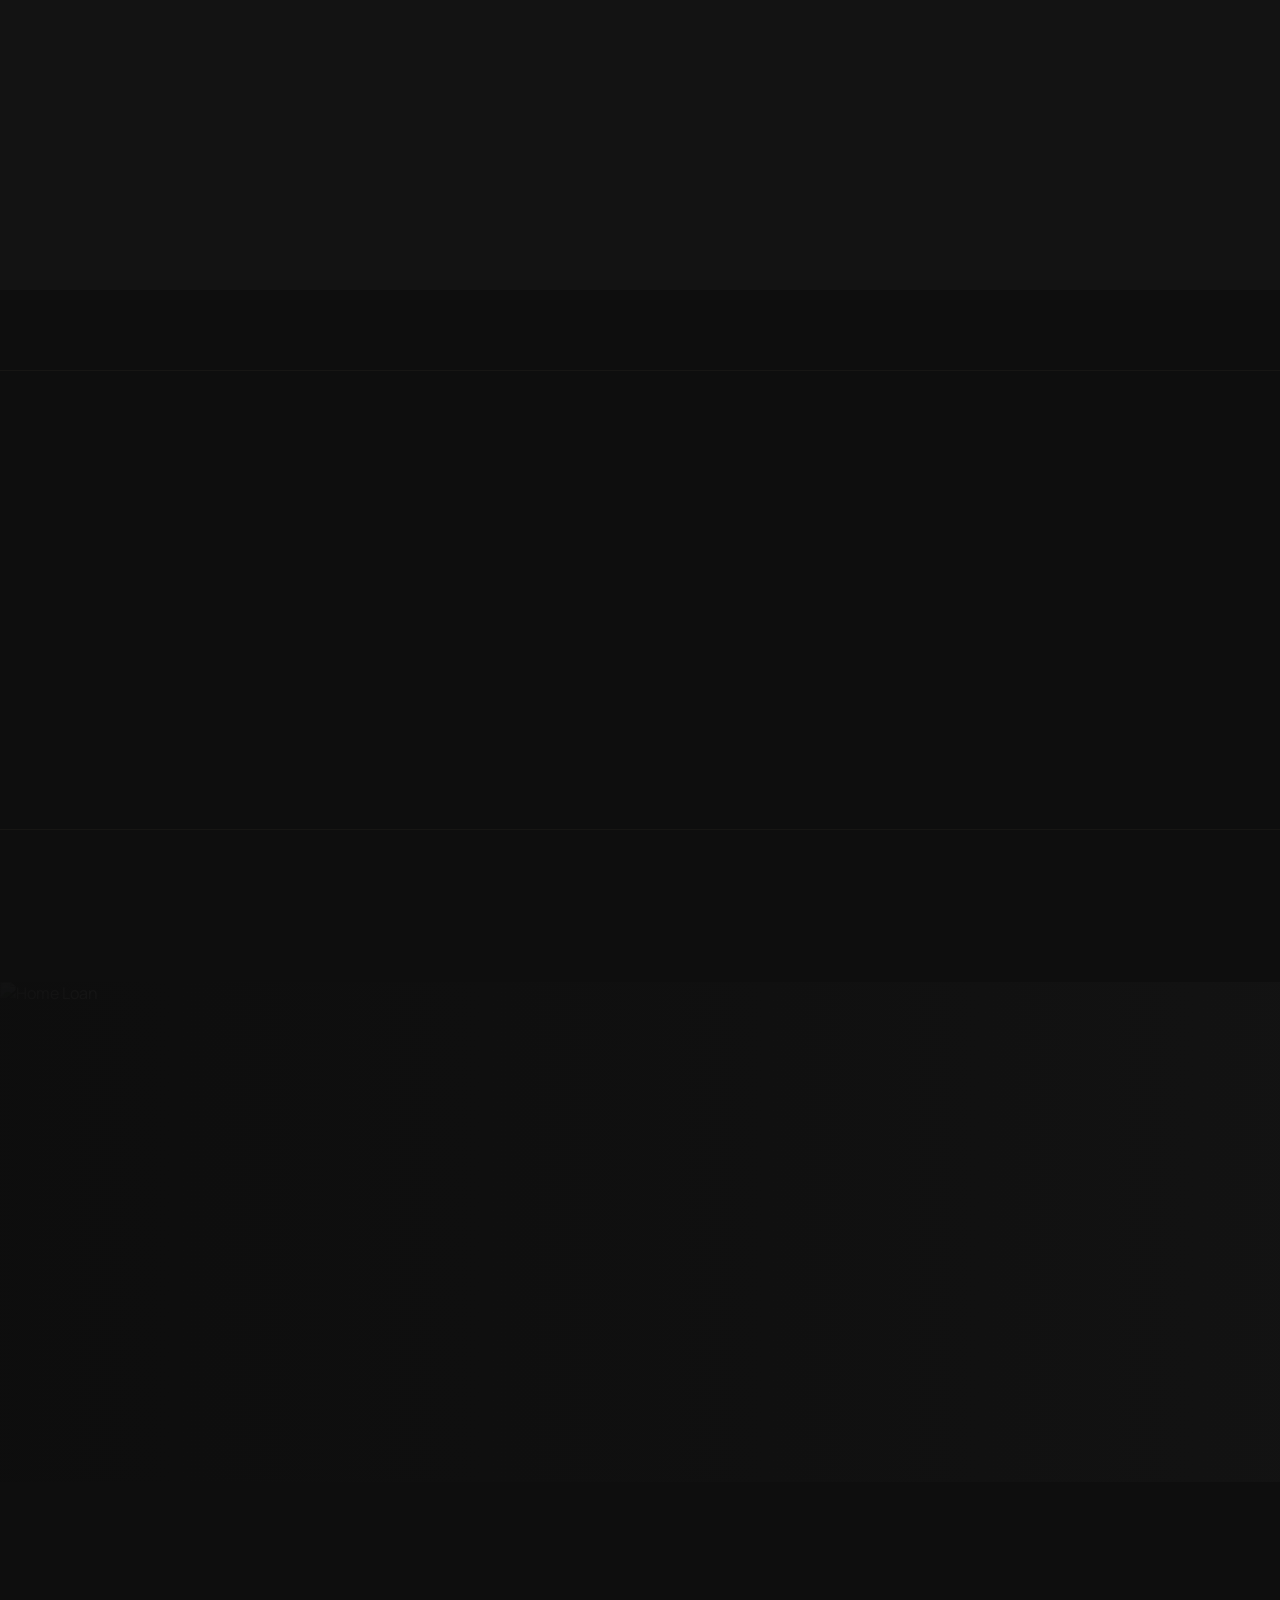
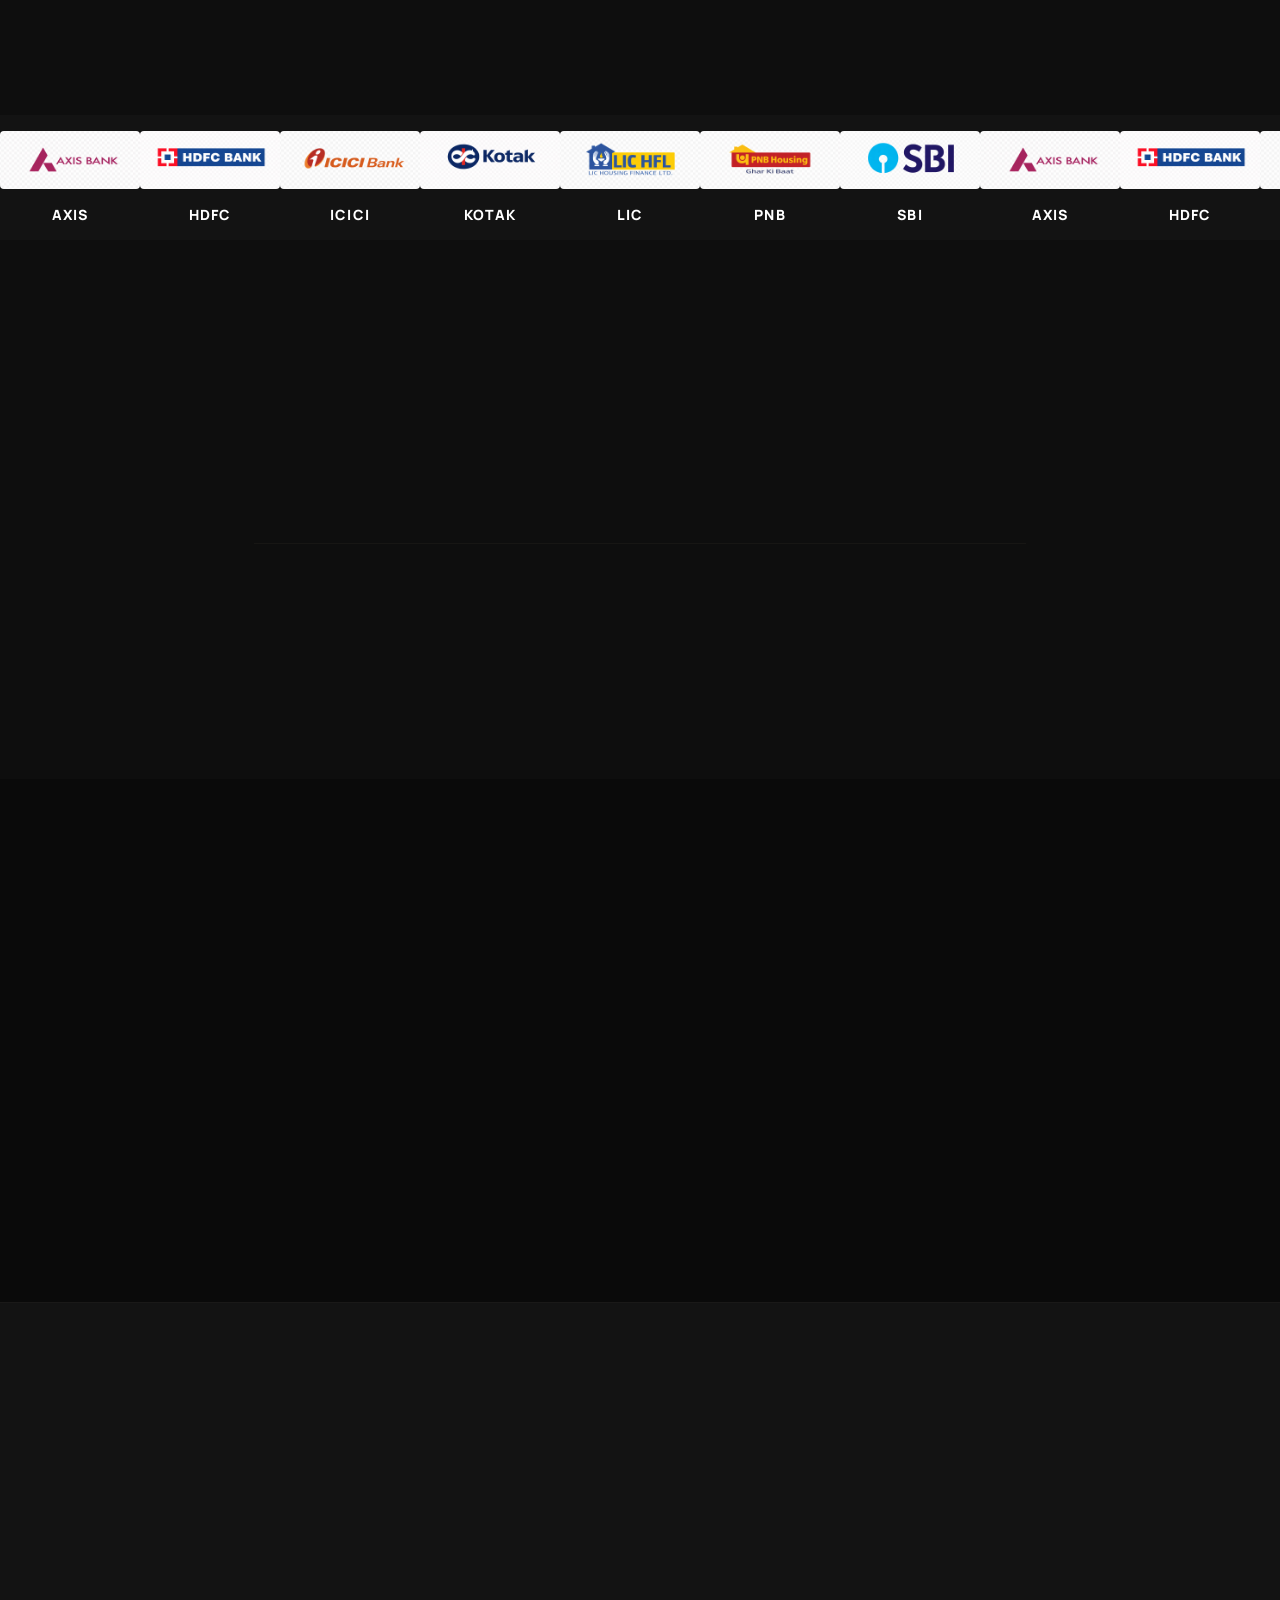
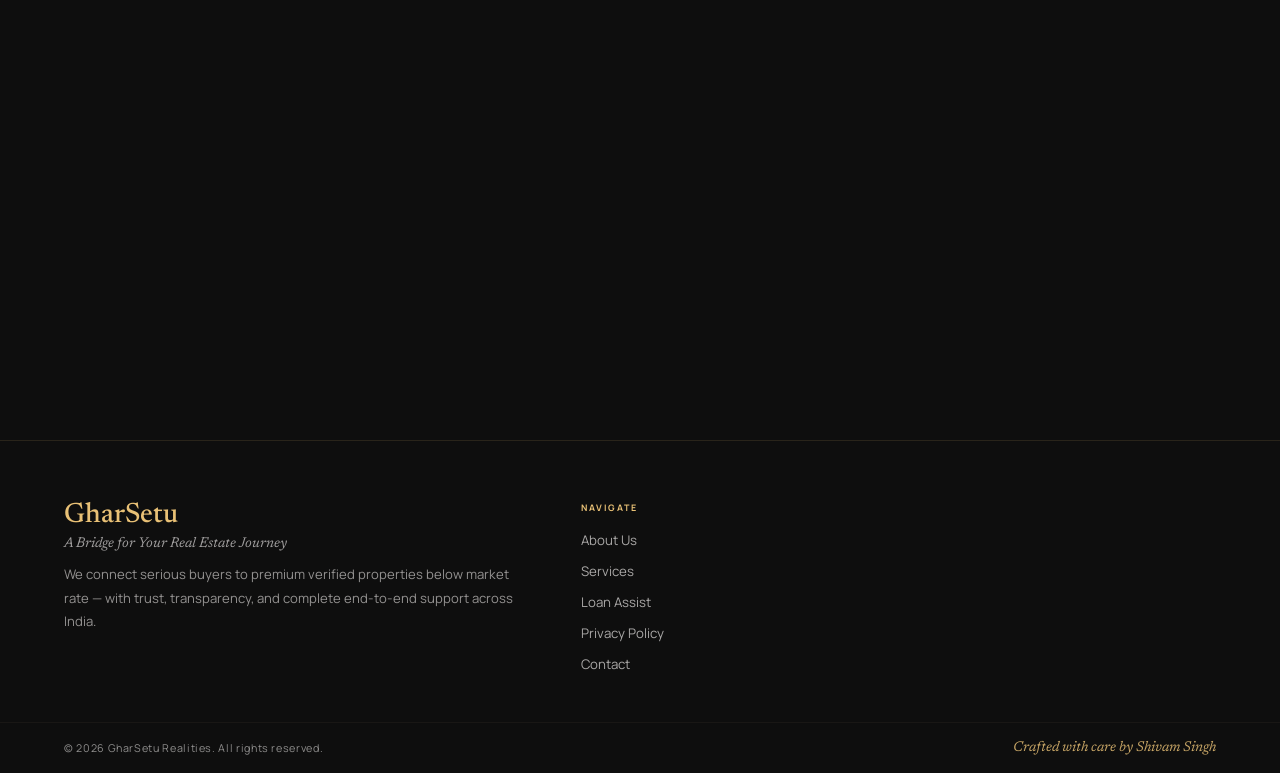
==== commit 31d9230c: "update" ====
--- a/index.html
+++ b/index.html
@@ -32,7 +32,7 @@
   <!-- SIDEBAR -->
   <div id="sidebar">
     <div class="sb-head">
-      <img src="logo.png" alt="GharSetu" class="sb-logo"
+      <img src="image/logo.png" alt="GharSetu" class="sb-logo"
         style="min-width:140px;max-width:180px;height:42px;object-fit:contain">
       <button class="sb-close" onclick="closeSidebar()" aria-label="Close">
         <svg viewBox="0 0 24 24" fill="none" stroke-width="1.5" stroke-linecap="round">
@@ -45,6 +45,7 @@
       <a href="#services" class="sb-link" onclick="sbNav(this)">Services</a>
       <a href="#loan" class="sb-link" onclick="sbNav(this)">Loan Assist</a>
       <a href="#founder" class="sb-link" onclick="sbNav(this)">Our Founder</a>
+      <a href="/reviews/" class="sb-link" onclick="sbNav(this)">Reviews</a>
       <a href="/privacy-policy/" class="sb-link">Privacy Policy</a>
       <a href="#contact" class="sb-link active" onclick="sbNav(this)">Contact Us</a>
     </div>
@@ -166,11 +167,11 @@
           <h2 class="serif" style="font-size:clamp(2.2rem,3.8vw,3.6rem);font-weight:500;line-height:1.1;color:#E5E2E1">
             Trusted.<br><span class="serif-i">Transparent.</span></h2>
           <div style="width:44px;height:2px;background:#E9C176;margin:24px 0;opacity:.75"><br></div>
-          <p style="font-size:.96rem;line-height:1.9;color:rgba(209,197,180,.52);margin-bottom:16px">We reject the smoke
+          <p style="font-size:.96rem;line-height:1.9;color:rgba(209,197,180,.82);margin-bottom:16px">We reject the smoke
             and mirrors of traditional service approach. Our commitment is to radical clarity. When significant wealth
             is at
             stake, your legacy must be built on trust — not hidden margins.</p>
-          <p style="font-size:.96rem;line-height:1.9;color:rgba(209,197,180,.38)">We partner directly with <strong
+          <p style="font-size:.96rem;line-height:1.9;color:rgba(209,197,180,.70)">We partner directly with <strong
               style="color:rgba(229,226,225,.72);font-weight:600">Prestige, Sobha, Brigade, Godrej, and Birla
               Estates</strong> to deliver pre-launch pricing and verified resale properties that most buyers never
             access.</p>
@@ -178,12 +179,12 @@
       </div>
       <div class="ab-right ab-right-content rvr d2">
 
-        <p style="font-size:.93rem;color:rgba(209,197,180,.47);line-height:1.88;margin-bottom:14px">Our service covers
+        <p style="font-size:.93rem;color:rgba(209,197,180,.75);line-height:1.88;margin-bottom:14px">Our service covers
           <strong style="color:rgba(229,226,225,.75);font-weight:600">verified property sourcing, strategic negotiation,
             complete legal and documentation support, and loan assistance coordination</strong> — from the first
           conversation to keys in your hand.
         </p>
-        <p style="font-size:.93rem;color:rgba(229,226,225,.52);font-weight:600">No hidden charges. No upfront retainers.
+        <p style="font-size:.93rem;color:rgba(229,226,225,.82);font-weight:600">No hidden charges. No upfront retainers.
           No surprises. Ever.</p>
         <div class="fee-cks" style="margin-top:20px">
           <div class="fee-ck">
@@ -467,7 +468,7 @@
           <h2 class="serif" style="font-size:clamp(2rem,4vw,3.4rem);color:#E5E2E1;line-height:1.1;margin-bottom:14px">An
             Ecosystem<br>of <span class="serif-i">Expertise</span></h2>
           <p
-            style="font-size:.66rem;letter-spacing:.22em;text-transform:uppercase;color:rgba(229,226,225,.2);font-weight:500">
+            style="font-size:.66rem;letter-spacing:.22em;text-transform:uppercase;color:rgba(229,226,225,.48);font-weight:500">
             The Architects of Your Transaction</p>
         </div>
         <div class="svc-items rv">
@@ -528,7 +529,7 @@
           <div class="svc-n" style="color:rgba(233,193,118,.45)">06</div>
           <div>
             <div class="svc-title" style="color:#E5E2E1">Home Shifting &amp; Packaging</div>
-            <p style="font-size:.87rem;line-height:1.84;color:rgba(209,197,180,.38);margin-top:10px">Moving to your
+            <p style="font-size:.87rem;line-height:1.84;color:rgba(209,197,180,.70);margin-top:10px">Moving to your
               new
               property? We connect you with trusted packers and movers — safe transport and complete door-to-door
               delivery.</p>
@@ -561,12 +562,12 @@
             <span style="width:18px;height:2px;background:#E9C176;display:block"></span>Advisory Fee
           </div>
           <h2 class="serif" style="font-size:clamp(2rem,3.5vw,3.2rem);color:#E5E2E1;font-weight:400;line-height:1.1;margin-bottom:16px">Transparent.<br><span class="serif-i">All Inclusive.</span></h2>
-          <div style="font-size:.88rem;color:rgba(209,197,180,.5);line-height:1.7">No hidden charges.<br>No upfront retainers.<br>No surprises. Ever.</div>
+          <div style="font-size:.88rem;color:rgba(209,197,180,.75);line-height:1.7">No hidden charges.<br>No upfront retainers.<br>No surprises. Ever.</div>
         </div>
 
         <!-- RHS -->
         <div class="fee-rhs rvr d2">
-          <p style="font-size:.93rem;color:rgba(209,197,180,.55);line-height:1.9;margin-bottom:16px">Our service covers
+          <p style="font-size:.93rem;color:rgba(209,197,180,.80);line-height:1.9;margin-bottom:16px">Our service covers
             <strong style="color:rgba(229,226,225,.82);font-weight:600">verified property sourcing, strategic negotiation,
             complete legal and documentation support, and loan assistance coordination</strong> — from the first
             conversation to keys in your hand.
@@ -787,7 +788,7 @@
             <div style="font-family:'Newsreader',serif;font-size:2rem;font-weight:600;color:#E9C176;line-height:1">
               8<span style="font-size:1rem;font-weight:400">+</span></div>
             <div
-              style="font-size:.5rem;letter-spacing:.13em;text-transform:uppercase;color:rgba(229,226,225,.28);margin-top:2px">
+              style="font-size:.5rem;letter-spacing:.13em;text-transform:uppercase;color:rgba(229,226,225,.55);margin-top:2px">
               Years Exp</div>
           </div>
           <div style="width:1px;height:36px;background:rgba(78,70,57,.4)"></div>
@@ -795,7 +796,7 @@
             <div style="font-family:'Newsreader',serif;font-size:2rem;font-weight:600;color:#E9C176;line-height:1">
               500<span style="font-size:.9rem;font-weight:400">+</span></div>
             <div
-              style="font-size:.5rem;letter-spacing:.13em;text-transform:uppercase;color:rgba(229,226,225,.28);margin-top:2px">
+              style="font-size:.5rem;letter-spacing:.13em;text-transform:uppercase;color:rgba(229,226,225,.55);margin-top:2px">
               Deals</div>
           </div>
           <div style="width:1px;height:36px;background:rgba(78,70,57,.4)"></div>
@@ -803,7 +804,7 @@
             <div style="font-family:'Newsreader',serif;font-size:2rem;font-weight:600;color:#E9C176;line-height:1">
               98<span style="font-size:.9rem;font-weight:400">%</span></div>
             <div
-              style="font-size:.5rem;letter-spacing:.13em;text-transform:uppercase;color:rgba(229,226,225,.28);margin-top:2px">
+              style="font-size:.5rem;letter-spacing:.13em;text-transform:uppercase;color:rgba(229,226,225,.55);margin-top:2px">
               Satisfaction</div>
           </div>
         </div>
@@ -811,19 +812,19 @@
 
       <!-- Content -->
       <div class="rvr d1">
-        <p style="font-size:.95rem;line-height:1.9;color:rgba(209,197,180,.55);margin-bottom:16px">
+        <p style="font-size:.95rem;line-height:1.9;color:rgba(209,197,180,.80);margin-bottom:16px">
           With over <strong style="color:rgba(229,226,225,.75);font-weight:600">8 years of deep expertise</strong> in
           Bangalore's premium real estate market, our founder built GharSetu on one conviction — that every serious
           buyer deserves transparent, expert guidance without compromise.
         </p>
-        <p style="font-size:.95rem;line-height:1.9;color:rgba(209,197,180,.4);margin-bottom:30px">
+        <p style="font-size:.95rem;line-height:1.9;color:rgba(209,197,180,.70);margin-bottom:30px">
           Having personally navigated hundreds of transactions across Prestige, Sobha, Brigade, Godrej, and Birla — he
           understands what it takes to protect your wealth at every stage, from the first conversation to final
           registration.
         </p>
         <div style="padding:20px 22px;background:#0E0E0E;border-left:3px solid #E9C176">
           <p
-            style="font-family:'Newsreader',serif;font-size:1.05rem;font-style:italic;color:rgba(229,226,225,.48);line-height:1.65">
+            style="font-family:'Newsreader',serif;font-size:1.05rem;font-style:italic;color:rgba(229,226,225,.75);line-height:1.65">
             “Real estate at this level is not a transaction — it is a milestone. My job is to make sure
             every investment you make is protected, every step of the way.”
           </p>
@@ -836,7 +837,7 @@
   <section id="reviews" style="background:#0E0E0E;padding:80px 0">
     <div class="rev-head rv">
       <div
-        style="font-size:.58rem;letter-spacing:.28em;text-transform:uppercase;color:rgba(229,226,225,.18);margin-bottom:12px;font-weight:500">
+        style="font-size:.58rem;letter-spacing:.28em;text-transform:uppercase;color:rgba(229,226,225,.68);margin-bottom:12px;font-weight:500">
         What Our Clients Say</div>
       <div class="serif"
         style="font-size:clamp(2.4rem,5vw,4rem);line-height:1.05;letter-spacing:-.02em;text-align:center;margin-bottom:8px">
@@ -861,7 +862,7 @@
             <path d="M10 1l2.39 5.26H18l-4.5 3.63 1.64 5.61L10 12.27 4.86 15.5l1.64-5.61L2 6.26h5.61z" fill="#E9C176">
             </path>
           </svg></div>
-        <span style="font-size:.78rem;color:rgba(229,226,225,.3);font-weight:500">4.9 / 5 &nbsp;·&nbsp; 120+ happy
+        <span style="font-size:.78rem;color:rgba(229,226,225,.58);font-weight:500">4.9 / 5 &nbsp;·&nbsp; 120+ happy
           buyers</span>
       </div>
     </div>
@@ -1075,7 +1076,7 @@
 
           <div class="gf-field">
             <label class="gf-label" for="gf-msg">Message <span
-                style="font-size:.6rem;color:rgba(229,226,225,.28);font-weight:400;text-transform:none;letter-spacing:0">(Optional)</span></label>
+                style="font-size:.6rem;color:rgba(229,226,225,.55);font-weight:400;text-transform:none;letter-spacing:0">(Optional)</span></label>
             <textarea id="gf-msg" class="gf-input gf-textarea" name="message" rows="4"></textarea>
           </div>
 
--- a/style.css
+++ b/style.css
@@ -265,7 +265,7 @@
   font-family: "Newsreader", serif;
   font-size: 1.55rem;
   font-weight: 400;
-  color: rgba(229, 226, 225, .4);
+  color: rgba(229, 226, 225, .65);
   border-bottom: 1px solid rgba(233, 193, 118, .05);
   cursor: pointer;
   transition: all .3s cubic-bezier(.16, 1, .3, 1);
@@ -326,7 +326,7 @@
   font-size: .68rem;
   letter-spacing: .12em;
   text-transform: uppercase;
-  color: rgba(229, 226, 225, .18);
+  color: rgba(229, 226, 225, .42);
   line-height: 1.6
 }
 
@@ -466,7 +466,7 @@
 
 .h-sub {
   font-size: .97rem;
-  color: rgba(209, 197, 180, .62);
+  color: rgba(209, 197, 180, .82);
   line-height: 1.82;
   max-width: 500px;
   margin: 24px 0 36px;
@@ -559,7 +559,7 @@
   font-size: .6rem;
   letter-spacing: .2em;
   text-transform: uppercase;
-  color: rgba(229, 226, 225, .22);
+  color: rgba(229, 226, 225, .48);
   font-weight: 500;
   white-space: nowrap
 }
@@ -684,7 +684,7 @@
   font-size: .56rem;
   letter-spacing: .12em;
   text-transform: uppercase;
-  color: rgba(229, 226, 225, .28);
+  color: rgba(229, 226, 225, .52);
   margin-top: 3px
 }
 
@@ -855,7 +855,7 @@
 
 .proj-detail {
   font-size: .76rem;
-  color: rgba(229, 226, 225, .35)
+  color: rgba(229, 226, 225, .60)
 }
 
 /* ── DEVELOPER NETWORK ── */
@@ -1169,7 +1169,7 @@
 .svc-desc {
   font-size: .87rem;
   line-height: 1.84;
-  color: rgba(209, 197, 180, .42);
+  color: rgba(209, 197, 180, .68);
   padding-top: 4px
 }
 
@@ -1213,7 +1213,7 @@
   font-size: .55rem;
   letter-spacing: .1em;
   text-transform: uppercase;
-  color: rgba(229, 226, 225, .18);
+  color: rgba(229, 226, 225, .42);
   margin-top: 3px
 }
 
@@ -1296,7 +1296,7 @@
   font-size: .63rem;
   letter-spacing: .2em;
   text-transform: uppercase;
-  color: rgba(229, 226, 225, .2);
+  color: rgba(229, 226, 225, .45);
   margin-top: 10px;
   margin-bottom: 44px
 }
@@ -1348,14 +1348,14 @@
   font-size: .6rem;
   letter-spacing: .12em;
   text-transform: uppercase;
-  color: rgba(229, 226, 225, .28);
+  color: rgba(229, 226, 225, .52);
   margin-top: 5px;
   font-weight: 500
 }
 
 .fee-det {
   font-size: .79rem;
-  color: rgba(229, 226, 225, .25);
+  color: rgba(229, 226, 225, .50);
   margin-top: 6px;
   line-height: 1.65
 }
@@ -1405,7 +1405,7 @@
 
 .fee-ck-t {
   font-size: .82rem;
-  color: rgba(229, 226, 225, .38);
+  color: rgba(229, 226, 225, .62);
   line-height: 1.58
 }
 
@@ -1470,7 +1470,7 @@
   font-size: .62rem;
   letter-spacing: .2em;
   text-transform: uppercase;
-  color: rgba(229, 226, 225, .32);
+  color: rgba(229, 226, 225, .55);
   font-weight: 500;
   margin-bottom: 20px;
   margin-top: 6px
@@ -1478,7 +1478,7 @@
 
 .loan-sub {
   font-size: .88rem;
-  color: rgba(209, 197, 180, .5);
+  color: rgba(209, 197, 180, .72);
   line-height: 1.7;
   max-width: 420px
 }
@@ -1527,7 +1527,7 @@
 .lf-d {
   font-size: .8rem;
   line-height: 1.7;
-  color: rgba(209, 197, 180, .38)
+  color: rgba(209, 197, 180, .65)
 }
 
 /* Bank logos strip */
@@ -1573,7 +1573,7 @@
   font-size: .62rem;
   letter-spacing: .1em;
   text-transform: uppercase;
-  color: rgba(229, 226, 225, .22);
+  color: rgba(229, 226, 225, .48);
   font-weight: 600;
 }
 
@@ -1650,7 +1650,7 @@
   font-family: "Newsreader", serif;
   font-size: 2rem;
   font-weight: 400;
-  color: rgba(229, 226, 225, .3);
+  color: rgba(229, 226, 225, .55);
   background: #0E0E0E;
   position: relative;
   z-index: 1;
@@ -1679,7 +1679,7 @@
 .p-d {
   font-size: .82rem;
   line-height: 1.8;
-  color: rgba(209, 197, 180, .38)
+  color: rgba(209, 197, 180, .65)
 }
 
 /* QUOTE */
@@ -1730,7 +1730,7 @@
   font-size: .58rem;
   letter-spacing: .22em;
   text-transform: uppercase;
-  color: rgba(229, 226, 225, .18);
+  color: rgba(229, 226, 225, .42);
   font-weight: 600
 }
 
@@ -1761,7 +1761,7 @@
 
 .ct-sub {
   font-size: .92rem;
-  color: rgba(209, 197, 180, .42);
+  color: rgba(209, 197, 180, .68);
   line-height: 1.84;
   margin-bottom: 40px
 }
@@ -1797,7 +1797,7 @@
   align-items: center;
   gap: 10px;
   background: transparent;
-  color: rgba(229, 226, 225, .4);
+  color: rgba(229, 226, 225, .65);
   padding: 13px 28px;
   font-size: .7rem;
   letter-spacing: .13em;
@@ -2080,14 +2080,14 @@
   font-family: "Newsreader", serif;
   font-size: .88rem;
   font-style: italic;
-  color: rgba(229, 226, 225, .45);
+  color: rgba(229, 226, 225, .68);
   margin-bottom: 12px
 }
 
 .ft-desc {
   font-size: .82rem;
   line-height: 1.82;
-  color: rgba(229, 226, 225, .38)
+  color: rgba(229, 226, 225, .62)
 }
 
 .ft-ch {
@@ -2109,7 +2109,7 @@
 
 .ft-links a {
   font-size: .83rem;
-  color: rgba(229, 226, 225, .48);
+  color: rgba(229, 226, 225, .72);
   transition: color .3s, padding-left .3s
 }
 
@@ -2130,7 +2130,7 @@
 
 .ft-cv {
   font-size: .82rem;
-  color: rgba(229, 226, 225, .42);
+  color: rgba(229, 226, 225, .65);
   margin-bottom: 12px
 }
 
@@ -2144,7 +2144,7 @@
 .ft-copy {
   font-size: .67rem;
   letter-spacing: .06em;
-  color: rgba(229, 226, 225, .35)
+  color: rgba(229, 226, 225, .60)
 }
 
 .ft-cred {
@@ -2514,7 +2514,7 @@
   font-size: .64rem;
   letter-spacing: .06em;
   text-transform: uppercase;
-  color: rgba(229, 226, 225, .25);
+  color: rgba(229, 226, 225, .50);
   margin-top: 2px
 }
 
@@ -2558,7 +2558,7 @@
 
 .rev-submit-text p {
   font-size: .84rem;
-  color: rgba(229, 226, 225, .35);
+  color: rgba(229, 226, 225, .60);
   line-height: 1.6
 }
 
@@ -2580,7 +2580,7 @@
   border: 1px solid rgba(78, 70, 57, .3);
   background: transparent;
   cursor: pointer;
-  color: rgba(229, 226, 225, .45);
+  color: rgba(229, 226, 225, .68);
   transition: all .3s;
 }
 
@@ -3038,7 +3038,7 @@
   font-size: .58rem;
   letter-spacing: .14em;
   text-transform: uppercase;
-  color: rgba(229, 226, 225, .35);
+  color: rgba(229, 226, 225, .60);
   font-weight: 600;
 }
 
@@ -3055,7 +3055,7 @@
 }
 
 .gf-input::placeholder {
-  color: rgba(229, 226, 225, .2);
+  color: rgba(229, 226, 225, .45);
 }
 
 .gf-input:focus {
@@ -3200,7 +3200,7 @@
 
 .contact-desc {
   font-size: .94rem;
-  color: rgba(209, 197, 180, .45);
+  color: rgba(209, 197, 180, .70);
   line-height: 1.85;
   max-width: 400px;
   margin-bottom: 36px;
@@ -3351,7 +3351,7 @@
 
 .gf-card-sub {
   font-size: .72rem;
-  color: rgba(229, 226, 225, .28);
+  color: rgba(229, 226, 225, .52);
   letter-spacing: .06em;
 }
 
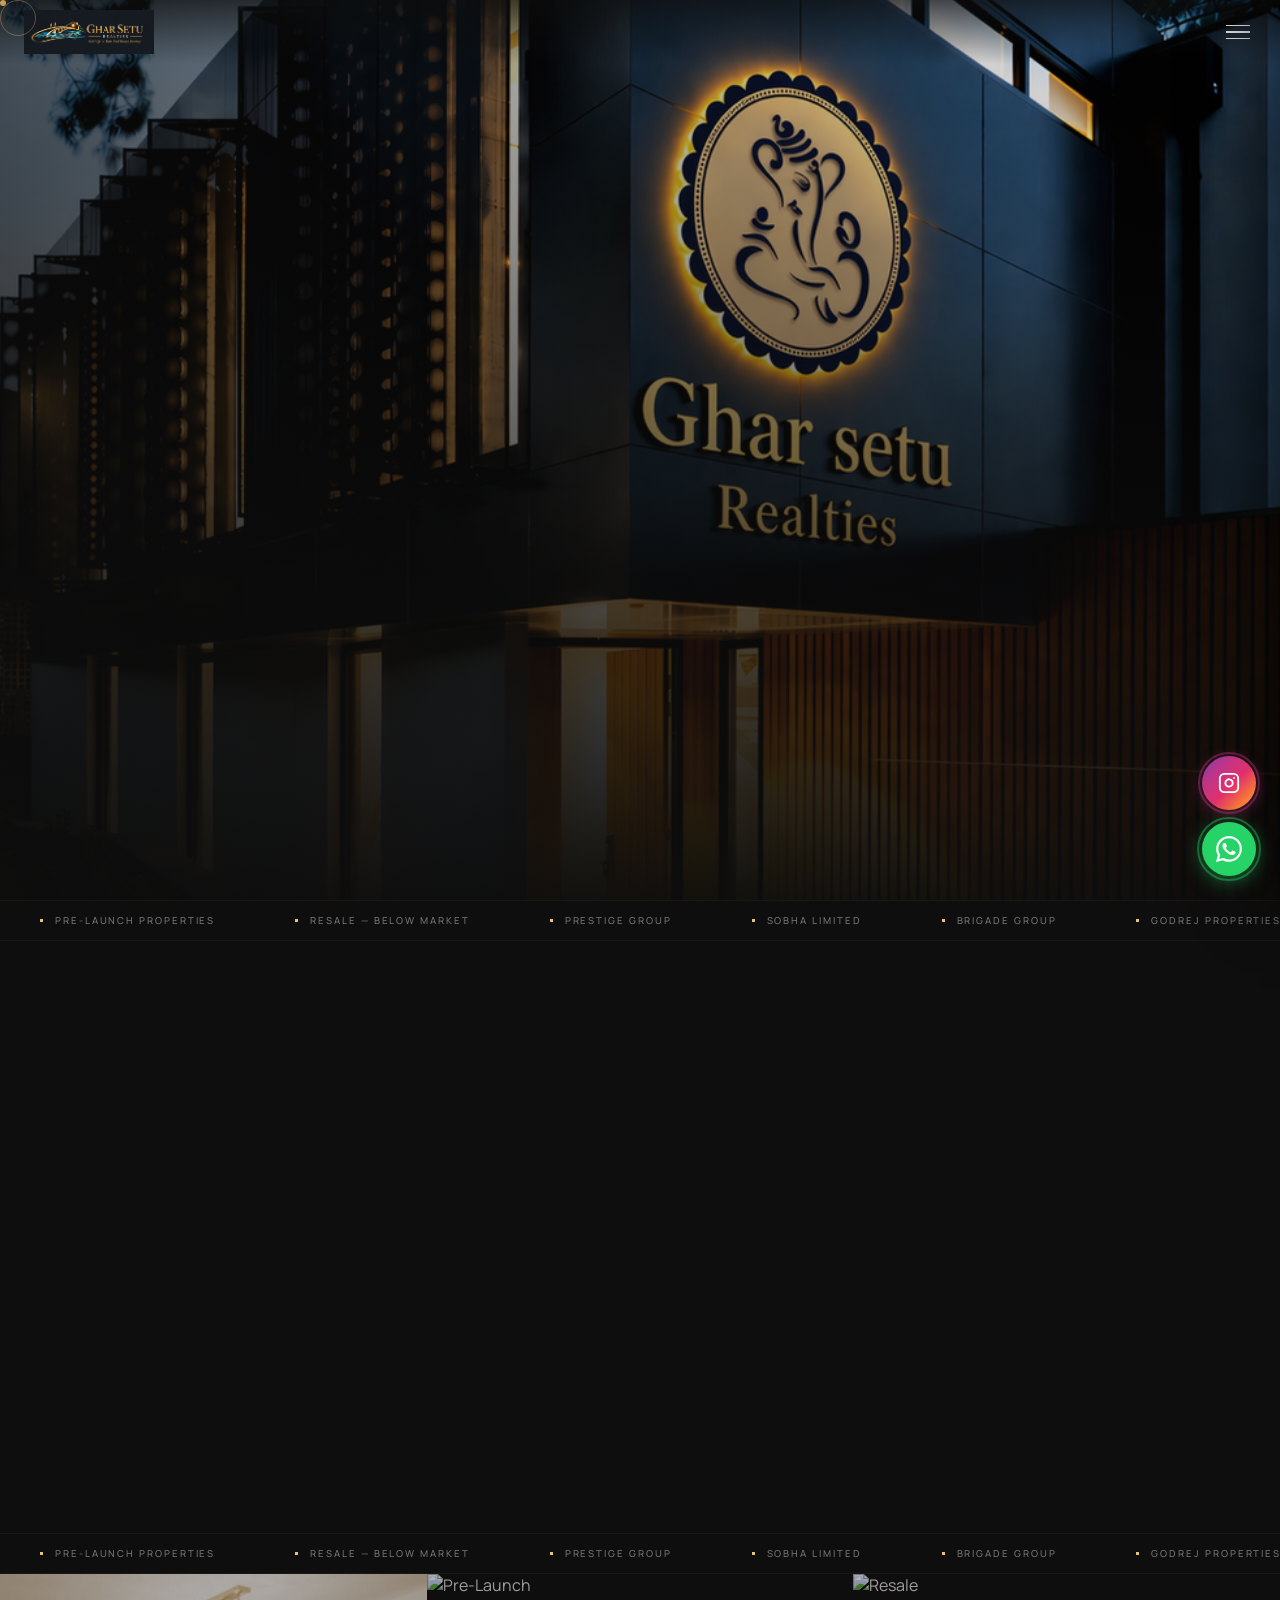
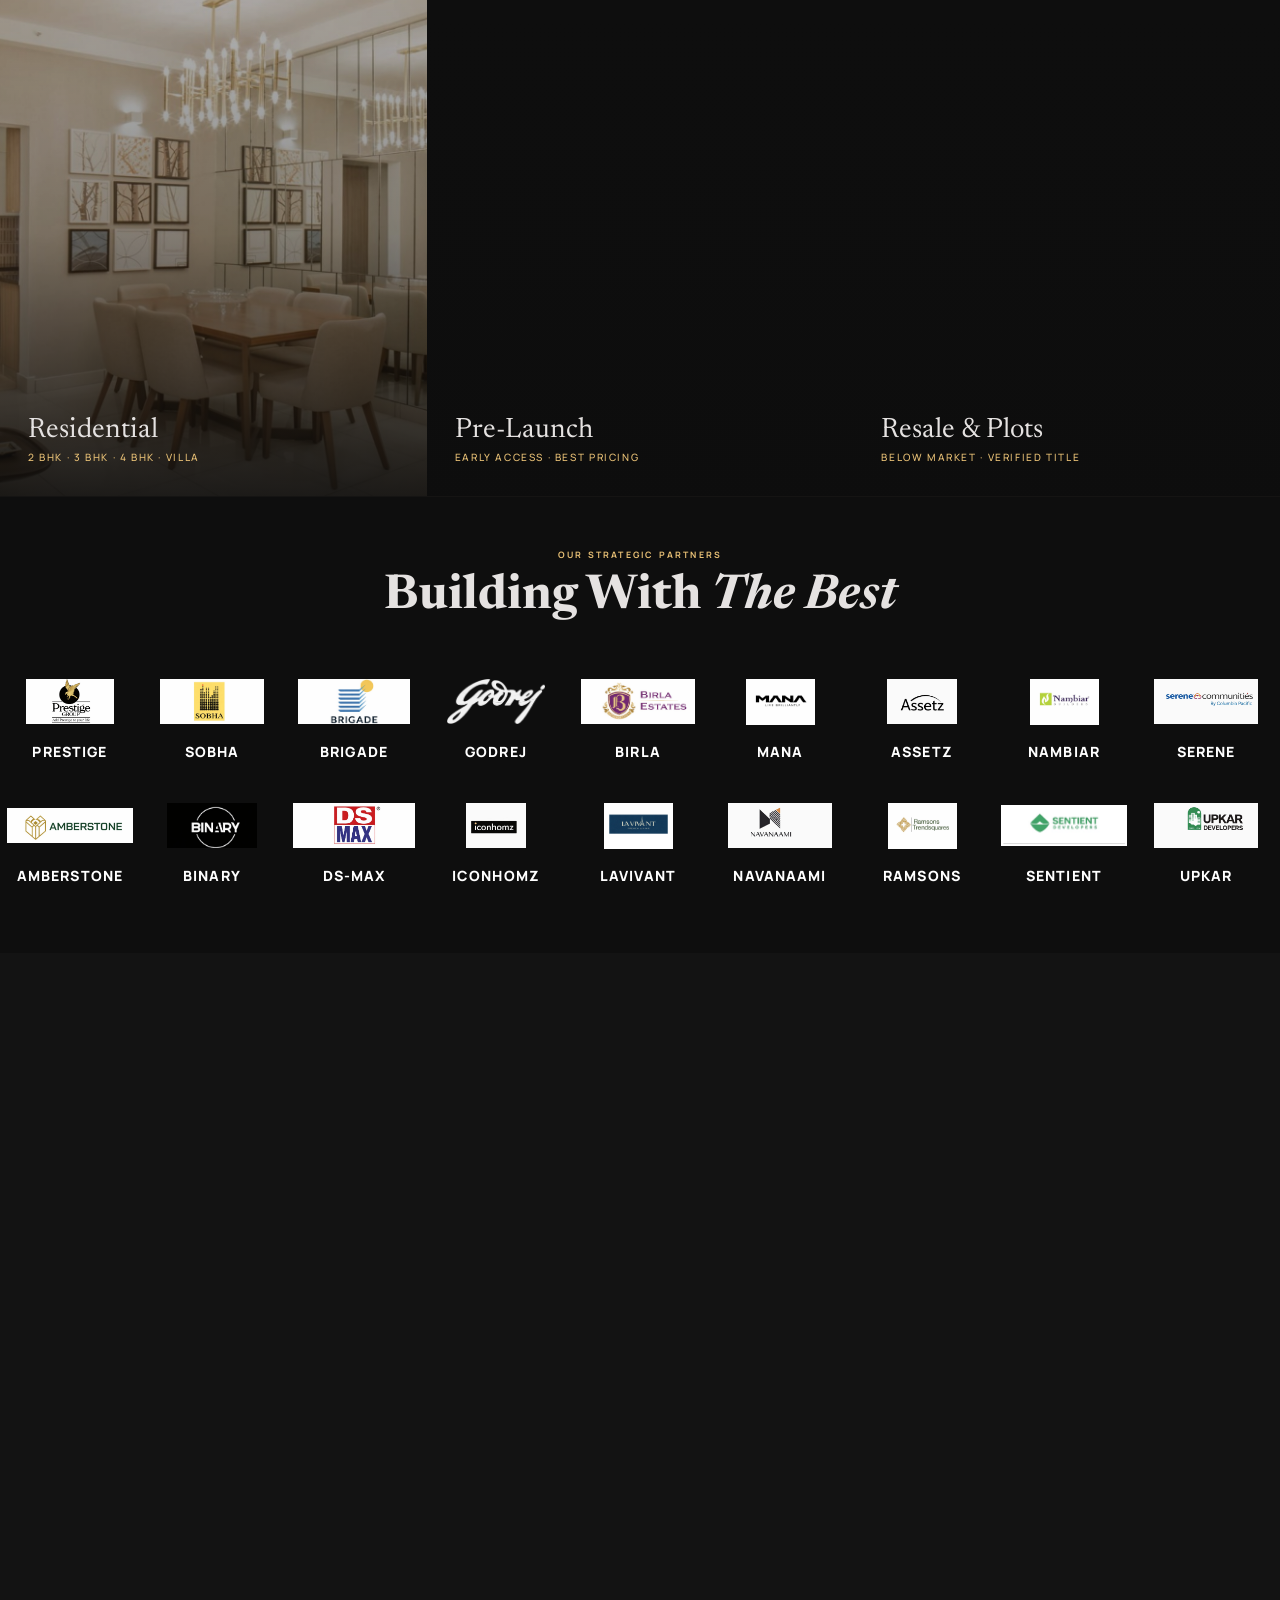
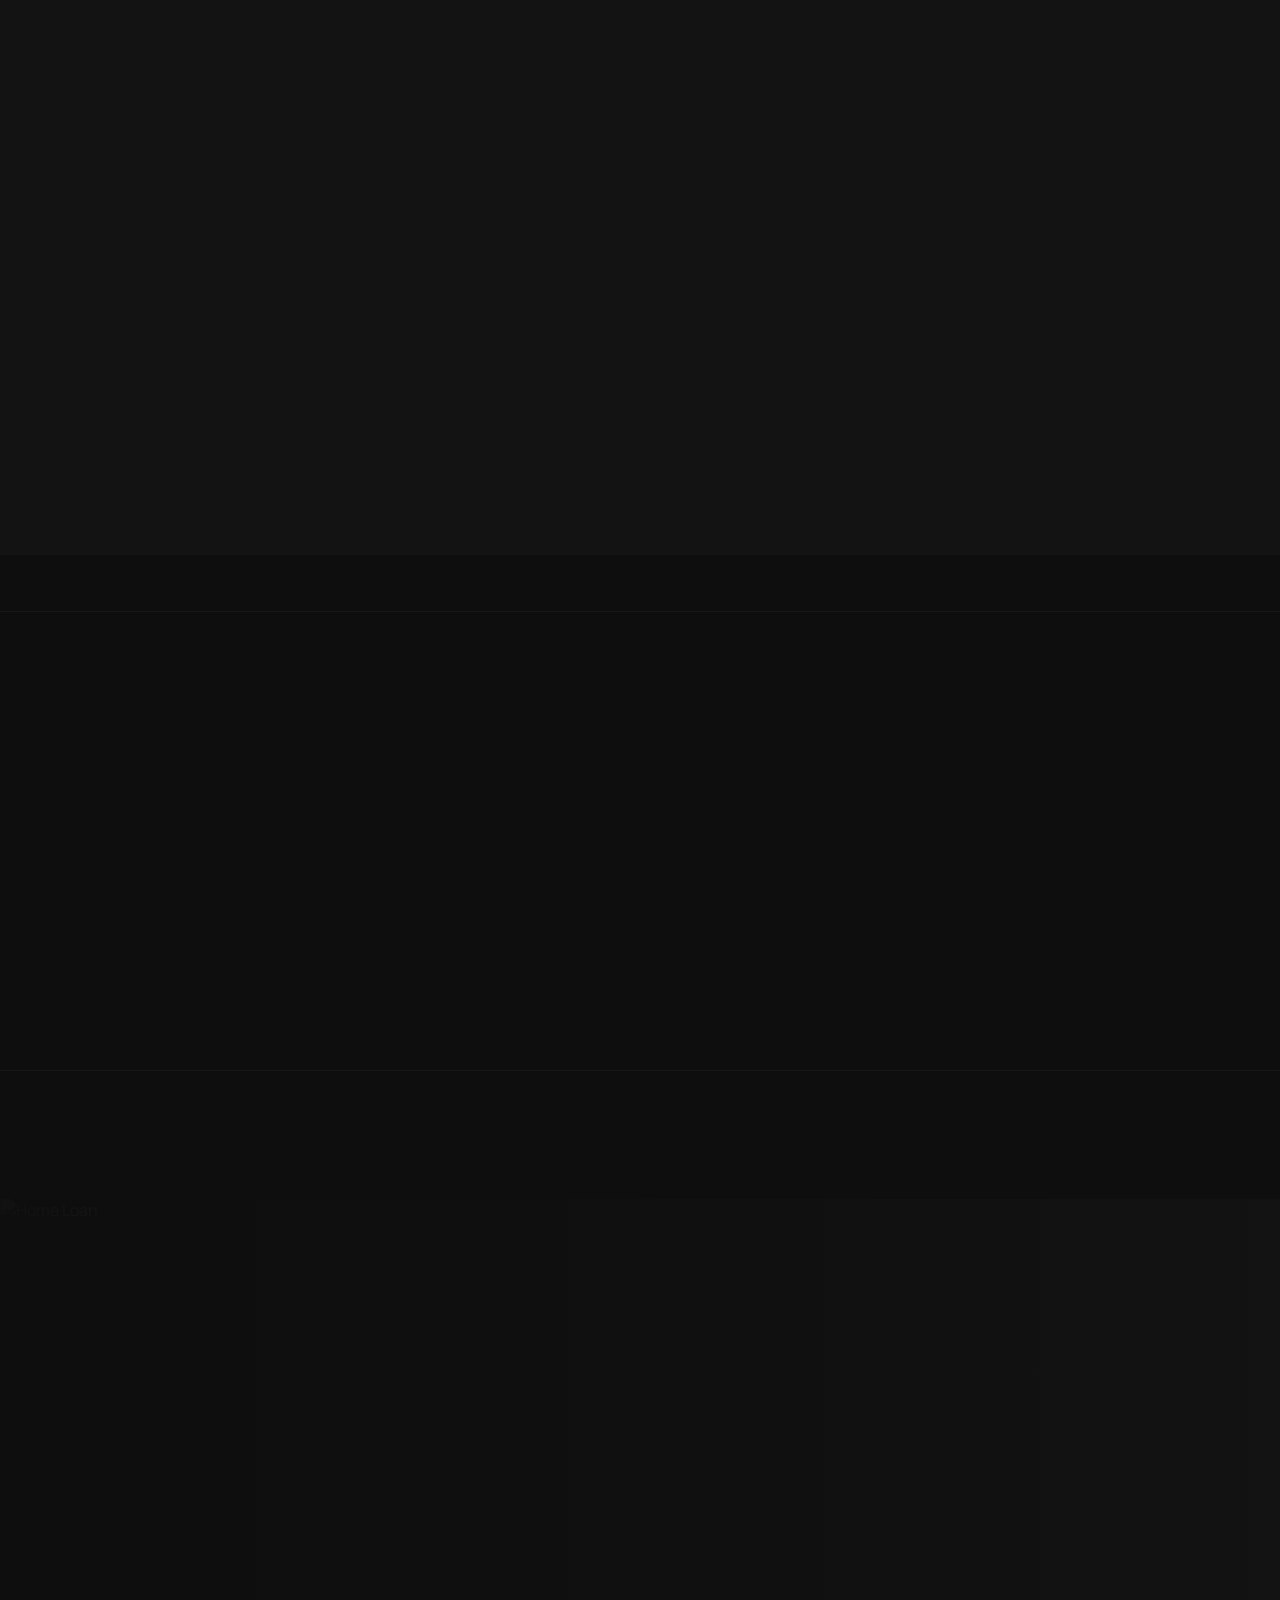
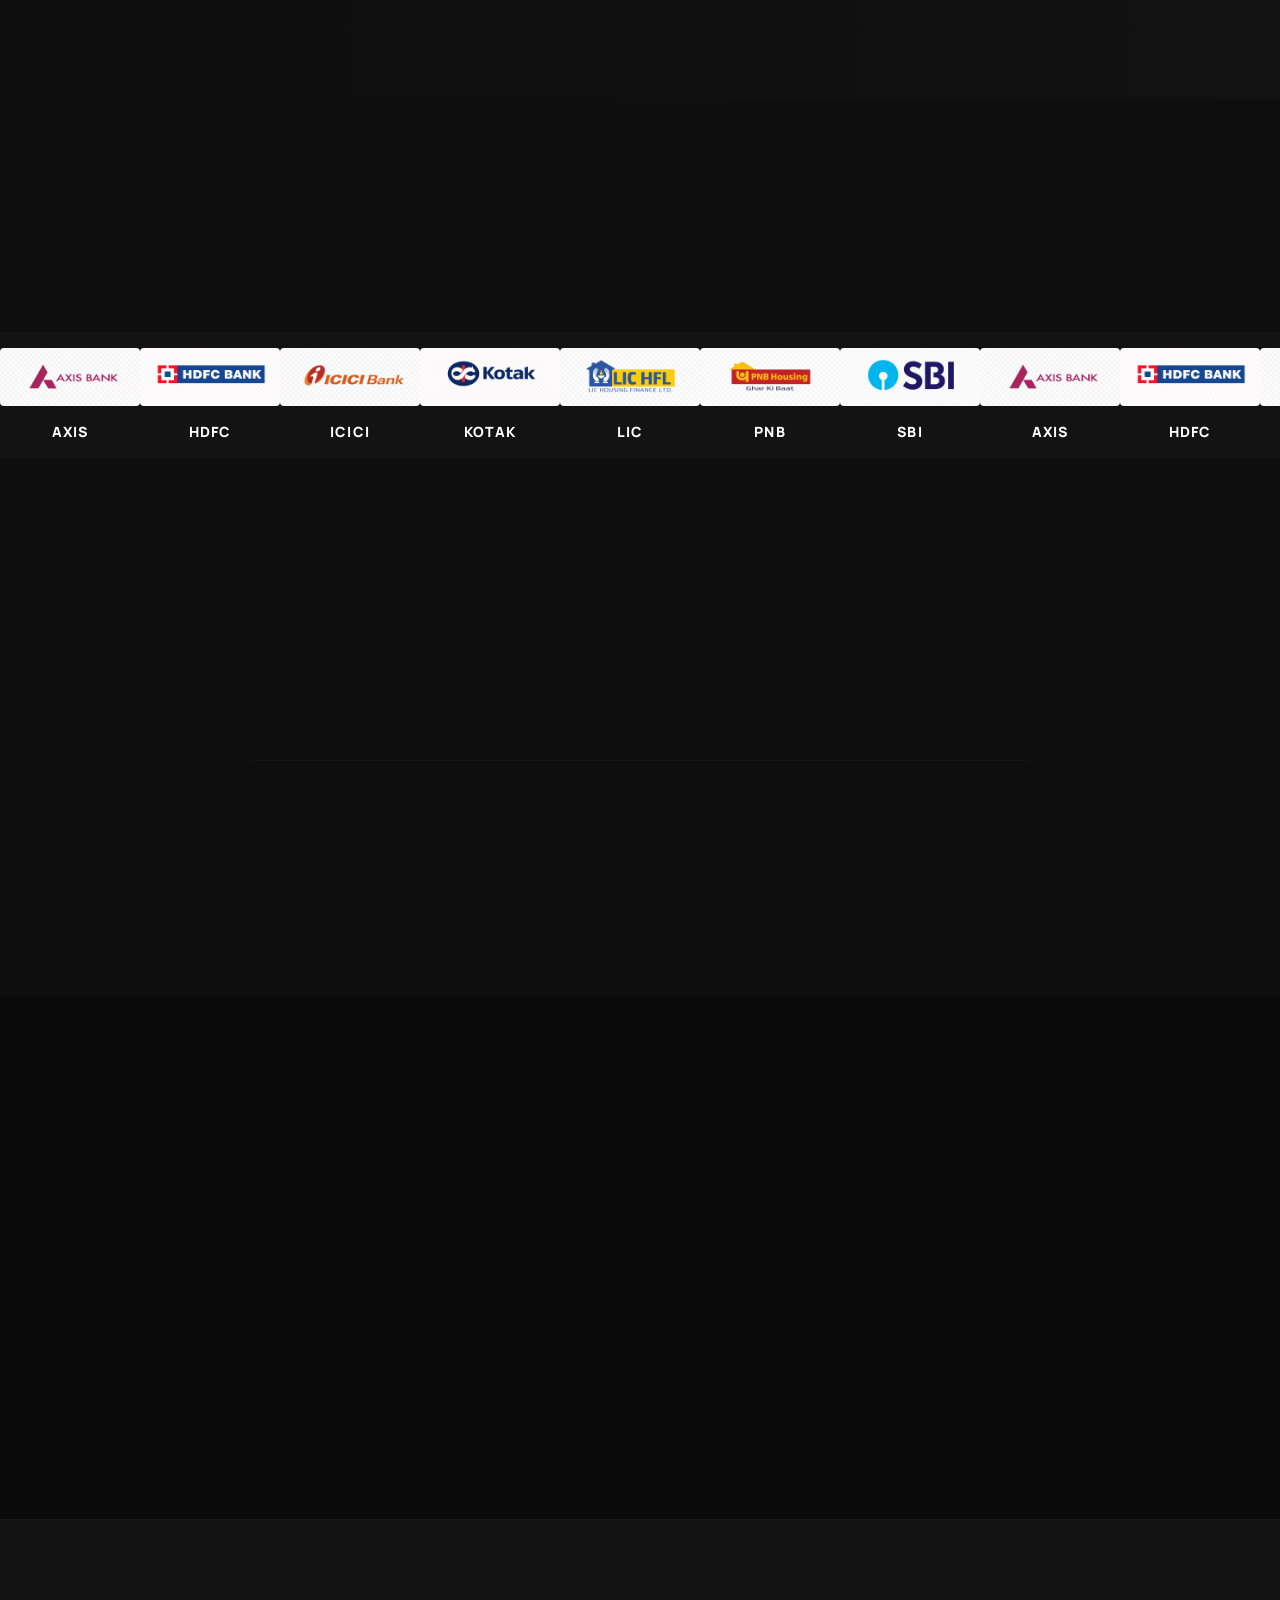
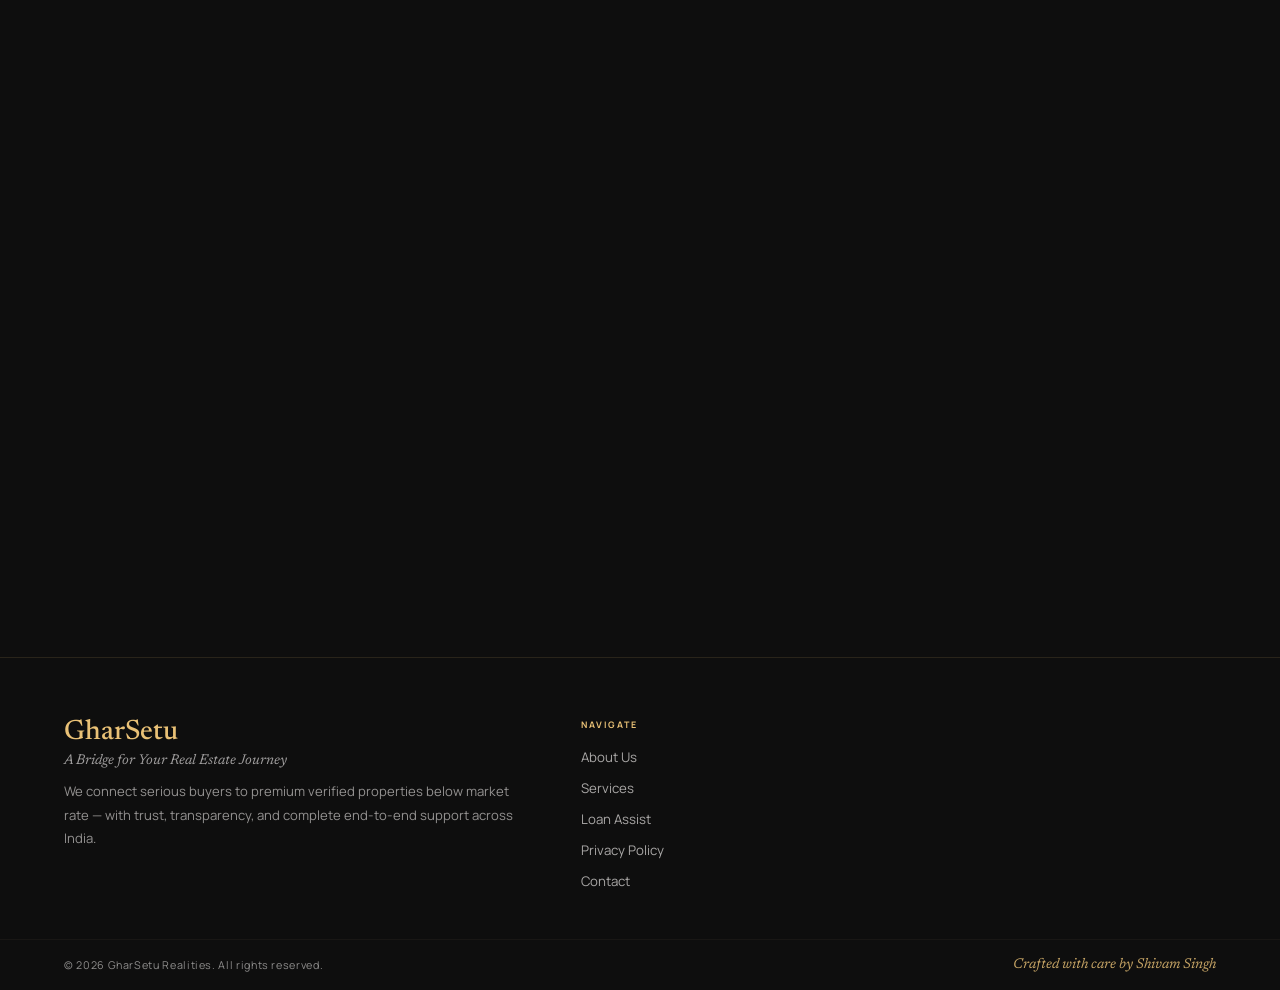
==== commit 5e463ca6: "up[date" ====
--- a/index.html
+++ b/index.html
@@ -282,7 +282,7 @@
     <!-- ═══ PROPERTY PANELS ═══ -->
     <div class="panels">
       <div class="panel">
-        <img src="https://images.unsplash.com/photo-1613977257592-4871e5fcd7c4?w=900&amp;q=90&amp;fit=crop"
+        <img src="image\home\photo1.png"
           alt="Residential" loading="lazy">
         <div class="panel-ov"><br></div>
         <div class="panel-c">
@@ -291,7 +291,7 @@
         </div>
       </div>
       <div class="panel">
-        <img src="https://images.unsplash.com/photo-1545324418-cc1a3fa10c00?w=900&amp;q=90&amp;fit=crop"
+        <img src="image\home\photo2.png"
           alt="Pre-Launch" loading="lazy">
         <div class="panel-ov"><br></div>
         <div class="panel-c">
@@ -300,7 +300,7 @@
         </div>
       </div>
       <div class="panel">
-        <img src="https://images.unsplash.com/photo-1600047509807-ba8f99d2cdde?w=900&amp;q=90&amp;fit=crop" alt="Resale"
+        <img src="image\home\photo3.png" alt="Resale"
           loading="lazy">
         <div class="panel-ov"><br></div>
         <div class="panel-c">
@@ -310,10 +310,9 @@
       </div>
     </div>
 
-
     <!-- Restored Partnership Logos -->
-    <section id="partnerships" style="padding: 100px 0 60px; background: #0E0E0E; overflow: hidden; border-top: 1px solid rgba(78,70,57,0.12);">
-      <div style="text-align: center; margin-bottom: 50px;">
+    <section id="partnerships" style="padding: 52px 0 48px; background: #0E0E0E; overflow: hidden; border-top: 1px solid rgba(78,70,57,0.12);">
+      <div style="text-align: center; margin-bottom: 36px;">
         <div style="font-size: .55rem; letter-spacing: .25em; text-transform: uppercase; color: #E9C176; font-weight: 700; margin-bottom: 12px;">Our Strategic Partners</div>
         <h2 class="serif" style="font-size: clamp(2rem, 4vw, 3rem); color: #E5E2E1;">Building With <em>The Best</em></h2>
       </div>
@@ -458,7 +457,7 @@
     </section>
 
     <!-- SERVICES -->
-    <section id="services" style="background:#131313;padding:80px 0 0">
+    <section id="services" style="background:#131313;padding:52px 0 0">
       <div class="svc-head rv">
         <div class="svc-head-inner">
           <div
@@ -553,7 +552,7 @@
     </section>
 
     <!-- ═══ FEE ═══ -->
-    <section id="fee" style="background:#0E0E0E;padding:80px 0;position:relative;overflow:hidden">
+    <section id="fee" style="background:#0E0E0E;padding:56px 0;position:relative;overflow:hidden">
       <div class="fee-full-grid">
 
         <!-- LHS -->
@@ -1077,7 +1076,39 @@
           <div class="gf-field">
             <label class="gf-label" for="gf-msg">Message <span
                 style="font-size:.6rem;color:rgba(229,226,225,.55);font-weight:400;text-transform:none;letter-spacing:0">(Optional)</span></label>
-            <textarea id="gf-msg" class="gf-input gf-textarea" name="message" rows="4"></textarea>
+            <textarea id="gf-msg" class="gf-input gf-textarea" name="message" rows="3"></textarea>
+          </div>
+
+          <!-- CALLBACK SCHEDULER -->
+          <div class="gf-cb-block">
+            <div class="gf-cb-label">
+              <svg width="14" height="14" viewBox="0 0 24 24" fill="none" stroke="#E9C176" stroke-width="2" stroke-linecap="round" stroke-linejoin="round"><rect x="3" y="4" width="18" height="18" rx="2"/><line x1="16" y1="2" x2="16" y2="6"/><line x1="8" y1="2" x2="8" y2="6"/><line x1="3" y1="10" x2="21" y2="10"/></svg>
+              Schedule a Callback
+              <span style="font-size:.55rem;color:rgba(229,226,225,.35);font-weight:400;text-transform:none;letter-spacing:0;margin-left:4px">(optional)</span>
+            </div>
+            <div class="gf-cb-row">
+              <div class="gf-field" style="margin-bottom:0">
+                <label class="gf-label" for="gf-date">Preferred Date</label>
+                <input id="gf-date" class="gf-input" type="date" name="callback_date">
+              </div>
+              <div class="gf-field" style="margin-bottom:0">
+                <label class="gf-label" for="gf-slot">Time Slot</label>
+                <select id="gf-slot" class="gf-input gf-select" name="callback_slot" onchange="toggleCustomTime(this.value)">
+                  <option value="">Any time</option>
+                  <option value="Morning (9 AM – 11 AM)">Morning (9 AM – 11 AM)</option>
+                  <option value="Afternoon (12 PM – 3 PM)">Afternoon (12 PM – 3 PM)</option>
+                  <option value="Evening (5 PM – 7 PM)">Evening (5 PM – 7 PM)</option>
+                  <option value="custom">Pick exact time →</option>
+                </select>
+              </div>
+            </div>
+            <div id="gf-custom-time-wrap" style="display:none;margin-top:12px">
+              <div class="gf-field" style="margin-bottom:0">
+                <label class="gf-label" for="gf-custom-time">Exact Time</label>
+                <input id="gf-custom-time" class="gf-input" type="time" name="callback_exact_time" step="600" min="09:00" max="20:00">
+                <div style="font-size:.58rem;color:rgba(229,226,225,.3);margin-top:5px;letter-spacing:.04em">9:00 AM – 8:00 PM · 10 min intervals</div>
+              </div>
+            </div>
           </div>
 
           <button type="submit" class="gf-submit">
--- a/style.css
+++ b/style.css
@@ -395,7 +395,7 @@
 #hbg {
   position: absolute;
   inset: 0;
-  background: url("https://images.unsplash.com/photo-1600585154526-990dced4db0d?w=1920&q=95&fit=crop") center/cover no-repeat;
+  background: url("image/homepage.png") center/cover no-repeat;
   transform: scale(1.04);
   transition: transform 8s ease;
 }
@@ -585,7 +585,7 @@
 }
 
 .ab-left {
-  padding: 60px 64px 60px 64px;
+  padding: 44px 64px 44px 64px;
   position: relative;
   overflow: hidden;
 }
@@ -698,25 +698,31 @@
   border-right: none;
   border-top: 1px solid rgba(78, 70, 57, .15)
 }
-}
 
 /* PROPERTY PANELS */
 .panels {
   display: flex;
-  flex-direction: column;
+  flex-direction: row;
   width: 100%;
   gap: 0;
   padding: 0;
+  height: 58vh;
+  min-height: 340px;
 }
 
 .panel {
   position: relative;
   overflow: hidden;
-  height: 65vh;
-  min-height: 400px;
-  width: 100%;
+  flex: 1;
+  height: 100%;
+  width: 33.333%;
   border-radius: 0;
   cursor: default;
+  transition: flex .6s cubic-bezier(.16,1,.3,1);
+}
+
+.panel:hover {
+  flex: 1.18;
 }
 
 .panel img {
@@ -2190,11 +2196,18 @@
   }
 
   .panels {
-    height: auto
+    flex-direction: column;
+    height: auto;
   }
 
   .panel {
-    height: 340px
+    height: 280px;
+    width: 100%;
+    flex: none;
+  }
+
+  .panel:hover {
+    flex: none;
   }
 
   .proj-grid {
@@ -3549,4 +3562,51 @@
 .twrap {
   overflow: hidden;
   width: 100%;
-}+}
+/* ═══ CALLBACK SCHEDULER ═══ */
+.gf-cb-block {
+  background: rgba(233,193,118,.04);
+  border: 1px solid rgba(233,193,118,.14);
+  border-radius: 12px;
+  padding: 16px 18px 18px;
+  margin-bottom: 16px;
+}
+.gf-cb-label {
+  display: flex;
+  align-items: center;
+  gap: 8px;
+  font-size: .6rem;
+  letter-spacing: .16em;
+  text-transform: uppercase;
+  color: #E9C176;
+  font-weight: 700;
+  margin-bottom: 14px;
+}
+.gf-cb-row {
+  display: grid;
+  grid-template-columns: 1fr 1fr;
+  gap: 12px;
+}
+@media(max-width:520px) {
+  .gf-cb-row { grid-template-columns: 1fr; }
+}
+.gf-input[type="date"],
+.gf-input[type="time"] {
+  color-scheme: dark;
+}
+.gf-input[type="date"]::-webkit-calendar-picker-indicator,
+.gf-input[type="time"]::-webkit-calendar-picker-indicator {
+  filter: invert(.5) sepia(1) saturate(3) hue-rotate(5deg);
+  opacity:.6;
+  cursor:pointer;
+}
+.gf-select {
+  appearance: none;
+  -webkit-appearance: none;
+  background-image: url("data:image/svg+xml,%3Csvg xmlns='http://www.w3.org/2000/svg' width='12' height='12' viewBox='0 0 24 24' fill='none' stroke='%23E9C176' stroke-width='2' stroke-linecap='round'%3E%3Cpolyline points='6 9 12 15 18 9'/%3E%3C/svg%3E");
+  background-repeat: no-repeat;
+  background-position: right 16px center;
+  padding-right: 40px;
+  cursor: pointer;
+}
+.gf-select option { background:#191c1a; color:#E5E2E1; }
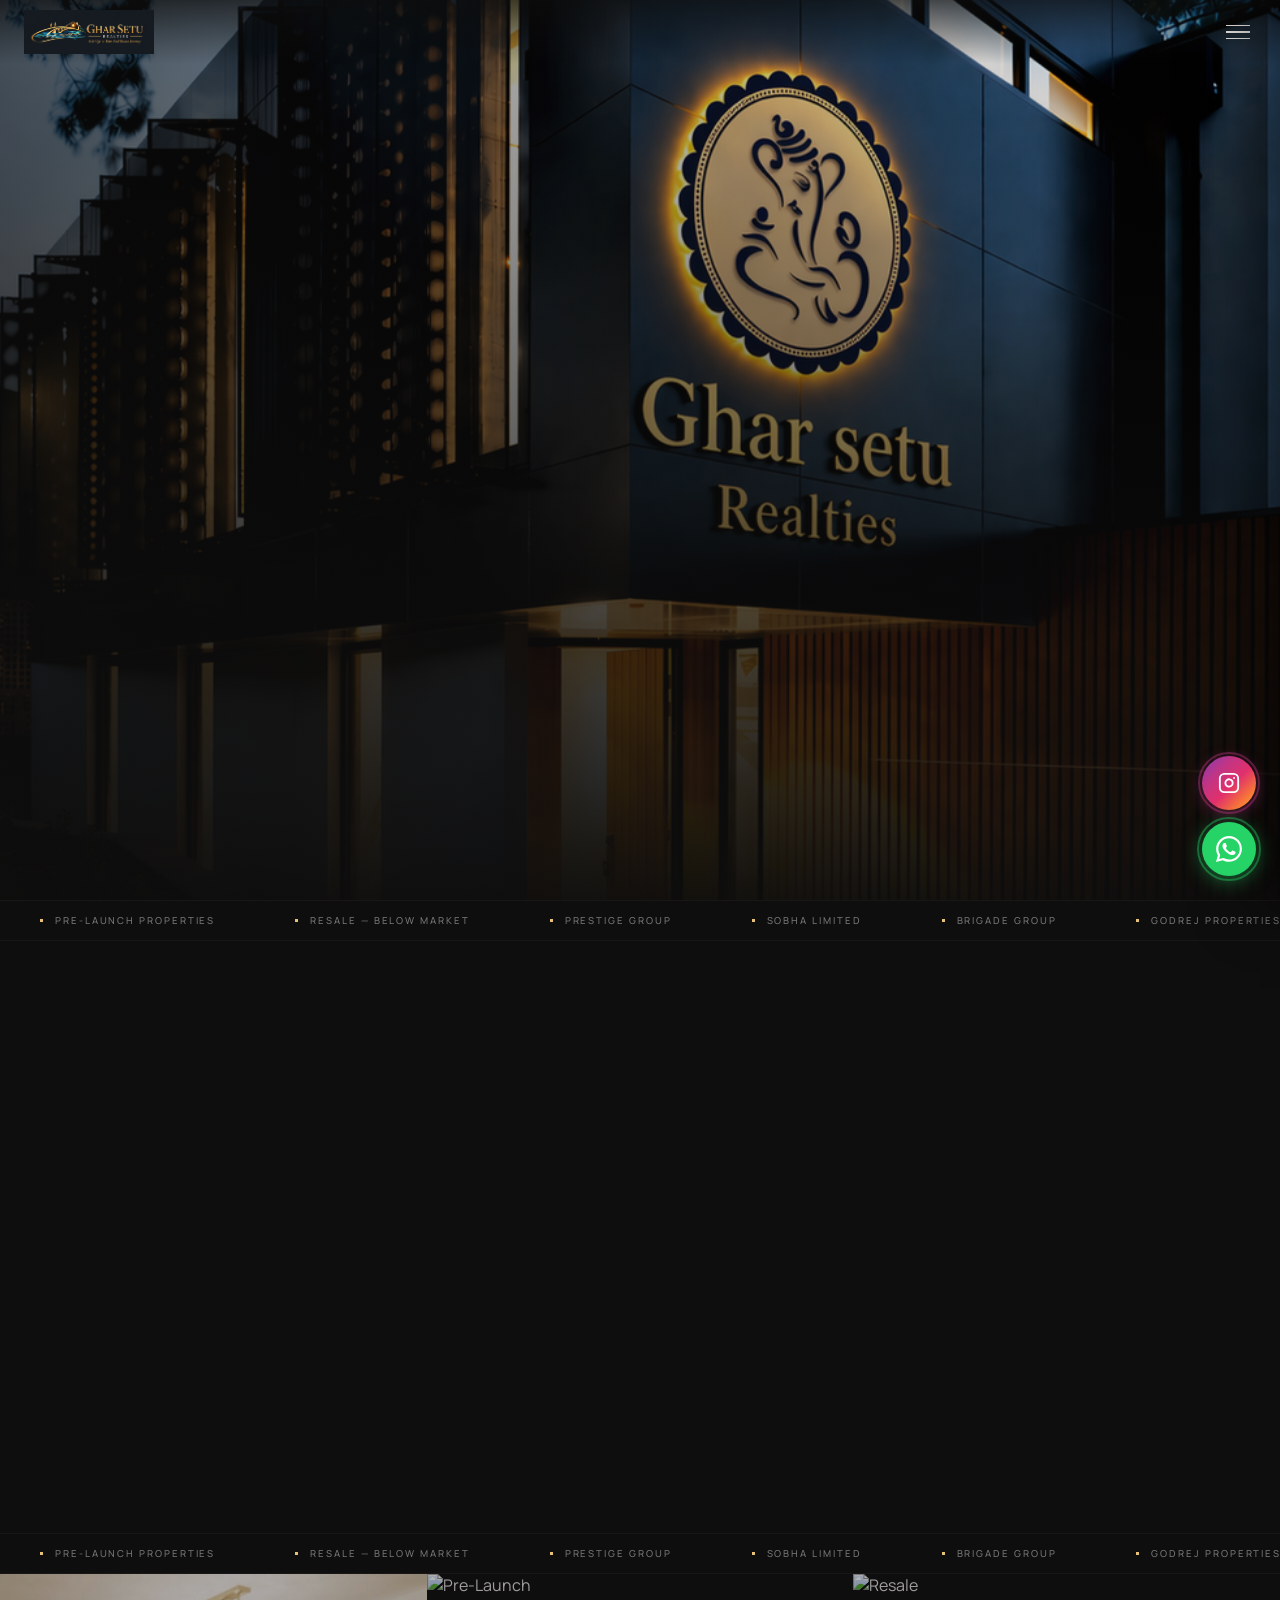
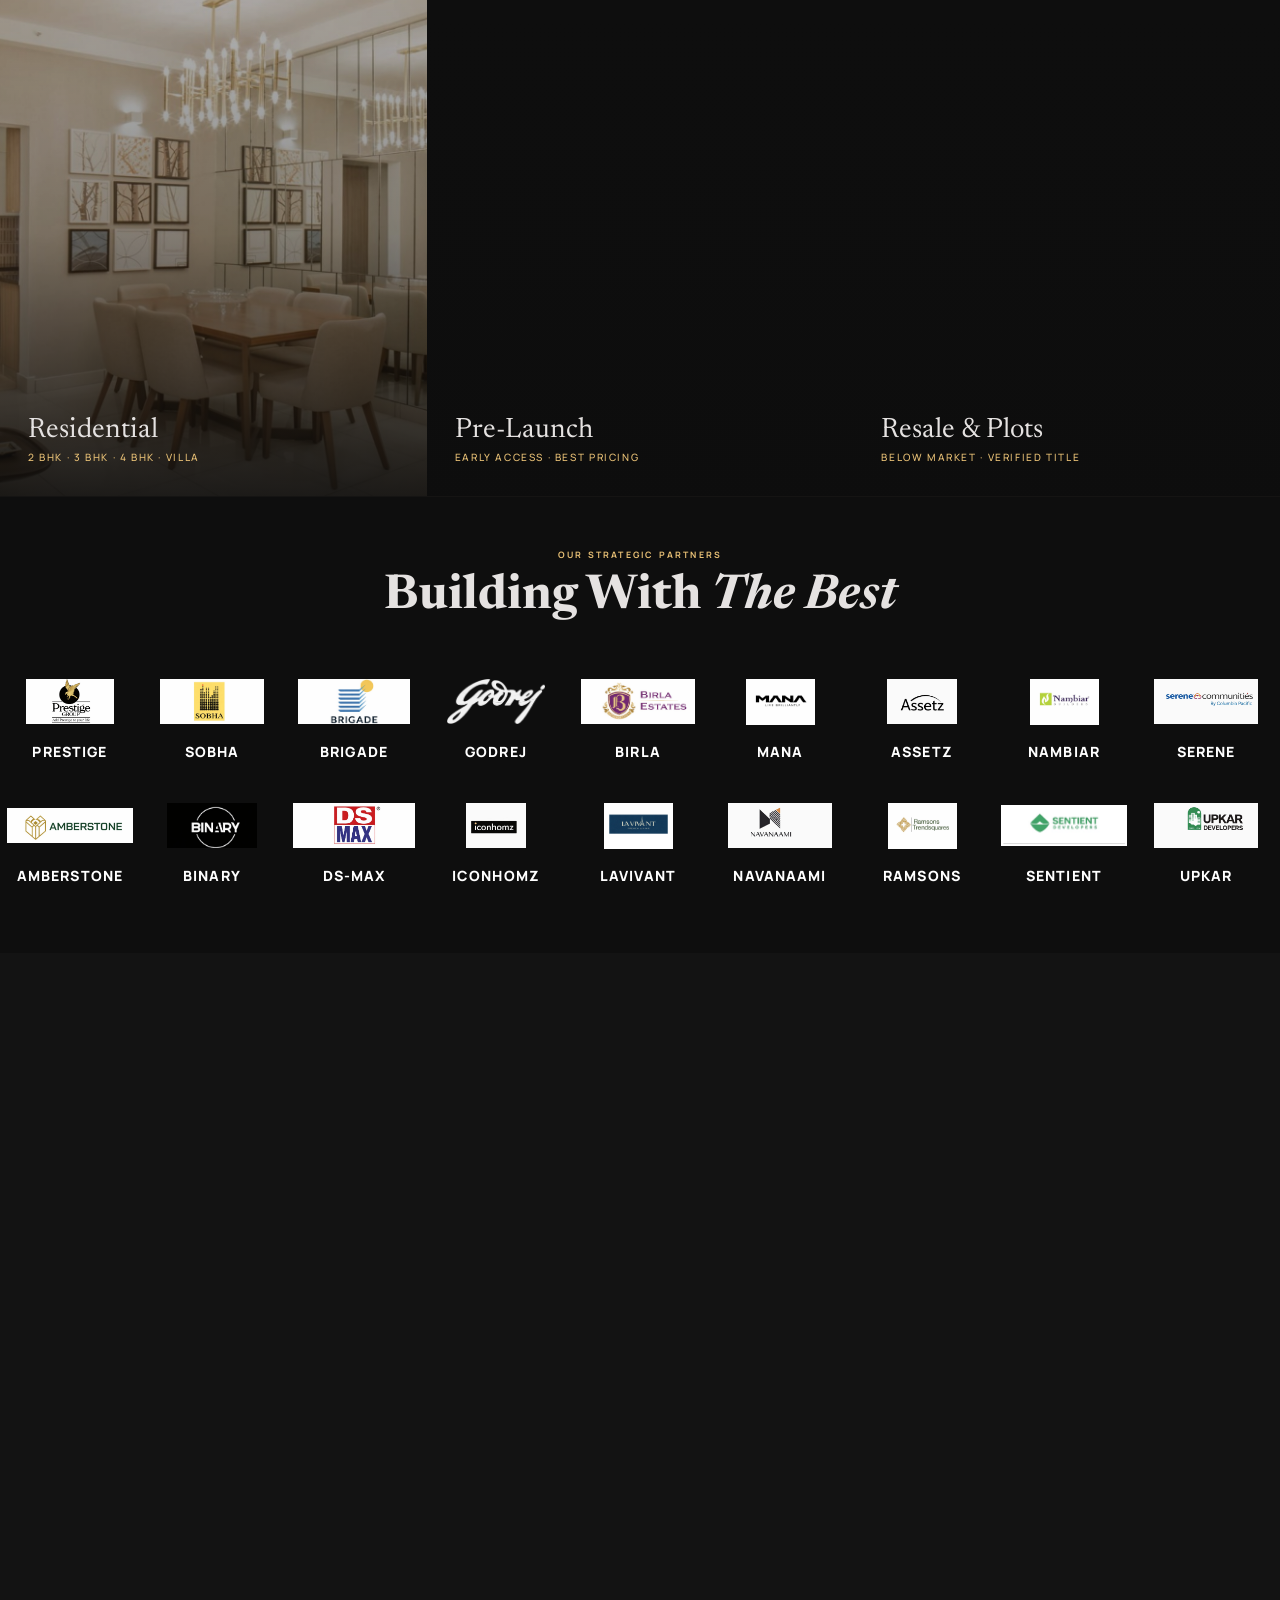
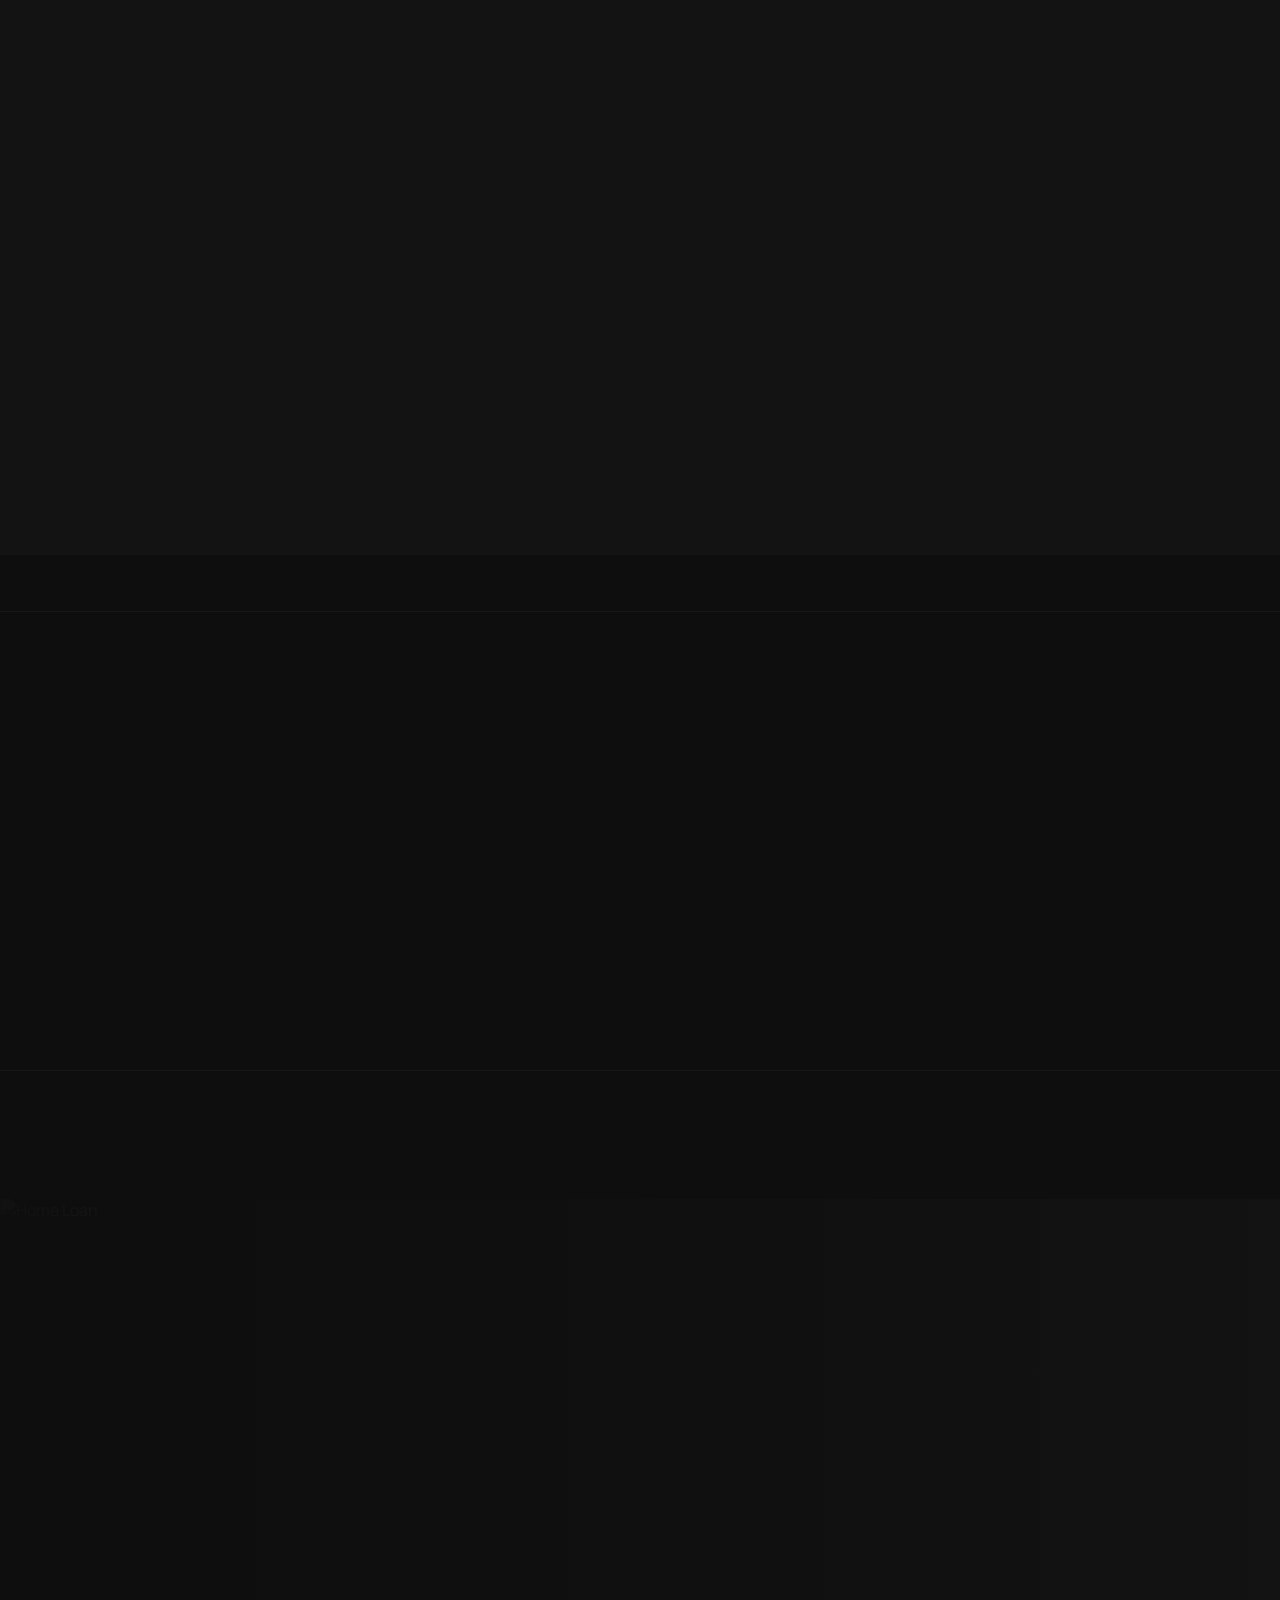
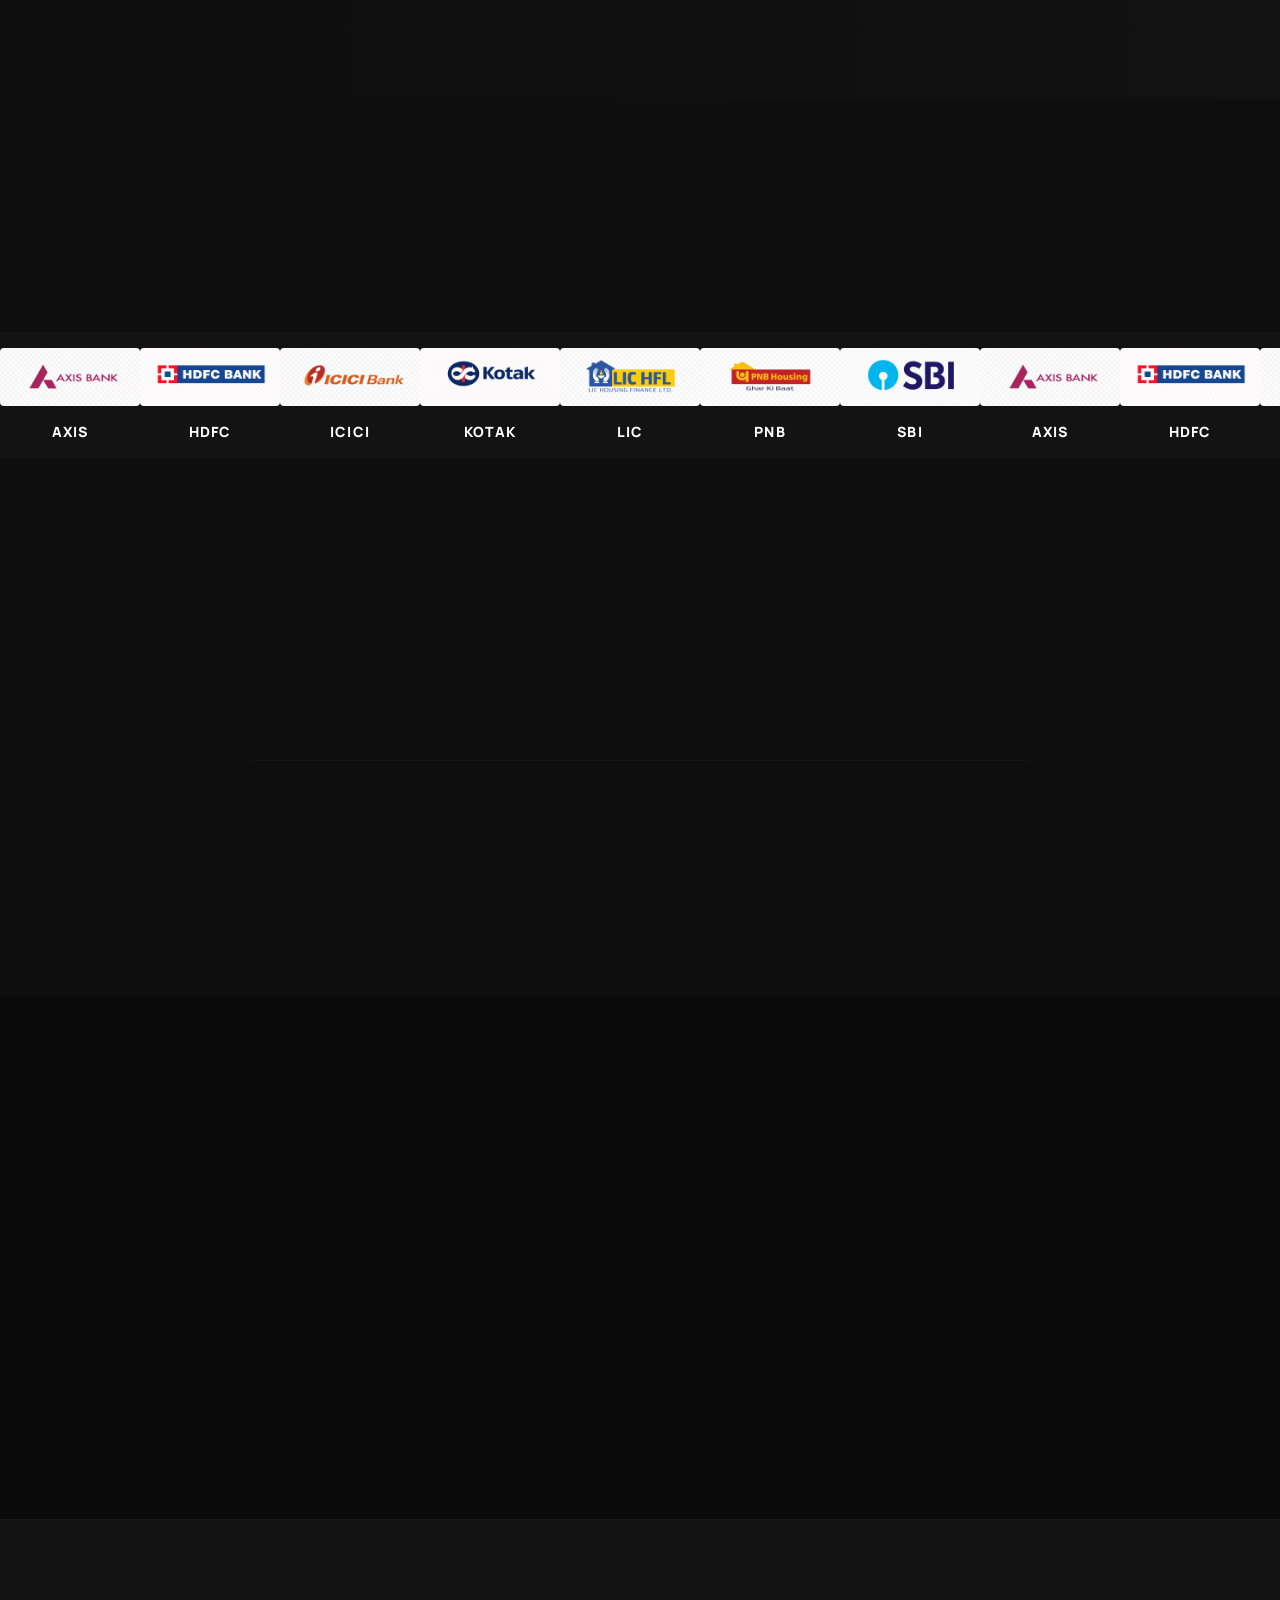
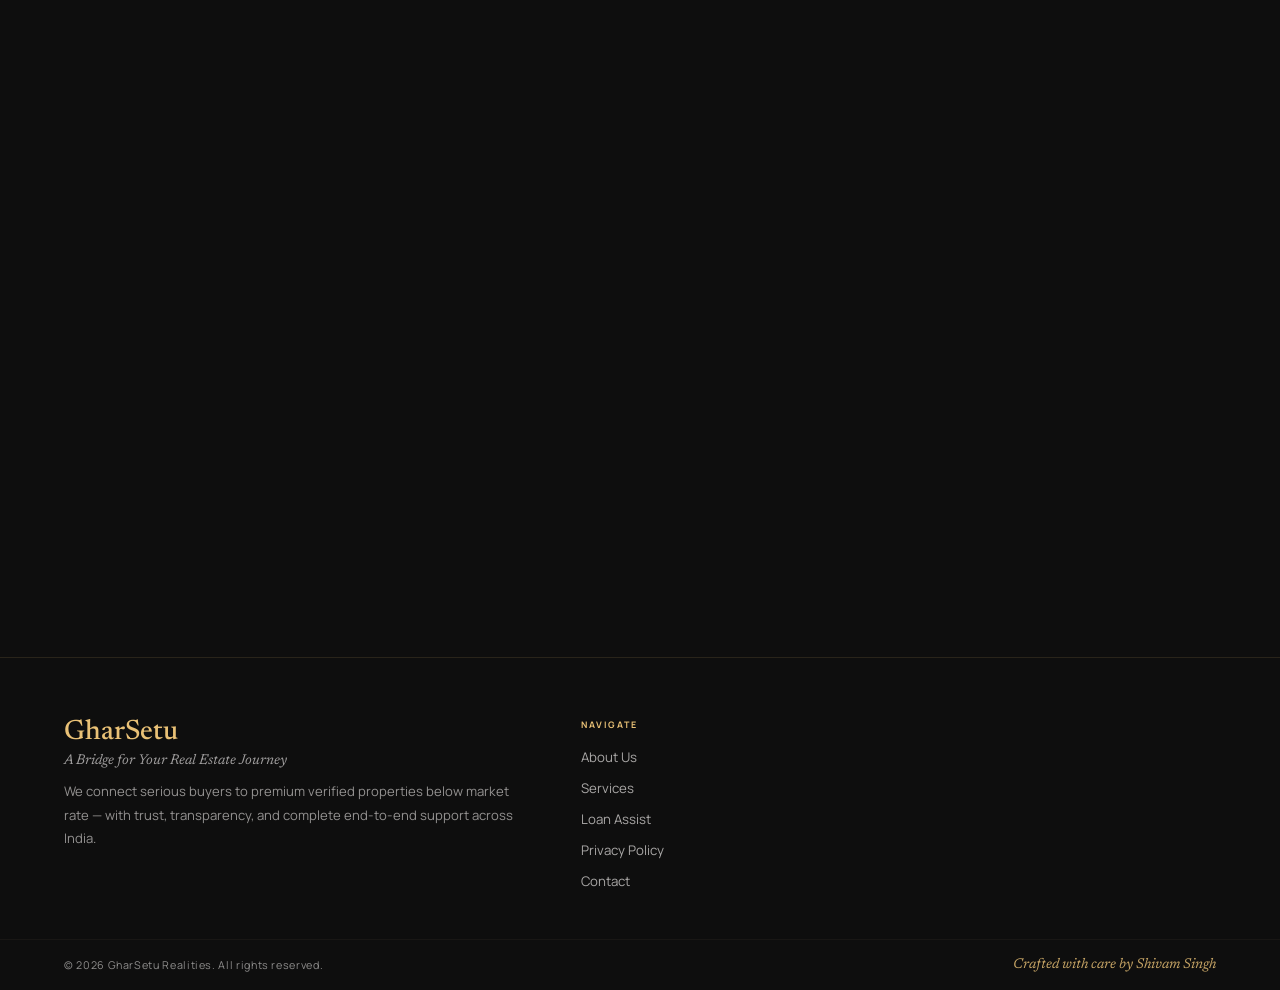
==== commit a721afe4: "g.form and mouse" ====
--- a/index.html
+++ b/index.html
@@ -23,8 +23,6 @@
 <body class="bg-surface" dir="ltr" spellcheck="false">
 
   <div id="pb"><br></div>
-  <div id="cdot"><br></div>
-  <div id="cring"><br></div>
 
   <!-- Sidebar Overlay -->
   <div id="sb-overlay" onclick="closeSidebar()"><br></div>
@@ -600,7 +598,7 @@
   <section id="loan">
     <div class="loan-hero">
       <!-- REPLACE: finance/city image -->
-      <img src="https://images.unsplash.com/photo-1486406146926-c627a92ad1ab?w=1920&amp;q=90&amp;fit=crop"
+      <img src="https://images.unsplash.com/photo-1554224155-8d04cb21cd6c?w=1920&amp;q=90&amp;fit=crop"
         alt="Home Loan" loading="lazy">
       <div class="loan-ho"></div>
       <div class="loan-hc rvl">
@@ -1053,7 +1051,7 @@
           <div class="gf-card-sub">We will get back to you within 24 hours</div>
         </div>
 
-        <form id="gs-contact-form" novalidate autocomplete="off">
+        <form id="gs-contact-form" autocomplete="off">
           <input type="hidden" name="access_key" value="0a9e136d-6db8-42a8-992e-6e49d5d579ef">
           <input type="checkbox" name="botcheck" style="display:none" tabindex="-1">
 
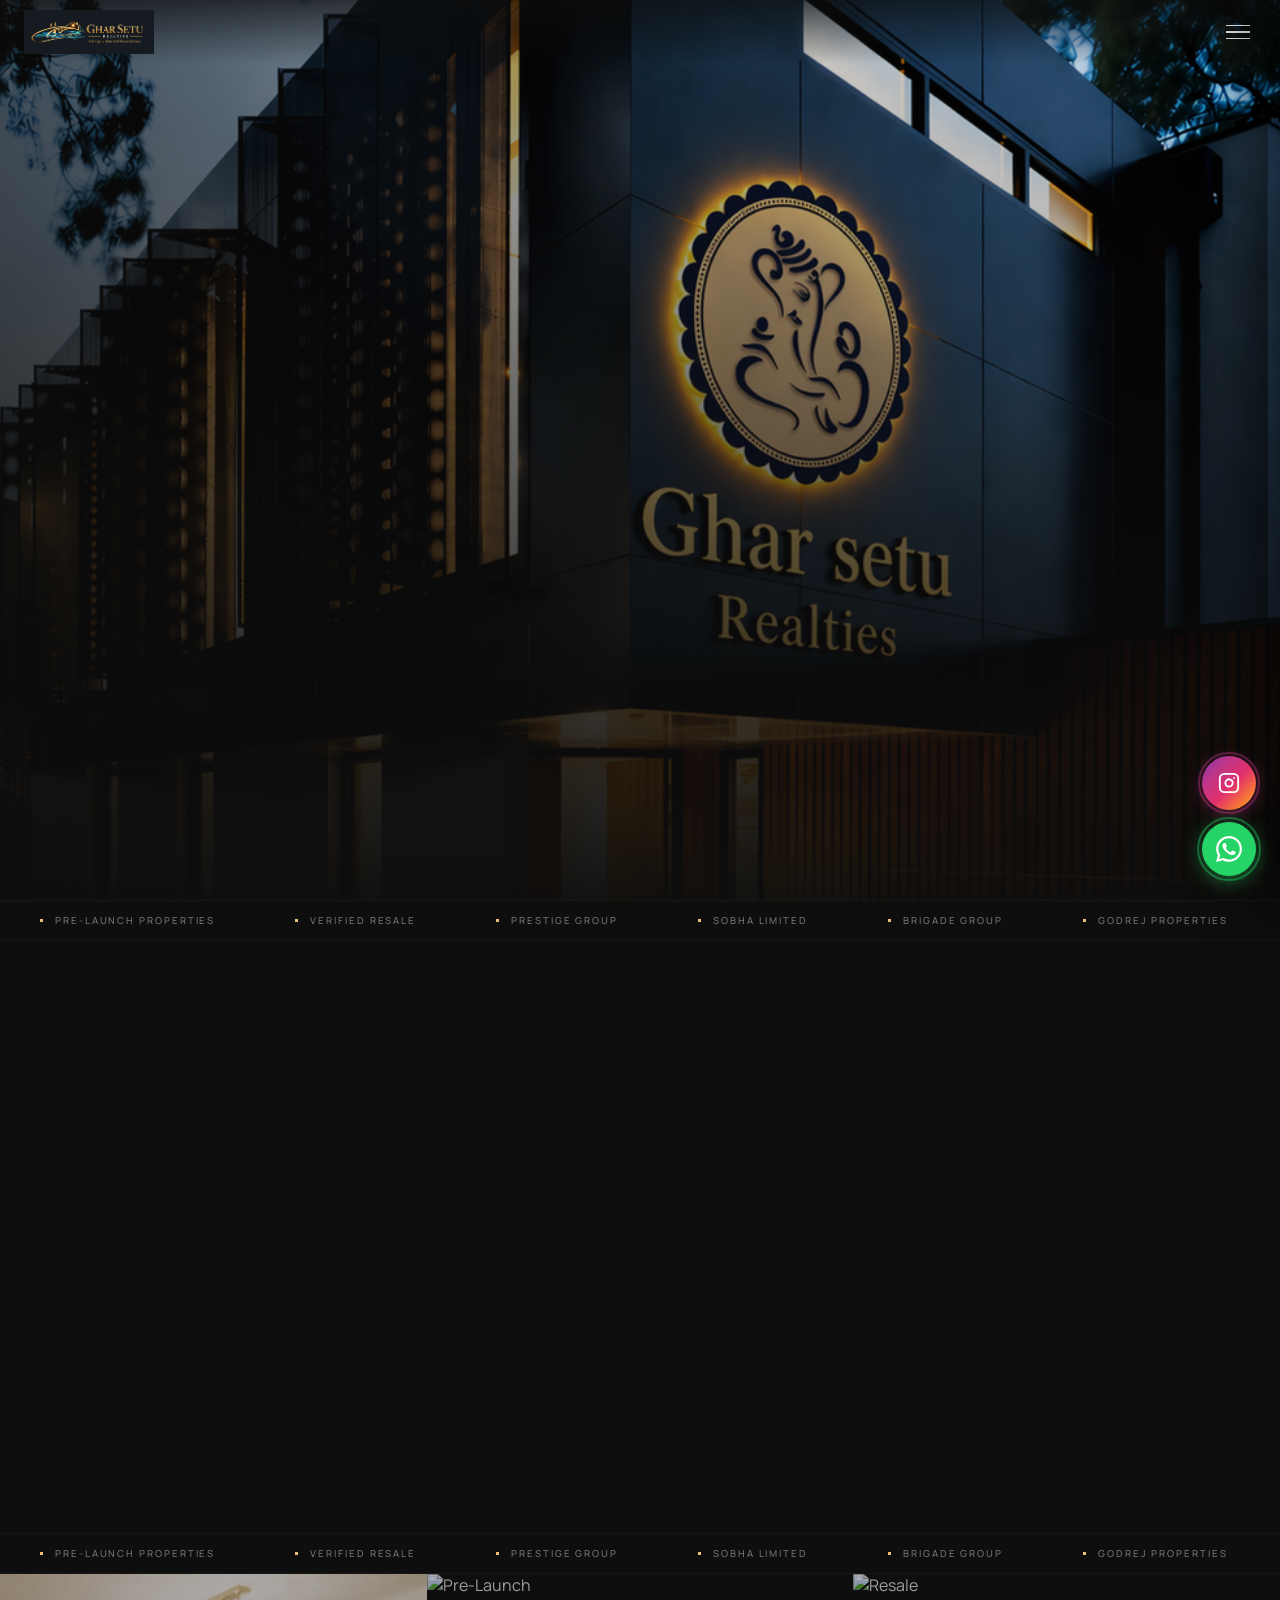
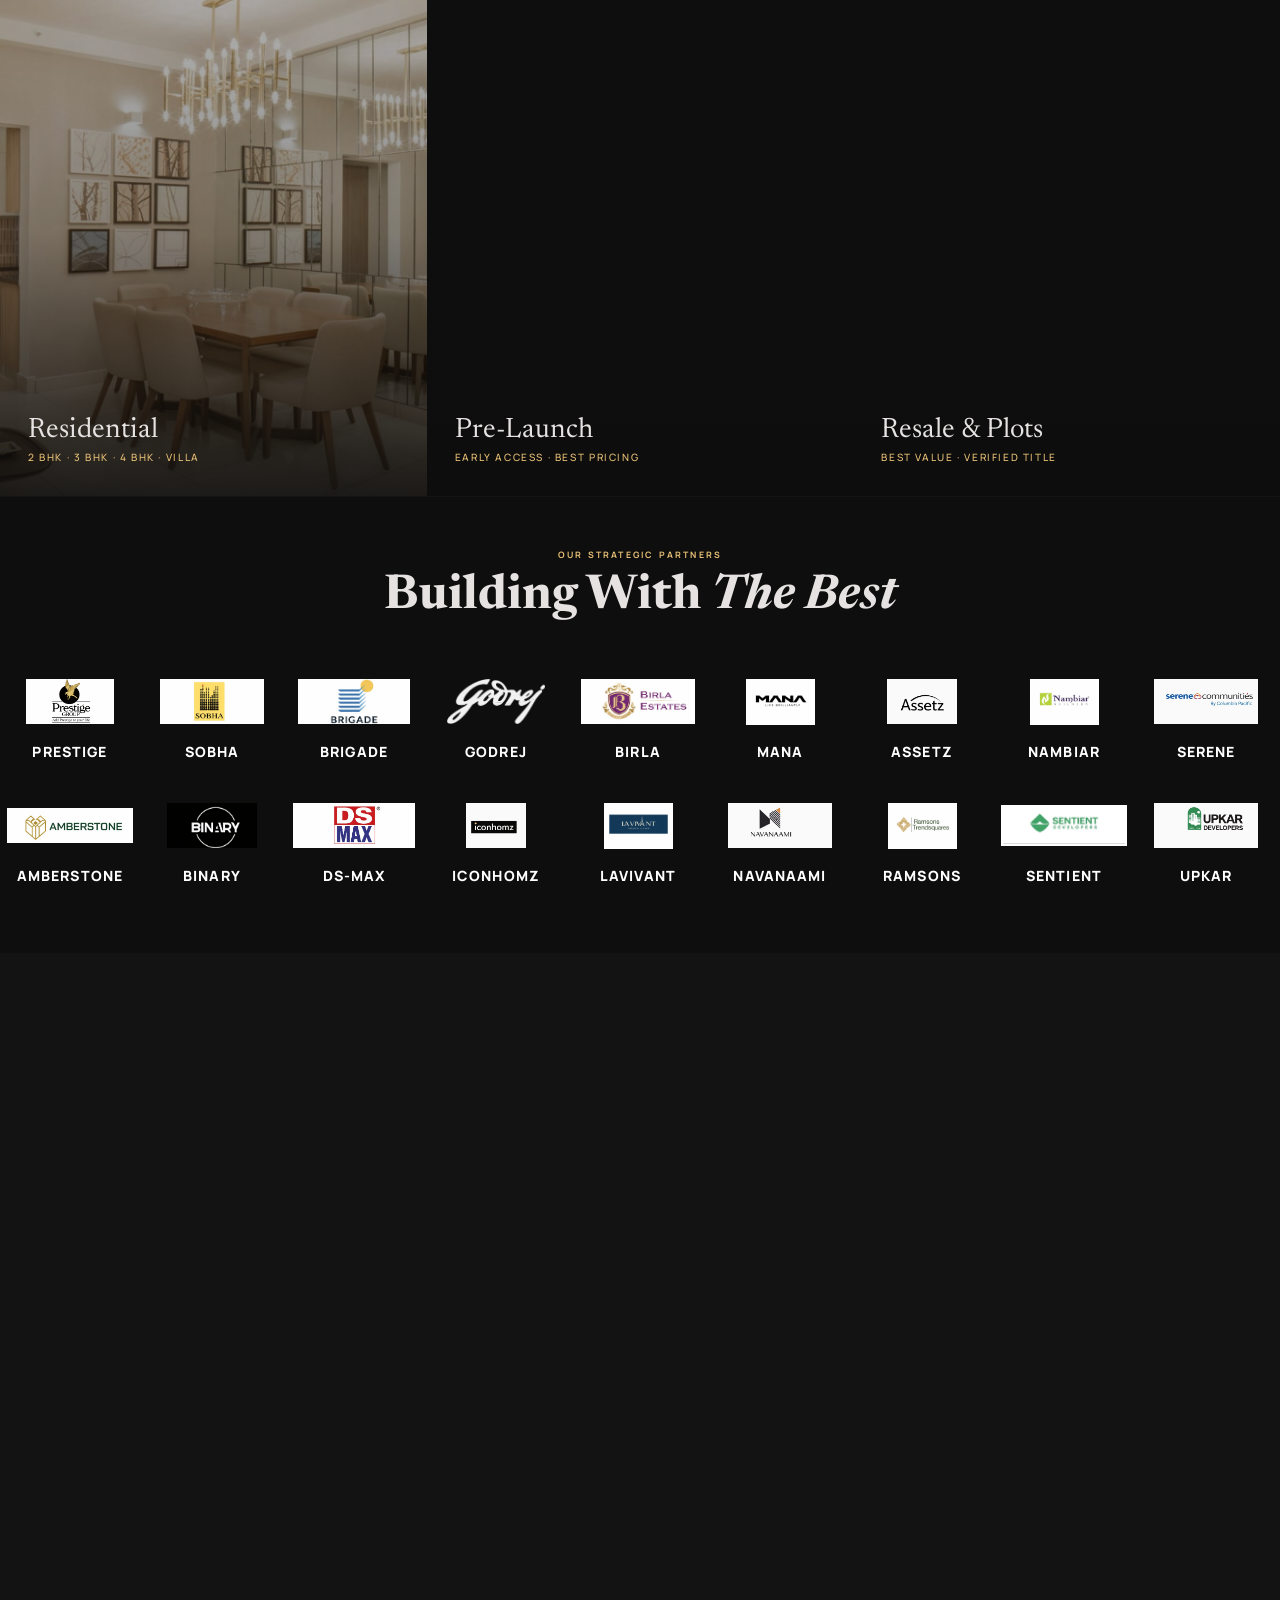
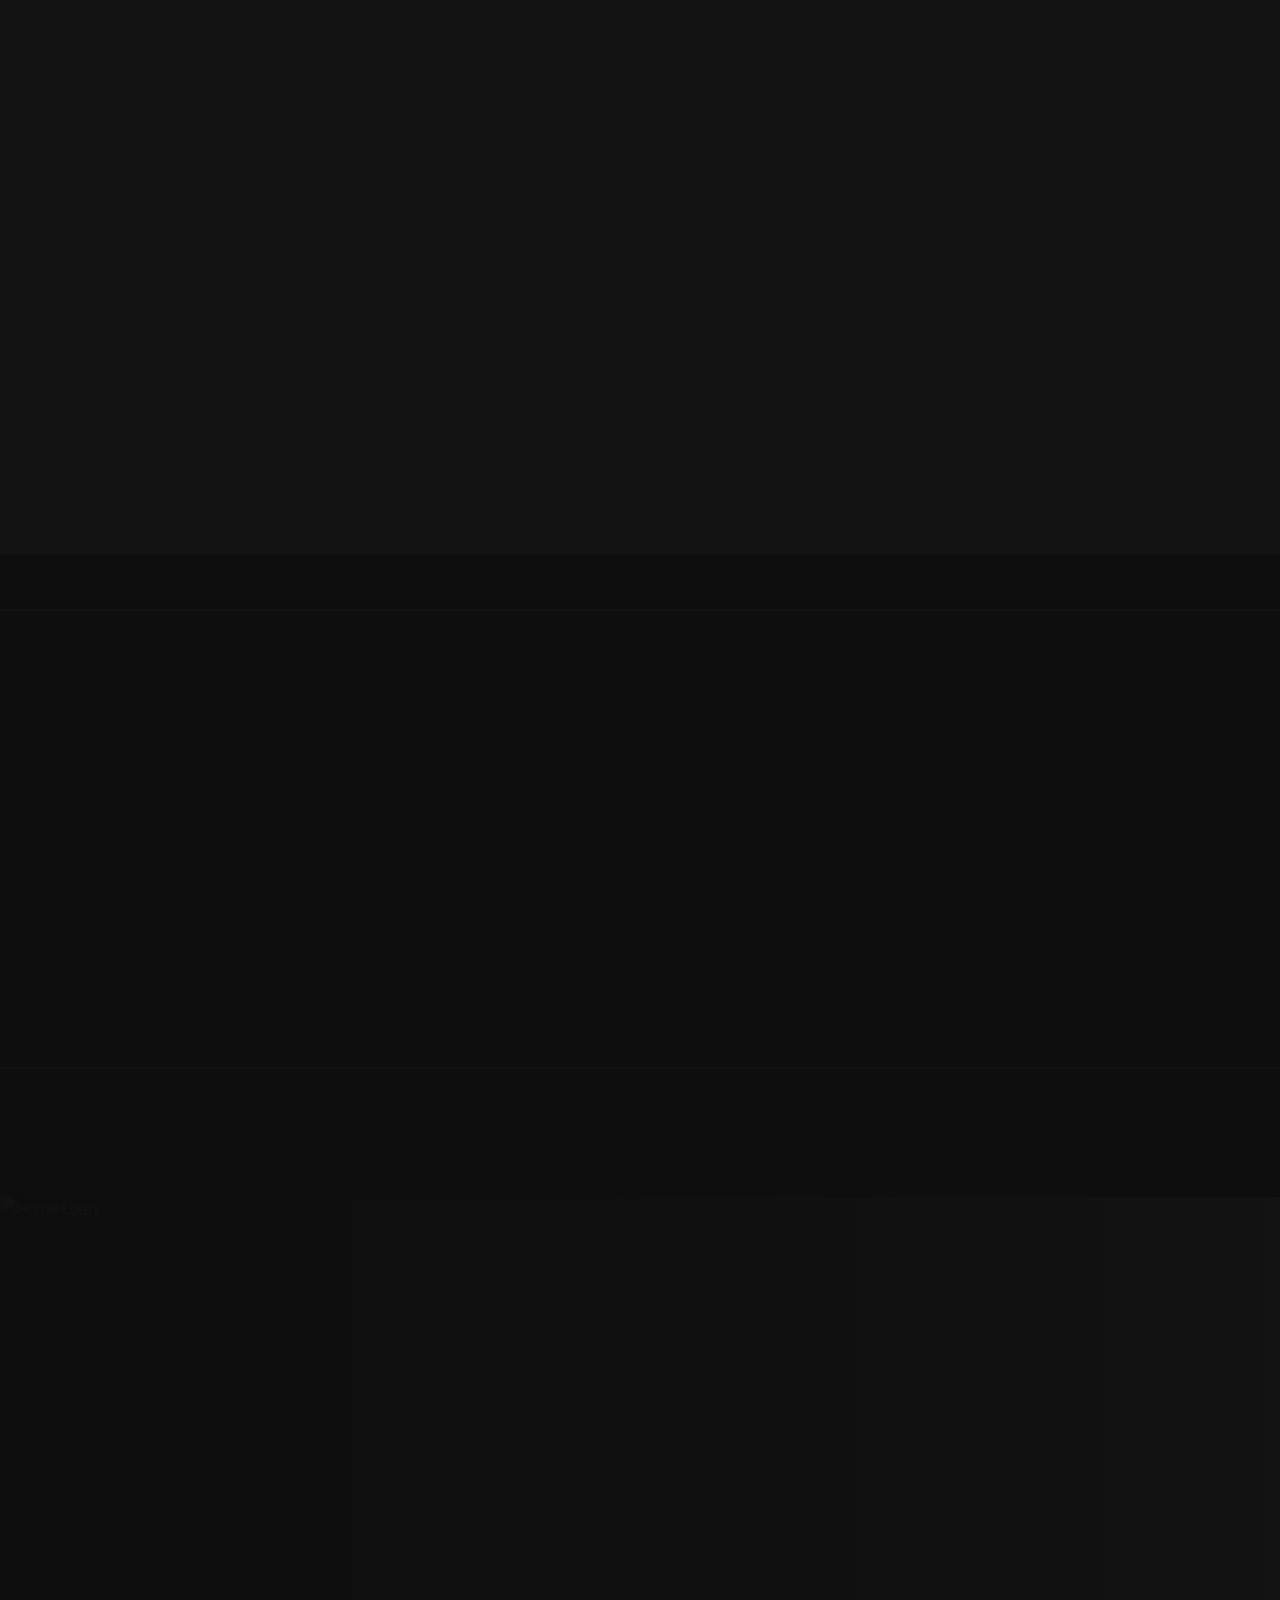
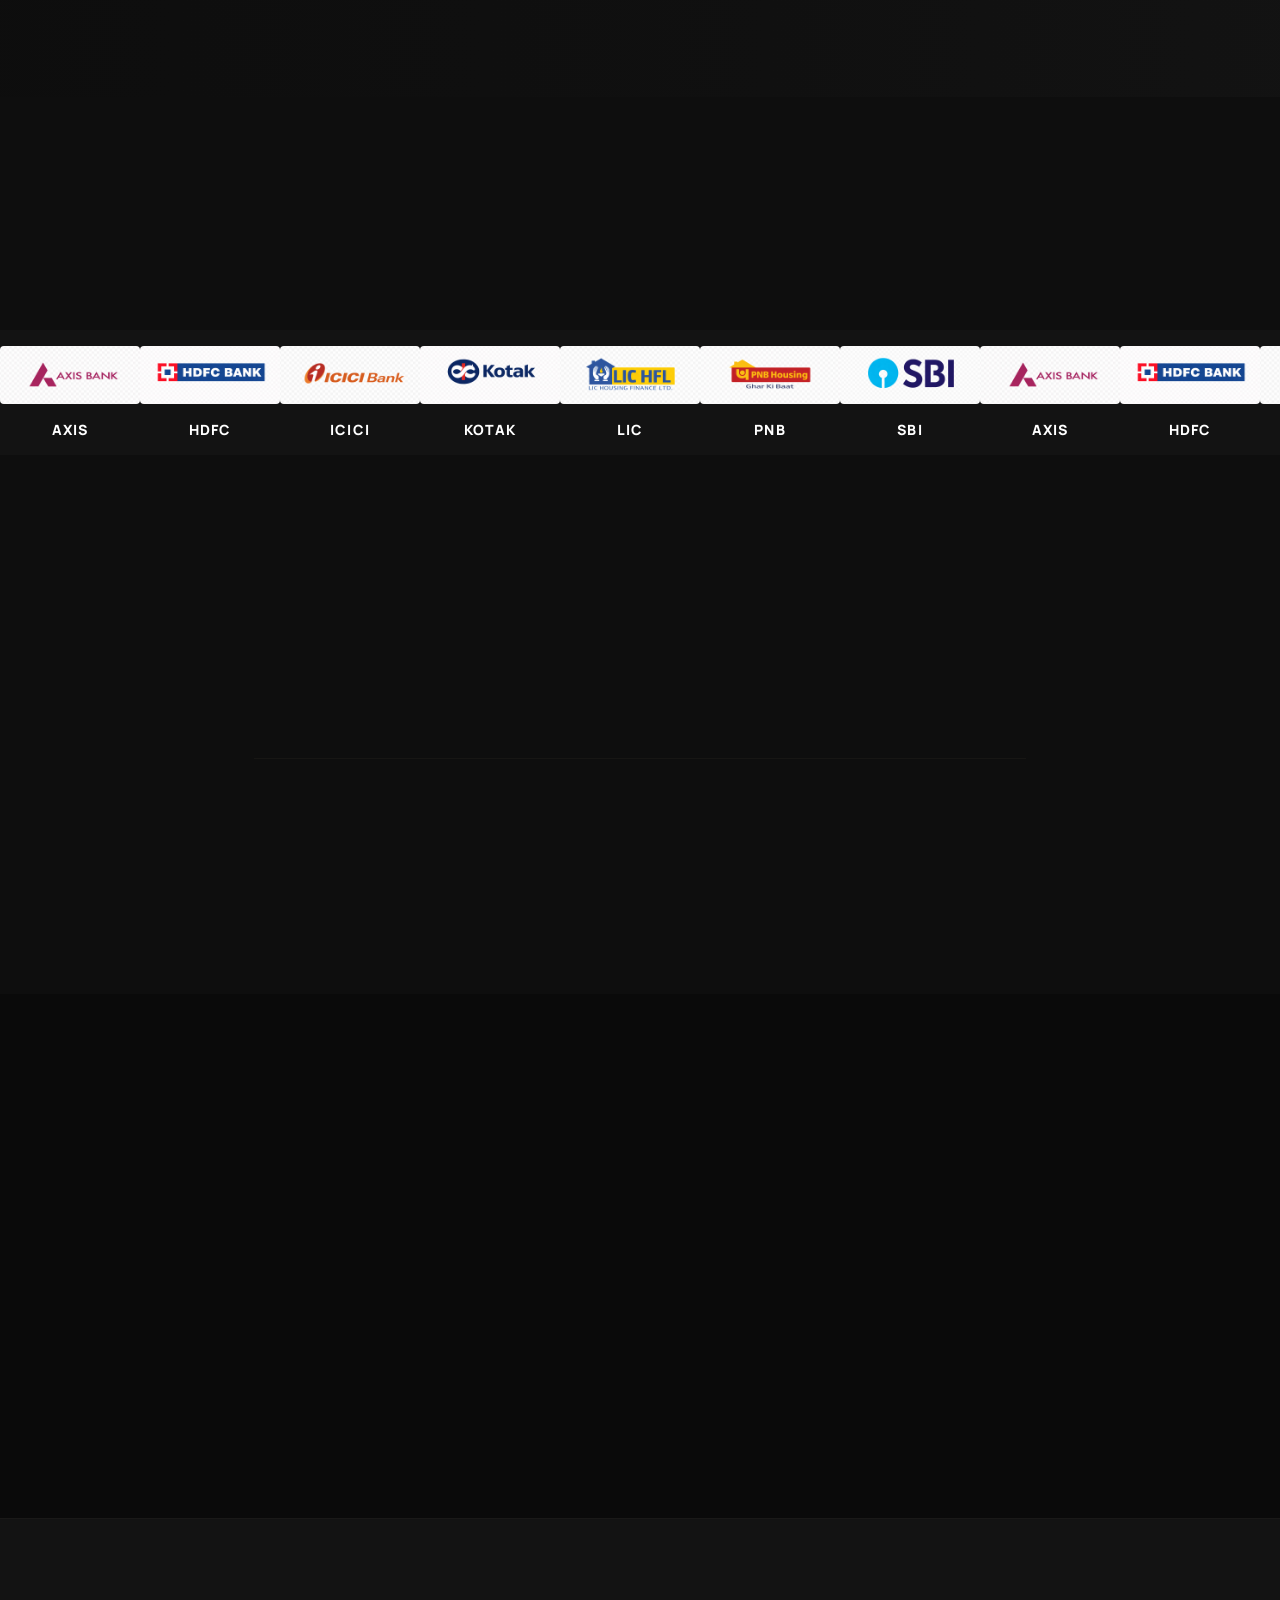
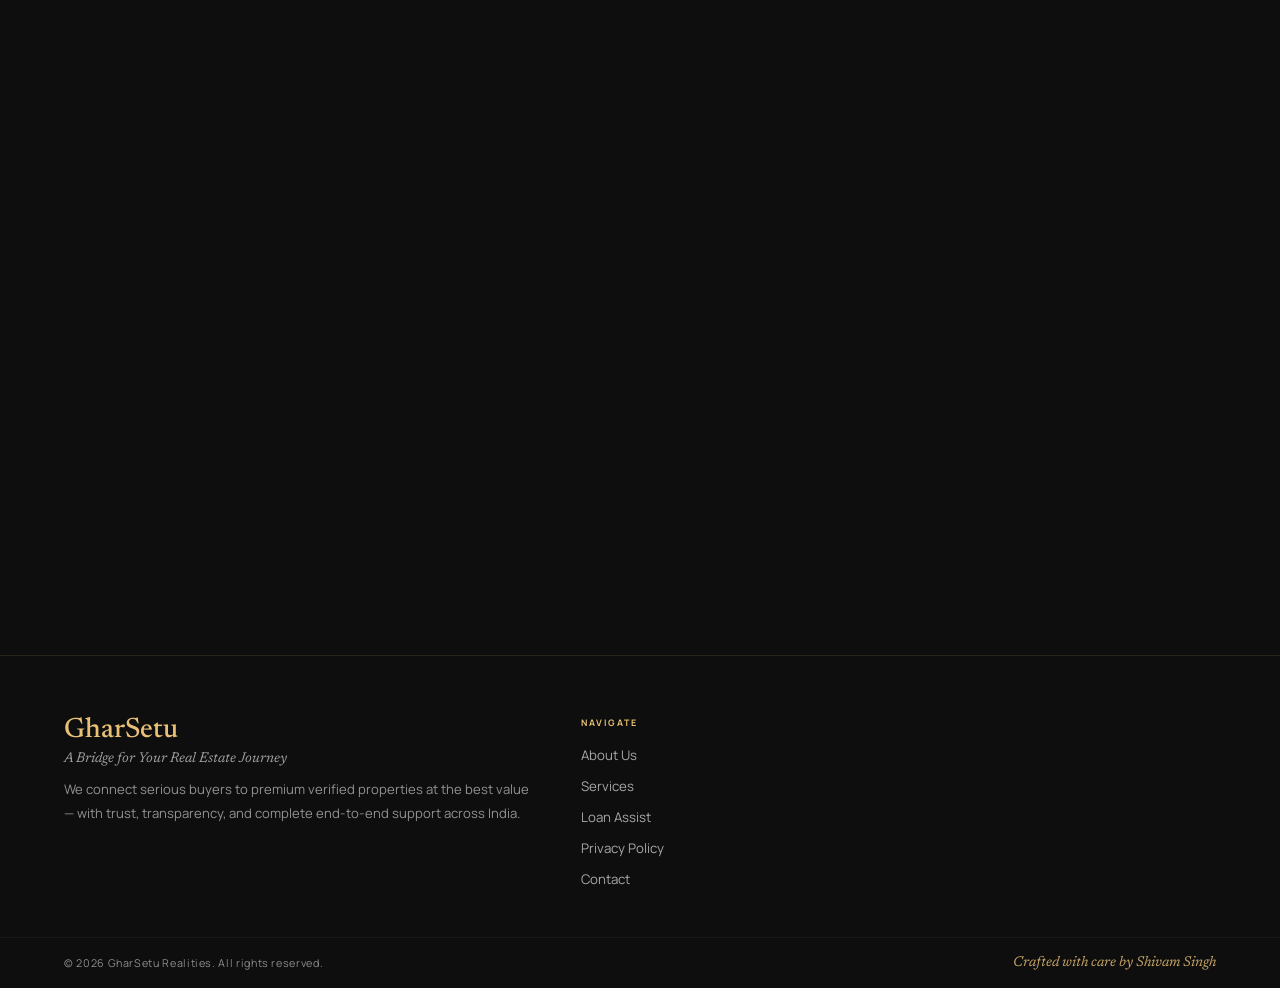
==== commit 8391d7e5: "update" ====
--- a/index.html
+++ b/index.html
@@ -59,8 +59,7 @@
   <!-- NAV — Fixed, always visible -->
   <nav id="nav" class="at-top">
     <a href="#">
-      <div class="nav-logo-wrap"><img src="image/logo.png" alt="GharSetu" class="nav-logo"
-          style="min-width:140px;max-width:190px;object-fit:contain"></div>
+      <div class="nav-logo-wrap"><img src="image/logo.png" alt="GharSetu" class="nav-logo"></div>
     </a>
     <button class="ham" id="ham" onclick="openSidebar()" aria-label="Menu">
       <span></span>
@@ -93,7 +92,7 @@
         <div class="tdot"><br></div>Pre-Launch Properties
       </div>
       <div class="titem">
-        <div class="tdot"><br></div>Resale — Below Market
+        <div class="tdot"><br></div>Verified Resale
       </div>
       <div class="titem">
         <div class="tdot"><br></div>Prestige Group
@@ -123,7 +122,7 @@
         <div class="tdot"><br></div>Pre-Launch Properties
       </div>
       <div class="titem">
-        <div class="tdot"><br></div>Resale — Below Market
+        <div class="tdot"><br></div>Verified Resale
       </div>
       <div class="titem">
         <div class="tdot"><br></div>Prestige Group
@@ -224,7 +223,7 @@
           <div class="tdot"><br></div>Pre-Launch Properties
         </div>
         <div class="titem">
-          <div class="tdot"><br></div>Resale — Below Market
+          <div class="tdot"><br></div>Verified Resale
         </div>
         <div class="titem">
           <div class="tdot"><br></div>Prestige Group
@@ -251,7 +250,7 @@
           <div class="tdot"><br></div>Pre-Launch Properties
         </div>
         <div class="titem">
-          <div class="tdot"><br></div>Resale — Below Market
+          <div class="tdot"><br></div>Verified Resale
         </div>
         <div class="titem">
           <div class="tdot"><br></div>Prestige Group
@@ -303,7 +302,7 @@
         <div class="panel-ov"><br></div>
         <div class="panel-c">
           <div class="panel-t">Resale &amp; Plots</div>
-          <div class="panel-s">Below Market · Verified Title</div>
+          <div class="panel-s">Best Value · Verified Title</div>
         </div>
       </div>
     </div>
@@ -474,10 +473,8 @@
             <div class="svc-n">01</div>
             <div>
               <div class="svc-title">Verified Property Sourcing</div>
-              <div class="svc-pill">Below Market Rate</div>
-            </div>
-            <div class="svc-desc">We source only verified pre-launch and resale properties below prevailing market
-              rates —
+            </div>
+            <div class="svc-desc">We source only verified pre-launch and resale properties at the best value —
               through exclusive relationships with Prestige, Sobha, Brigade, Godrej, Birla and India's top
               developers.
               Zero ambiguity.</div>
@@ -486,7 +483,6 @@
             <div class="svc-n">02</div>
             <div>
               <div class="svc-title">Strategic Negotiation &amp; Deal Structuring</div>
-              <div class="svc-pill">Best Price Guaranteed</div>
             </div>
             <div class="svc-desc">Our experienced negotiators work exclusively for you — securing the best price,
               payment
@@ -496,7 +492,6 @@
             <div class="svc-n">03</div>
             <div>
               <div class="svc-title">Legal &amp; Documentation Support</div>
-              <div class="svc-pill">Zero Legal Risk</div>
             </div>
             <div class="svc-desc">Complete title verification, RERA compliance, agreement drafting, and every legal
               step
@@ -506,7 +501,6 @@
             <div class="svc-n">04</div>
             <div>
               <div class="svc-title">Smooth Closure &amp; Registration</div>
-              <div class="svc-pill">End-to-End Execution</div>
             </div>
             <div class="svc-desc">From token confirmation through final registration — every milestone managed with
               precision. From the first conversation to keys in your hand.</div>
@@ -515,7 +509,6 @@
             <div class="svc-n">05</div>
             <div>
               <div class="svc-title">Interior Design &amp; Fit-Out</div>
-              <div class="svc-pill">Move-In Ready</div>
             </div>
             <div class="svc-desc">From concept to completion — we connect you with curated interior designers and fit-out
               specialists to transform your new property into a space that truly reflects your vision. Turnkey solutions,
@@ -726,7 +719,7 @@
         <div class="p-step rv d2">
           <div class="p-c">2</div>
           <div class="p-t">Curated Shortlisting</div>
-          <div class="p-d">We present only verified, below-market properties from top developers matching your profile —
+          <div class="p-d">We present only verified, premium properties from top developers matching your profile —
             saving you months.</div>
         </div>
         <div class="p-step rv d4">
@@ -882,7 +875,7 @@
             <path d="M10 1l2.39 5.26H18l-4.5 3.63 1.64 5.61L10 12.27 4.86 15.5l1.64-5.61L2 6.26h5.61z" fill="#E9C176">
             </path>
           </svg></div>
-        <div class="rev-text">“GharSetu made the entire process seamless. Got a Prestige property 8% below market rate —
+        <div class="rev-text">“GharSetu made the entire process seamless. Got a Prestige property at a great price —
           I couldn't believe it. The legal team was thorough and I felt protected throughout.”</div>
         <div class="rev-author">
           <div class="rev-avatar">
@@ -1140,7 +1133,7 @@
       <div>
         <div class="ft-n">GharSetu</div>
         <div class="ft-tag">A Bridge for Your Real Estate Journey</div>
-        <div class="ft-desc">We connect serious buyers to premium verified properties below market rate — with trust,
+        <div class="ft-desc">We connect serious buyers to premium verified properties at the best value — with trust,
           transparency, and complete end-to-end support across India.</div>
       </div>
       <div>
--- a/style.css
+++ b/style.css
@@ -3610,3 +3610,22 @@
   cursor: pointer;
 }
 .gf-select option { background:#191c1a; color:#E5E2E1; }
+
+/* ── NAV LOGO DESKTOP SCALING ── */
+.nav-logo {
+  min-width: 140px;
+  max-width: 190px;
+  height: auto;
+  object-fit: contain;
+}
+
+@media(min-width: 1024px) {
+  .nav-logo {
+    min-width: 180px;
+    max-width: 250px;
+  }
+  #hbg {
+    background-position: center 40%;
+    transform-origin: center 40%;
+  }
+}
